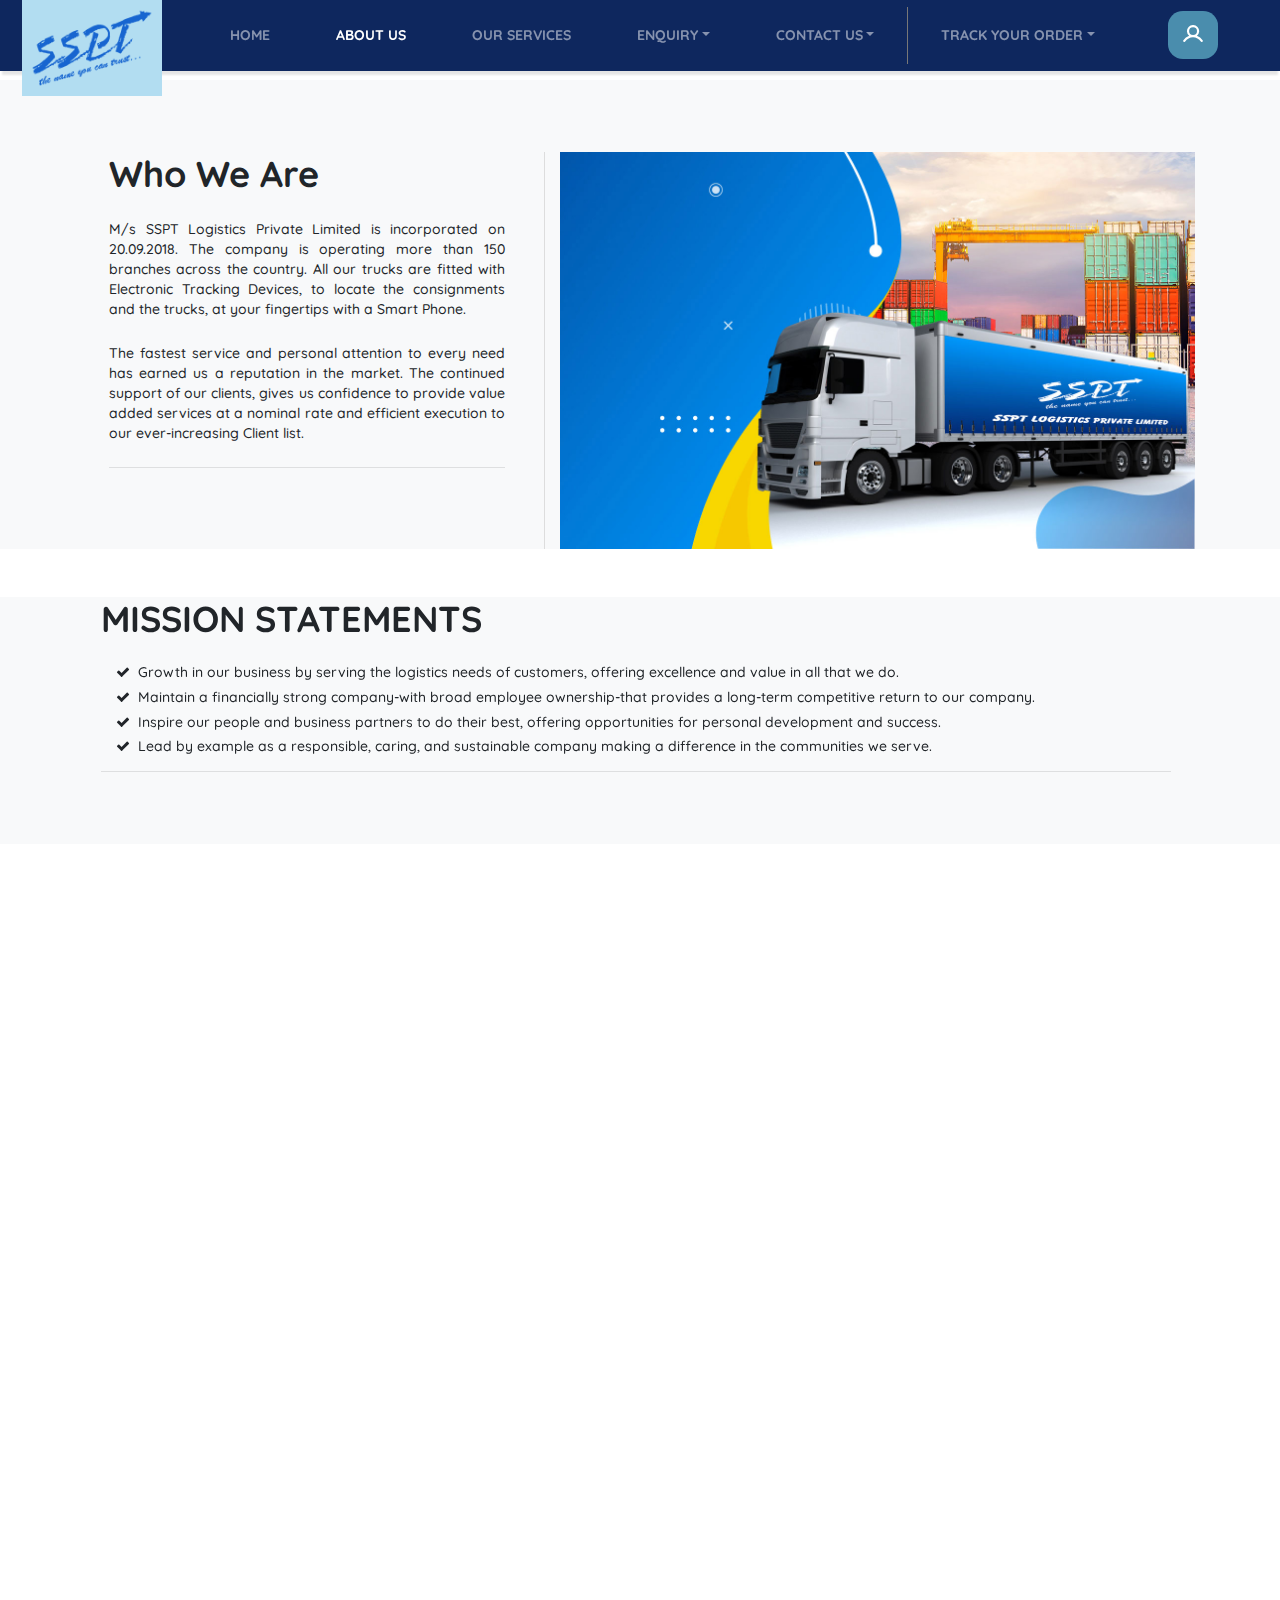
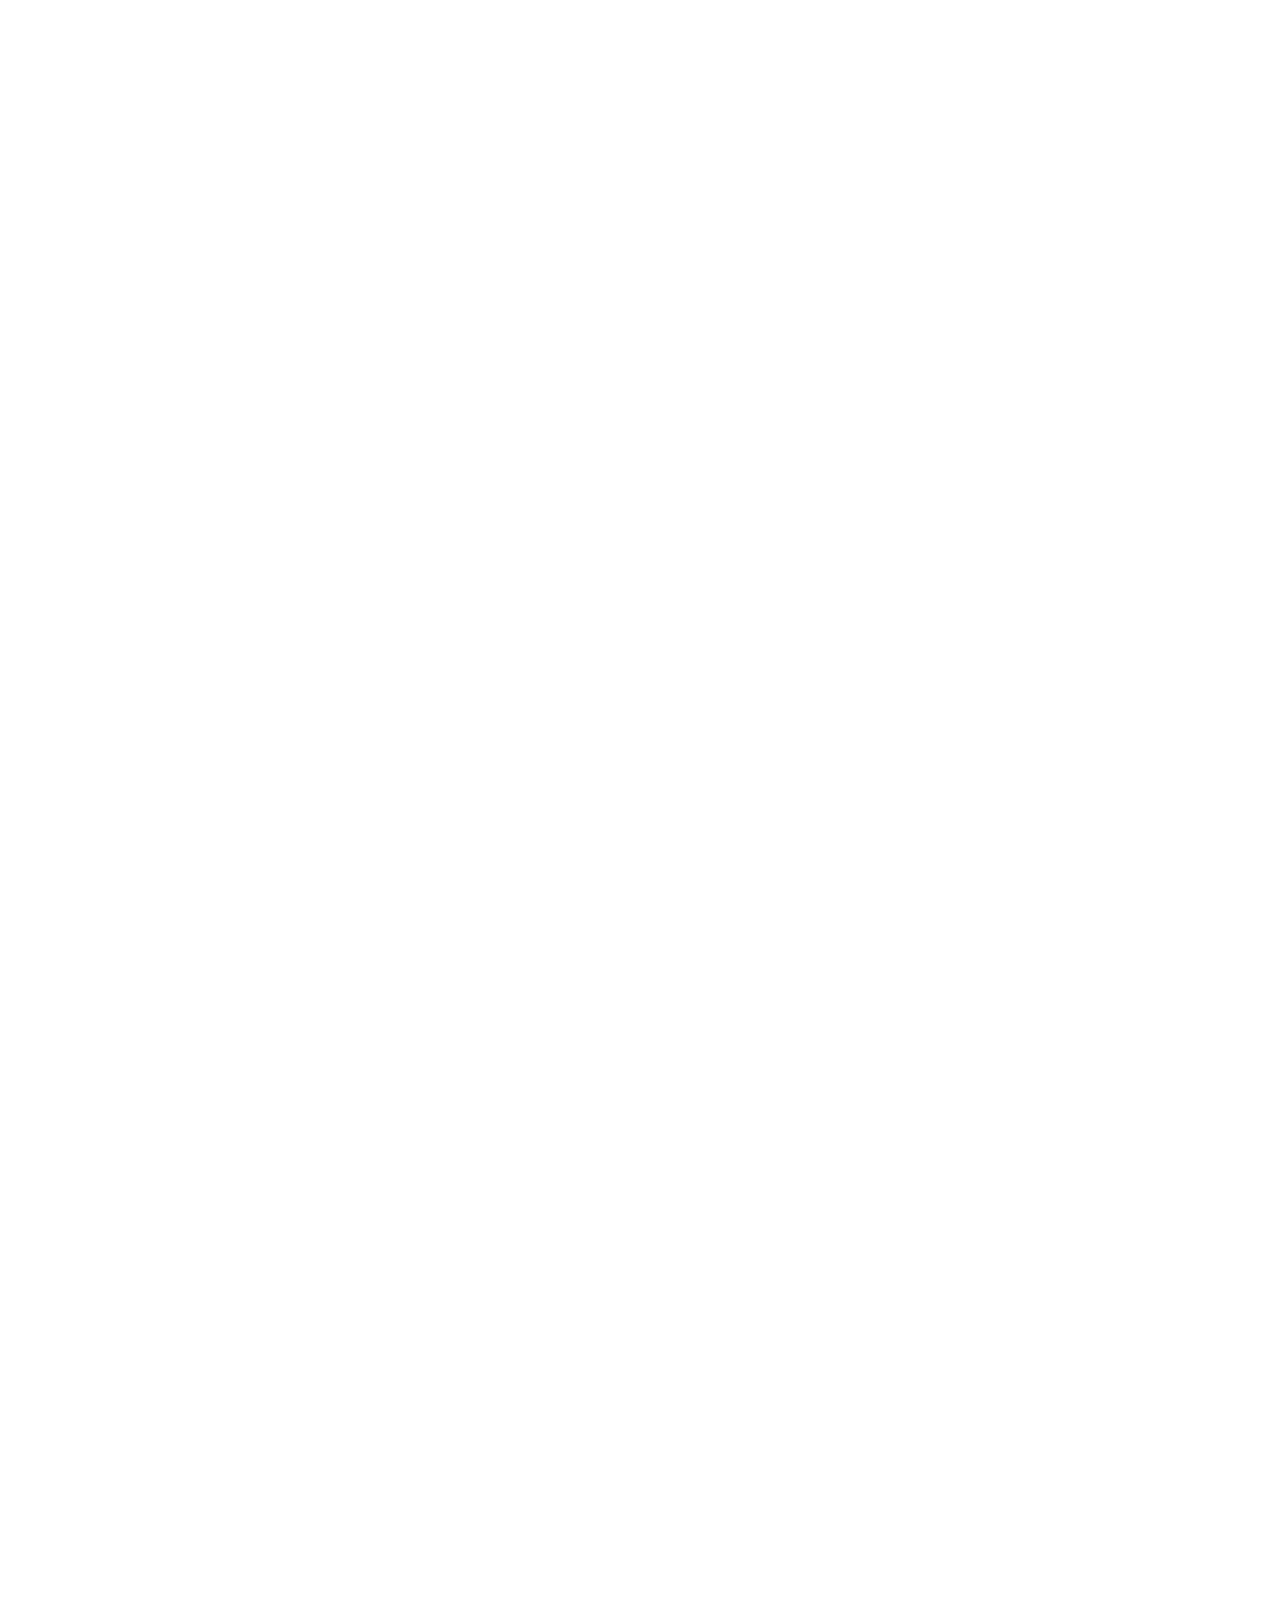
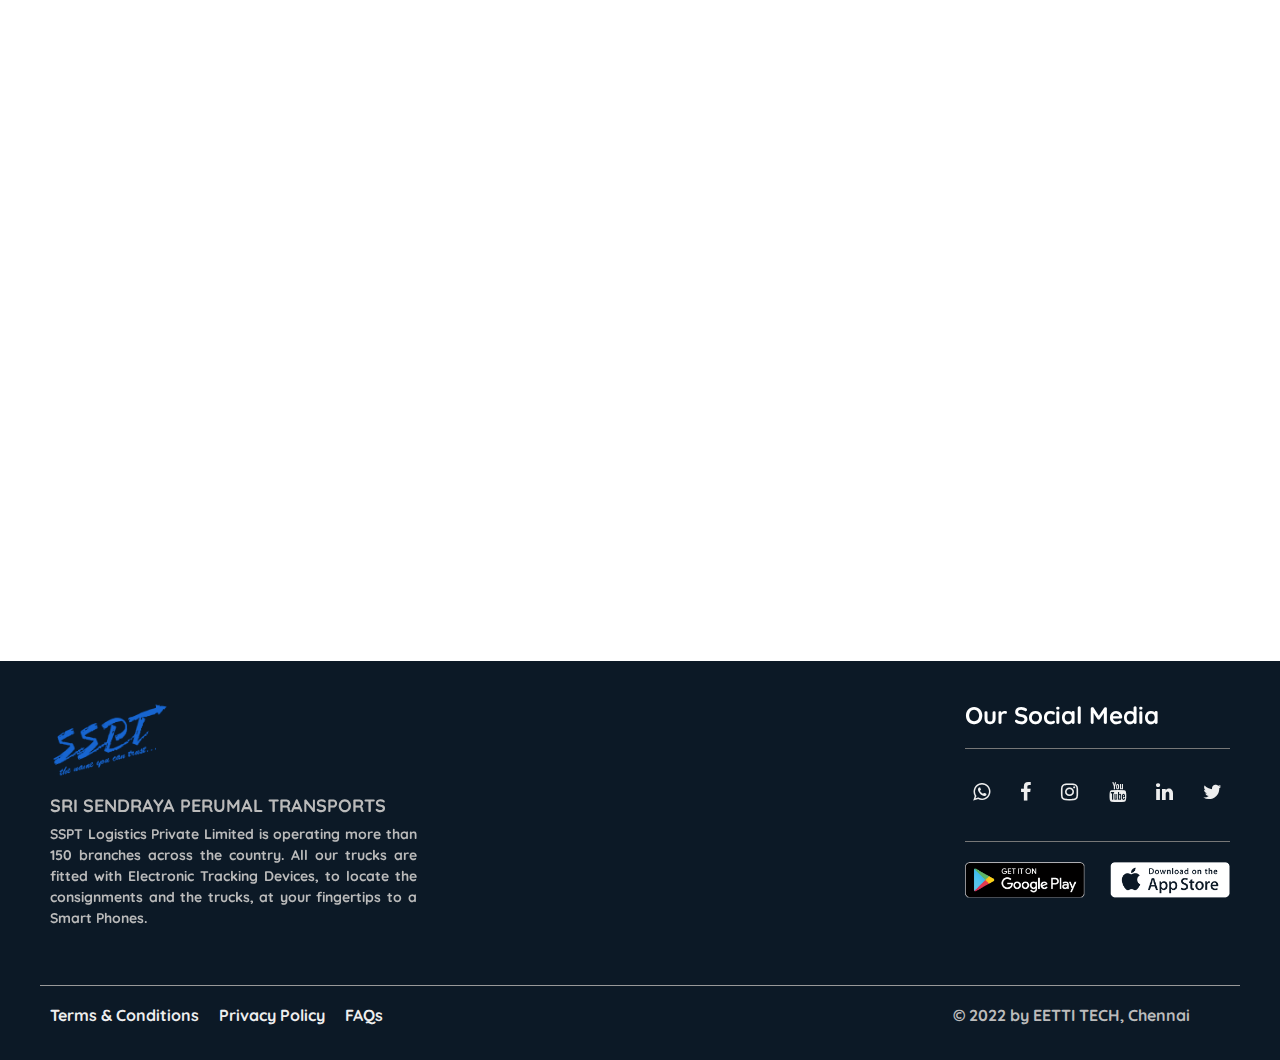
==== about_us.html @ da2f84f6 "First Commit" ====
<!DOCTYPE html>
<html lang="en">

<head>
    <title>SSPT LOGISTICS</title>
    <meta charset="utf-8">
    <meta name="viewport" content="width=device-width, initial-scale=1">
    <link rel="icon" href="img/fav-ico.png" type="image/x-icon">
    <link rel="stylesheet" href="https://cdnjs.cloudflare.com/ajax/libs/font-awesome/4.7.0/css/font-awesome.min.css" integrity="sha512-SfTiTlX6kk+qitfevl/7LibUOeJWlt9rbyDn92a1DqWOw9vWG2MFoays0sgObmWazO5BQPiFucnnEAjpAB+/Sw==" crossorigin="anonymous" referrerpolicy="no-referrer"
    />

     <link rel="preconnect" href="https://fonts.googleapis.com">
    <link rel="preconnect" href="https://fonts.gstatic.com" crossorigin>
    <link href="https://fonts.googleapis.com/css2?family=Quicksand:wght@300;400;500;600;700&family=Roboto:wght@300;400&display=swap" rel="stylesheet">
    
    <!-- <link rel="preconnect" href="https://fonts.googleapis.com">
    <link rel="preconnect" href="https://fonts.gstatic.com" crossorigin>
    <link href="https://fonts.googleapis.com/css2?family=Open+Sans:wght@400;600;700&family=Poppins:wght@400;600&display=swap" rel="stylesheet"> -->
    <link rel="stylesheet" href="css/bootstrap.min.css">
    <link rel="stylesheet" href="css/app.css">
    <link rel="stylesheet" href="css/override.css">

    <link href="https://unpkg.com/aos@2.3.f1/dist/aos.css" rel="stylesheet">
    <script src="https://unpkg.com/aos@2.3.1/dist/aos.js"></script>
    <script src="js/jquery.min.js"></script>
    <script src="js/popper.min.js"></script>
    <script src="js/bootstrap.min.js"></script>
    <script src="js/app.js"></script>
    <link rel="stylesheet" href="css/user.css">
    
  <!-- All css files are included here. -->
    <link rel="stylesheet" href="css/core.css">
    <link rel="stylesheet" href="style.css">
    <link rel="stylesheet" href="css/responsive.css">
    <!-- customizer style css -->
     <link href="#" data-style="styles" rel="stylesheet">
    <!-- Modernizr JS -->
    <script src="js/vendor/modernizr-2.8.3.min.js"></script>
    
  


</head>

<body>

    <nav class="navbar navbar-expand-md bb-1x navbar-light lite-black no-bb-1x sticky">
        <div class="container-fluid">
            <a class="navbar-brand" href="#"><img src="img/sspt-logo-new.png" class="img-logo"></a>
            <button class="navbar-toggler" type="button" data-toggle="collapse" data-target="#collapsibleNavbar">
                <span class="navbar-toggler-icon"></span>
            </button>
            <div class="collapse navbar-collapse justify-content-end" id="collapsibleNavbar">
                <ul class="navbar-nav">
                    <li class="nav-item">
                        <a class="nav-link btitle" href="index.html">HOME</a>
                    </li>
                    <li class="nav-item">
                        <a class="nav-link btitle" style="color: #ffffff;" href="about_us.html">ABOUT US</a>
                    </li>
                    <li class="nav-item">
                        <a class="nav-link btitle" href="services.html">OUR SERVICES</a>
                    </li>
                    <!-- <li class="nav-item dropdown drop-left">
                        <a class="nav-link btitle dropdown-toggle" data-toggle="dropdown">SERVICES</a>
                        <ul class="dropdown-menu" style="background-color: #111;">
                            <li class="wd-180"><a href="services.html" class="">OUR SERVICES</a></li>
                            <li class="wd-180"><a href="whatwedo.html" class="">WHAT WE DO</a></li>
                        </ul>
                    </li> -->
                    <li class="nav-item dropdown drop-left">
                        <a class="nav-link btitle dropdown-toggle" data-toggle="dropdown">ENQUIRY</a>
                        <ul class="dropdown-menu" style="background-color: #111;">
                            <li class="wd-180"><a href="request_freight.html" class="">REQUEST FOR FREIGHT</a></li>
                            <li class="wd-180"><a href="vendor_reg.html" class="">VENDOR REGISTRATION</a></li>
                        </ul>
                    </li>
                    <li class="nav-item dropdown drop-left">
                        <a class="nav-link btitle dropdown-toggle" data-toggle="dropdown">CONTACT US</a>
                        <ul class="dropdown-menu" style="background-color: #111;">
                            <li class="wd-180"><a href="contact_us.html" class="">GET IN TOUCH</a></li>
                            <li class="wd-180"><a href="careers.html" class="">CAREERS</a></li>
                            <li class="wd-180"><a href="our_network.html" class="">OUR NETWORK</a></li>
                        </ul>
                    </li>
                    <li class="nav-item dropdown drop-left" style="border-left: 1px solid #777;">
                        <a class="nav-link btitle dropdown-toggle" data-toggle="dropdown">TRACK YOUR ORDER</a>
                        <ul class="dropdown-menu" style="background-color: #111;">
                            <li class="text-center fs-16">Keep Track of your packages</li>
                            s
                            <li><input type="number" class="form-control" placeholder="Enter ID" id="number"></li>
                            <li><button class="btn btn-success full-width"><i class="fa fa-plus fa-fw fa-lg pr-3"></i>Track & Trace</button></li>
                        </ul>
                    </li>
                  
                    <li class="nav-item dropdown drop-left user" id="userblock" style="margin-left: 40px; margin-right: 40px; margin-top: 4px;">
                        <a class="userlink" id="userlink" data-toggle="dropdown"></a>
                        <ul class="dropdown-menu">
                            <li><a href="#" class="wd-180 js-popup-open" data-href="#login">Login</a></li>
                            <li><a href="#" class="wd-180 js-popup-open" data-href="#registration">Registration</a></li>
                        </ul>
                    </li>
                </ul>
            </div>
        </div>
    </nav>
    <div class="section-2 bg-light pt-4" style="margin-top: 80px;" data-aos="fade-up">
        <div class="container mt-5">
            <div class="row">
                <div class="col-12 col-lg-5 col-md-5 col-sm-6 br-1">
                    <div class="pl-4 pr-4">
                        <h2 class="btitle mb-4">Who We Are</h2>
                        <p class="h6 lh-20 mb-4 text-justify">M/s SSPT Logistics Private Limited is incorporated on 20.09.2018. The company is operating more than 150 branches across the country. All our trucks are fitted with Electronic Tracking Devices, to locate the consignments and the trucks, at your fingertips with a Smart Phone.</p>
                            <p class="h6 lh-20 mb-4 text-justify">The fastest service and personal attention to every need has earned us a reputation in the market. The continued support of our clients, gives us confidence to provide value added services at a nominal rate and efficient execution to our ever-increasing Client list.</p>
                        <hr class="mb-4">
                        <!-- <div class="d-flex">
                            <div class="btn   btn-circle mr-4"><i class="fa fa-plus fa-fw"></i> </div>
                            <div class="h6"><strong> View more <br> about our services</strong></div>
                        </div> -->

                    </div>
                </div>
                <div class="col-12 col-lg-7 col-md-7 col-sm-6">
                    <img src="img/banner1.jpg" width="100%" alt="Los Angeles">
                </div>
            </div>
        </div>
    </div>
    <div class="section-2 bg-light pb-4 " data-aos="fade-up">
        <div class="container mt-5 mb-5">
            <div class="pl-3 pr-4">
                <h2 class="btitle mb-4">MISSION STATEMENTS</h2>
                <div class="check-list">
                    <p class="col-lg-11 h5 text-justify"> <i class="fa fa-check pr-1"></i> Growth in our business by serving the logistics needs of customers, offering excellence and value in all that we do.</p>
                </div>
                <div class="check-list">
                    <p class="col-lg-11 h5 text-justify"> <i class="fa fa-check pr-1"></i> Maintain a financially strong company-with broad employee ownership-that provides a long-term competitive return to our company.</p>
                </div>
                <div class="check-list">
                    <p class="col-lg-11 h5 text-justify"> <i class="fa fa-check pr-1"></i> Inspire our people and business partners to do their best, offering opportunities for personal development and success.</p>
                </div>
                <div class="check-list">
                    <p class="col-lg-11 h5 text-justify"> <i class="fa fa-check pr-1"></i> Lead by example as a responsible, caring, and sustainable company making a difference in the communities we serve.</p>
                </div>
                <hr class="mb-4">

            </div>
        </div>
    </div>

    <div class="container" data-aos="fade-up">
        <section class="page-section" id="about">
            <div class="">
                <div class="text-center">
                    <h2 class="section-heading text-uppercase">Our History </h2>
                    <h3 class="section-subheading text-muted">What to be part of Adamant Story</h3>
                </div>
                <ul class="timeline">
                    <li>
                        <div class="timeline-image">
                            <h5 class="plcng">APRIL <br> 2002</h5>
                        </div>
                        <div class="timeline-panel">
                            <div class="timeline-heading">
                                <!-- <h4>2002-2013</h4> -->
                                <h4 class="subheading">Our Humble Beginnings</h4>
                            </div>
                            <div class="timeline-body text-justify">
                                <p class="text-muted">•Sri Sendraya Perumal Transport was started. </p>
                                 <p class="text-muted">   •Further extended the services to Rajasthan, Haryana, New Delhi, Uttar Pradesh, Uttaranchal, Punjab, Jammu & Kashmir </p>
                                  <p class="text-muted">  •Started our FTL services Punjab, Jammu & Kashmir and reached to fleet size of 100 vehicles </p>
                                  <p class="text-muted">  • Offered services to major clients like JSW Cements, TNPL, Hinduja Foundries, Kajaria Ceramics etc...</p>
                            </div>
                        </div>
                    </li>
                    <li class="timeline-inverted">
                        <div class="timeline-image">
                            <h5 class="plcng">MARCH <br> 2014</h5>
                        </div>
                        <div class="timeline-panel">
                            <div class="timeline-heading">
                                <!-- <h4>2014-2015</h4> -->
                                <h4 class="subheading">An Agency is Born</h4>
                            </div>
                            <div class="timeline-body text-justify">
                                <p class="text-muted" >Incorporated our new firm “SSPT LOGISTICS” with our own fleet in Tamilnadu Delhi, Haryana, Punjab and Uttar Pradesh with 55 branches</p>
                            </div>
                        </div>
                    </li>
                    <li>
                        <div class="timeline-image">
                            <h5 class="plcng">DEC <br> 2015</h5>
                        </div>
                        <div class="timeline-panel">
                            <div class="timeline-heading">
                                <!-- <h4>2015-2016</h4> -->
                                <h4 class="subheading">Transition to Full Service</h4>
                            </div>
                            <div class="timeline-body text-justify">
                                <p class="text-muted">Expanded our logistics services in Kerala, Pondicherry, Jammu &Kashmir and UttraKhand with 112 branches and 250 containerized vehicles</p>
                            </div>
                        </div>
                    </li>
                    <li class="timeline-inverted">
                        <div class="timeline-image">
                            <h5 class="plcng">JULY <br> 2016</h5>
                        </div>
                        <div class="timeline-panel">
                            <div class="timeline-heading">
                                <!-- <h4>2016-2017</h4> -->
                                <h4 class="subheading">Phase Two Expansion</h4>
                            </div>
                            <div class="timeline-body text-justify">
                                <p class="text-muted">Expanded logistics services to Rajasthan, Himachal Pradesh with 150 Branches along with our own fleet size of 350 vehicles.</p>
                            </div>
                        </div>
                    </li>
                    <li>
                        <div class="timeline-image">
                            <h5 class="plcng">DEC <br> 2017</h5>
                        </div>
                        <div class="timeline-panel">
                            <div class="timeline-heading">
                                <!-- <h4>2017-2018</h4> -->
                                <h4 class="subheading">Transition to Full Service</h4>
                            </div>
                            <div class="timeline-body text-justify">
                                <p class="text-muted">Stepped in Gujarat state with 17 branches and reached 250 branches across India with our own fleet strength of 500 proposed vehicles</p>
                            </div>
                        </div>
                    </li>
                    <li class="timeline-inverted">
                        <div class="timeline-image">
                            <h5 class="plcng">2018 <br>-<br> 2021</h5>
                        </div>
                        <div class="timeline-panel">
                            <div class="timeline-heading">
                                <!-- <h4>2016-2017</h4> -->
                                <h4 class="subheading">Phase Two Expansion</h4>
                            </div>
                            <div class="timeline-body text-justify">
                                <p class="text-muted">Expanded logistics all over India with 350+ Branches along with our own fleet size of 500+ vehicles.</p>
                            </div>
                        </div>
                    <!-- </li>
                    <li>
                        <div class="timeline-image">
                            <h5 class="plcng">DEC <br> 2020</h5>
                        </div>
                        <div class="timeline-panel">
                            <div class="timeline-heading">
                                <h4 class="subheading">Transition to Full Service</h4>
                            </div>
                            <div class="timeline-body text-justify">
                                <p class="text-muted">Stepped in Gujarat state with 17 branches and reached 250 branches across India with our own fleet strength of 500 proposed vehicles</p>
                            </div>
                        </div>
                    </li>
                    <li class="timeline-inverted">
                        <div class="timeline-image">
                            <h5 class="plcng">JULY <br> 2021</h5>
                        </div>
                        <div class="timeline-panel">
                            <div class="timeline-heading">                                
                                <h4 class="subheading">Phase Two Expansion</h4>
                            </div>
                            <div class="timeline-body text-justify">
                                <p class="text-muted">Expanded logistics services to Rajasthan, Himachal Pradesh with 150 Branches along with our own fleet size of 350 vehicles.</p>
                            </div>
                        </div>
                    </li> -->
                    
                    <li class="timeline-inverted">
                        <div class="timeline-image">
                            <h5 class="plcng">
                                <span class="mb-hidden">Be Part Of <br></span> Our Story!<br>2022
                            </h5>
                        </div>
                    </li>
                </ul>
            </div>
        </section>
    </div>

    <div class="container gallery-container" data-aos="fade-up">
    
    <div class="galllery item2 navbar.mb-hidden">
        <div class="text-center">
            <h2 class="section-heading text-uppercase">Our Gallery</h2>
            <h3 class="section-subheading text-muted">Our Memories & Awards</h3>
        </div>
    
            <div class="gallery-isotope-section">
                <div class="cont">
                    <div class="gallery-tab-content isotope-gallery">
                        <div class="row">
                            <div class="col-md-4 col-sm-6 col-xs-12 skin hair beauty gallery-item">
                                <div class="single-gallery">
                                    <div class="gallery-img">
                                        <img src="img/gallery/gall1.jpg" alt="">
                                        <a href="img/gallery/gall1.jpg"><i class="zmdi zmdi-zoom-in"></i></a>
                                    </div>
                                </div>
                            </div>
                            <div class="col-md-4 col-sm-6 col-xs-12 massage skin nail gallery-item">
                                <div class="single-gallery">
                                    <div class="gallery-img">
                                        <img src="img/gallery/gall2.jpg" alt="">
                                        <a href="img/gallery/gall2.jpg"><i class="zmdi zmdi-zoom-in"></i></a>
                                    </div>
                                </div>
                            </div>
                            <div class="col-md-4 col-sm-6 col-xs-12 skin hair nail gallery-item">
                                <div class="single-gallery">
                                    <div class="gallery-img">
                                        <img src="img/gallery/gall3.jpg" alt="">
                                        <a href="img/gallery/gall3.jpg"><i class="zmdi zmdi-zoom-in"></i></a>
                                    </div>
                                </div>
                            </div>
                            <div class="col-md-4 col-sm-6 col-xs-12 massage skin beauty gallery-item">
                                <div class="single-gallery">
                                    <div class="gallery-img">
                                        <img src="img/gallery/gall4.jpg" alt="">
                                        <a href="img/gallery/gall4.jpg"><i class="zmdi zmdi-zoom-in"></i></a>
                                    </div>
                                </div>
                            </div>
                            <!-- <div class="col-md-4 col-sm-6 col-xs-12 skin skin nail gallery-item">
                                <div class="single-gallery">
                                    <div class="gallery-img">
                                        <img src="img/gallery/gall5.jpg" alt="">
                                        <a href="img/gallery/gall5.jpg"><i class="zmdi zmdi-zoom-in"></i></a>
                                    </div>
                                </div>
                            </div> -->
                            <div class="col-md-4 col-sm-6 col-xs-12 massage hair beauty gallery-item">
                                <div class="single-gallery">
                                    <div class="gallery-img">
                                        <img src="img/gallery/gall6.jpg" alt="">
                                        <a href="img/gallery/gall6.jpg"><i class="zmdi zmdi-zoom-in"></i></a>
                                    </div>
                                </div>
                            </div>
                        </div>
                    </div>
                </div>
            </div>
        </div>

    <!-- <div class="tz-gallery">
        <div class="row">
            <div class="col-sm-12 col-md-4">
                <a class="lightbox" href="img/gal1.jpg">
                    <img src="img/gal1.jpg" alt="Bridge">
                </a>
            </div>
            <div class="col-sm-6 col-md-4">
                <a class="lightbox" href="img/gal2.jpg">
                    <img src="img/gal2.jpg" alt="Park">
                </a>
            </div>
            <div class="col-sm-6 col-md-4">
                <a class="lightbox" href="img/gal3.jpg">
                    <img src="img/gal3.jpg" alt="Tunnel">
                </a>
            </div>
            <div class="col-sm-12 col-md-8">
                <a class="lightbox" href="img/gal4.jpg">
                    <img src="img/gal4.jpg" alt="Traffic">
                </a>
            </div>
            <div class="col-sm-6 col-md-4">
                <a class="lightbox" href="img/gal5.jpg">
                    <img src="img/gal5.jpg" alt="Coast">
                </a>
            </div> 
            <div class="col-sm-6 col-md-4">
                <a class="lightbox" href="img/gal6.jpg">
                    <img src="img/gal6.jpg" alt="Rails">
                </a>
            </div>

        </div>

    </div> -->

</div>


    <!-- <div class="section-2 bg-light pt-4 pb-4 " data-aos="fade-up">
        <div class="container mt-5 mb-5">
            <div class="row">

                <div class="col-12 col-lg-7 col-md-7 col-sm-6 mb-4">
                    <img src="img/banner1.jpg" width="100%" alt="Los Angeles">
                </div>
                <div class="col-12 col-lg-5 col-md-5 col-sm-6 br-1">
                    <div class="pr-4 ">
                        <h3 class="btitle mb-4 ">AWARDS AND CERTIFICATION</h3>
                        <p class="h6 div class="section-2 bg-light pt-4 pb-4" style="margin-top: 80px;" data-aos="fade-up" mb-4"> Growth in our business by serving the logistics needs of customers, offering excellence and value in all that we do. Maintain a financially strong company-with broad employee ownership-that provides a long-term competitive return
                            to our company. Inspire our people and business partners to do their best, offering opportunities for personal development and success. Lead by example as a responsible, caring, and sustainable company making a difference in
                            the communities we serve.
                        </p>
                        <hr class="mb-4 ">
                    </div>
                </div>
            </div>
        </div>
    </div> -->

    <footer>
        <!-- Footer main -->
        <section class="ft-main">
            <div class="ft-main-item col-lg-4">
                <img src="img/sspt-logo-new.png" width="120px">
                <h4 class="btitle mt-3">SRI SENDRAYA PERUMAL TRANSPORTS</h4>
                <p class=" text-justify">SSPT Logistics Private Limited is operating more than 150 branches across the country. All our trucks are fitted with Electronic Tracking Devices, to locate the consignments and the trucks, at your fingertips to a Smart Phones.</p>
            </div>
            <div class="col-lg-5"></div>
            <div class="ft-main-item col-lg-3">
                <h3 class="ft-title">Our Social Media</h3>
                <!-- <p>Get free updates before others do!</p>
                <form class="footerss mb-4">
                    <input type="email" name="email" placeholder="Enter email address">
                    <input type="submit" value="Subscribe">
                </form> -->
                <section class="">
                    <ul class="ft-social-list">
                        <li><a href="#"><i class="fa fa-whatsapp"></i></a></li>
                        <li><a href="#"><i class="fa fa-facebook"></i></a></li>
                        <li><a href="#"><i class="fa fa-instagram"></i></a></li>
                        <li><a href="#"><i class="fa fa-youtube"></i></a></li>
                        <li><a href="#"><i class="fa fa-linkedin"></i></a></li>
                        <li><a href="#"><i class="fa fa-twitter"></i></a></li>
                    </ul>
                </section>
                <section class="">
                 <div class="ft-social-list">
                    <img src="img/playstore.png" width="120px">
                    <img src="img/appstoree.png" width="120px">
                </div>
            </section>
            </div>
        </section>
        <section class="ft-legal bt-1">
            <ul class="ft-legal-list" style="list-style-type: none; margin-left: -40px;">
                <li><a href="terms.html">Terms &amp; Conditions</a></li>
                <li><a href="privacy.html">Privacy Policy</a></li>
                <li><a href="faq.html">FAQs</a></li>
                <li>&copy; 2022 by EETTI TECH, Chennai</li>
            </ul>
        </section>
    </footer>
    
    <div class="overlay" id="overlay"></div>
    <div class="popup login" id="login">
        <div class="scroll">
            <div class="scroll_wrap">
                <div class="popup-head">
                    <div class="title">Sign In</div>
                    <a class="link js-popup-open" data-href="#registration">Sign Up</a>

                </div>
                <div class="popup-body">
                    <div class="subtitle">
                        Use the e-mail and password that you specified when registering on the site
                    </div>
                    <div class="form">
                        <input type="text" class="input" placeholder="Login">
                        <input type="text" class="input" placeholder="Password">
                        <button class="submit button">Sign In</button>
                        <a href="#" class="link">Forgot password?</a>
                    </div>
                </div>
                <div class="popup-foot">
                    <p>Login via social networks</p>
                    <div class="social-links">
                        <a href="#" class="link facebook"><span></span></a>
                        <a href="#" class="link twitter"><span></span></a>
                    </div>
                </div>
            </div>
        </div>
        <div class="close"></div>
    </div>

    <div class="popup registration" id="registration">
        <div class="scroll">
            <div class="scroll_wrap">
                <div class="popup-head">
                    <div class="title">Sign Up</div>
                    <a class="link js-popup-open" data-href="#login">Sign In</a>

                </div>
                <div class="popup-body">
                    <div class="subtitle">
                        Fill in the registration form and save your favorite tours, synchronize them on all devices
                    </div>
                    <div class="form">
                        <input type="text" class="input" placeholder="Username">
                        <input type="text" class="input" placeholder="Name">
                        <input type="text" class="input" placeholder="Surename">
                        <input type="email" class="input" placeholder="Email">
                        <input type="password" class="input" placeholder="Password">
                        <input type="password" class="input" placeholder="Password Repeat">
                        <button class="submit button js-submit">Registration</button>
                    </div>
                </div>
                <div class="popup-foot">
                    <p>Sign Up via social networks</p>
                    <div class="social-links">
                        <a href="#" class="link facebook"><span></span></a>
                        <a href="#" class="link twitter"><span></span></a>
                    </div>
                </div>
            </div>
        </div>
        <div class="close"></div>
    </div>

    <div class="popup forgot-pass" id="recovery-pass">
        <div class="scroll">
            <div class="scroll_wrap">
                <div class="popup-head">
                    <div class="title">Forgot password?</div>
                </div>
                <div class="popup-body">
                    <div class="subtitle">
                        Use the e-mail and password that you specified when registering on the site
                    </div>
                    <div class="form">
                        <input type="email" class="input" placeholder="Email">
                        <button class="submit button js-submit">Reset password</button>
                    </div>
                </div>
            </div>
        </div>
        <div class="close"></div>
    </div>

    <div class="popup profile-setting" id="profile-setting">
        <div class="scroll">
            <div class="scroll_wrap">
                <div class="select-userpic">
                    <div class="userpic">V</div>
                    <div class="select">
                        <input type="file" id="profile-pic">
                        <label for="profile-pic">Select photo</label>
                    </div>
                </div>
                <div class="popup-head">
                    <div class="title">Setting</div>
                </div>
                <div class="popup-body">
                    <div class="form">
                        <input type="text" class="input" placeholder="Username" value="Victor777">
                        <input type="text" class="input" placeholder="Name" value="Victor">
                        <input type="text" class="input" placeholder="Surename" value="Shibut">
                        <input type="email" class="input" placeholder="Email" value="test@test.com">
                        <div class="label">Change password</div>
                        <input type="password" class="input" placeholder="Current password">
                        <input type="password" class="input" placeholder="Enter new password">
                        <input type="password" class="input" placeholder="New password repeat">
                        <div class="label">Authorization through social networks</div>
                        <div class="social-links">
                            <a href="#" class="link facebook active"><span></span></a>
                            <a href="#" class="link twitter"><span></span></a>
                        </div>
                        <button class="submit button js-submit">Save Setting</button>
                    </div>
                </div>
            </div>
        </div>
        <div class="close"></div>
    </div>

    <div class="popup contact-us" id="contact-us">
        <div class="scroll">
            <div class="scroll_wrap">
                <div class="popup-head">
                    <div class="title">Contact Us</div>
                </div>
                <div class="popup-body">
                    <div class="subtitle">
                        But I must explain to you how all this mistaken idea of denouncing pleasure and praising pain
                    </div>
                    <div class="form">
                        <input type="text" class="input" placeholder="Name">
                        <input type="email" class="input" placeholder="Email">
                        <input type="text" class="input" placeholder="Phone">
                        <textarea class="textarea" placeholder="Your Massage"></textarea>
                        <button class="submit button js-submit">Send Massage</button>
                    </div>
                </div>
            </div>
        </div>
        <div class="close"></div>
    </div>

    <div class="popup book-now-popup" id="book-now">
        <div class="scroll">
            <div class="scroll_wrap">
                <div class="popup-head">
                    <div class="title">Book Now</div>
                </div>
                <div class="popup-body">
                    <div class="tour-title">
                        <div class="img">
                            <img src="img/demo-bg.jpg" alt="">
                        </div>
                        <div class="tour-name">
                            Tour to the Arctic is an exotic journey on the verge of extreme
                        </div>
                    </div>
                    <div class="tour-info">
                        <div class="col">
                            <div class="label">Check In</div>
                            <div class="date">
                                <div class="day">09</div>
                                <div class="month">May</div>
                                <div class="year">2019</div>
                            </div>
                            <div class="label">Aduld: <span>3</span></div>
                        </div>
                        <div class="col">
                            <div class="label">Check Out</div>
                            <div class="date">
                                <div class="day">09</div>
                                <div class="month">May</div>
                                <div class="year">2019</div>
                            </div>
                            <div class="label">Children: <span>0</span></div>
                        </div>
                    </div>
                    <div class="form">
                        <input type="text" class="input" placeholder="Your First Name">
                        <input type="text" class="input" placeholder="Your Last Name">
                        <input type="email" class="input" placeholder="Your Email">
                        <input type="tel" class="input" placeholder="Your Number Phone">
                        <textarea class="textarea" placeholder="Where are your address?"></textarea>
                        <textarea class="textarea" placeholder="Note:"></textarea>
                        <button class="submit button js-submit">Book Now | <b>$356</b></button>
                    </div>
                </div>
            </div>
        </div>
        <div class="close"></div>
    </div>

    <div class="popup success-popup" id="contact-us-success">
        <div class="scroll">
            <div class="scroll_wrap">
                <div class="popup-head">
                    <div class="title">Success</div>
                </div>
                <div class="popup-body">
                    <div class="subtitle">
                        Your message was successfully sent. We will contact you shortly
                    </div>
                </div>
            </div>
        </div>
        <div class="close"></div>
    </div>
</body>
<script src="https://cdnjs.cloudflare.com/ajax/libs/baguettebox.js/1.8.1/baguetteBox.min.js"></script>

<script>
    AOS.init();
</script>

<script src="js/jquery.min.js"></script>
<script src="js/jquery-ui.min.js"></script>
<script src="js/lightgallery.js"></script>
<script src="js/jquery.mousewheel.min.js"></script>
<script src="js/slick.min.js"></script>
<script src="js/hammer.js"></script>
<script src="js/scripts.js"></script>

<!-- <script src="js/vendor/jquery-1.12.0.min.js"></script> -->
<script src="js/jquery.nivo.slider.pack.js"></script>
<script src="js/owl.carousel.min.js"></script>
<script src="js/jquery.magnific-popup.js"></script>
<script src="js/jquery.counterup.min.js"></script>
<script src="js/waypoints.min.js"></script>
<script src="js/plugins.js"></script>
<script src="js/main.js"></script>

</html>
---- css/app.css ----
body {
    /*font-family: 'Poppins', sans-serif !important;
    font-weight: 400;*/
    font-family: 'Quicksand', font-quicksand !important; 
    font-weight: 700;
}
/*Poppins*/
p,
h1,
h2,
h3,
h4,
h5,
h6 {
    /*font-family: 'Open Sans', sans-serif !important;
    font-weight: 400;*/
    font-family: 'Quicksand', font-quicksand !important; 
    font-weight: 700;
}

h1 {
    font-size: 48px !important;
}

h2 {
    font-size: 36px !important;
}

h3 {
    font-size: 24px !important;
}

h4 {
    font-size: 18px !important;
}

.fs-16 {
    font-size: 16px !important;
}

h5 {
    font-size: 16px !important;
}

h6 {
    font-size: 14px !important;
}

p {
    font-size: 14px !important;
}

.lh-28 {
    line-height: 28px;
}

.lh-20 {
    line-height: 20px;
}
.btitle {
    /*font-family: 'Poppins', sans-serif;
    font-weight: 600;*/
    font-family: 'Quicksand', font-quicksand; 
    font-weight: 700;
}

.wd-180 {
    width: 180px !important;
}

.smfont {
    /*font-family: 'Open Sans', sans-serif;*/
    font-family: 'Quicksand', font-quicksand;
}

.relative {
    position: relative;
}

.register-inner {
    background-color: #00C2FF;
    padding: 0px 15px;
}

.no-padding {
    padding-left: 0;
    padding-right: 0;
}

.img1 {
    /* background-image: url('../img/carousel-img (1).jpg'); */
    background-repeat: no-repeat;
    background-position: center center;
    background-size: cover;
    height: calc(100vh - 80px);
    width: 100%;
}

.img2 {
    background-image: url('../img/carousel-img (2).jpg');
    background-repeat: no-repeat;
    background-position: center center;
    background-size: cover;
    height: calc(100vh - 80px);
    width: 100%;
}

.img3 {
    background-image: url('../img/carousel-img (3).jpg');
    background-repeat: no-repeat;
    background-position: center center;
    background-size: cover;
    height: calc(100vh - 80px);
    width: 100%;
}

.img4 {
    background-image: url('../img/carousel-img (1).jpg');
    background-repeat: no-repeat;
    background-position: center center;
    background-size: cover;
    height: 400px;
    width: 100%;
}

.img5 {
    background-image: url('../img/carousel-img (2).jpg');
    background-repeat: no-repeat;
    background-position: center center;
    background-size: cover;
    height: 400px;
    width: 100%;
}

.img6 {
    background-image: url('../img/carousel-img (3).jpg');
    background-repeat: no-repeat;
    background-position: center center;
    background-size: cover;
    height: 400px;
    width: 100%;
}

.btn-circle {
    width: 40px;
    height: 40px;
    padding: 7px 6px;
    border-radius: 100%;
    background-color: #00C2FF;
}

.btn-circle:hover {
    background-color: #025872;
}

.br-1 {
    border-right: 1px solid #ddd;
}

.bl-1 {
    border-left: 1px solid #ddd;
}

.sspt .nav {
    border-bottom: 1px solid #ddd;
}

.sspt .nav-pills .nav-link.active,
.nav-pills .show>.nav-link {
    color: #c9d0e1 !important;
    background-color: transparent !important;
    border-bottom: 3px solid #c9d0e1;
    border-radius: 0;
}

.sspt .nav-pills .nav-link:hover {
    color: #c9d0e1 !important;
    border-bottom: 3px solid #c9d0e1;
    border-radius: 0;
}

.sspt a {
    color: #333;
    font-weight: bold;
    font-size: 18px;
}

.icon-wrapper {
    margin-bottom: 25px;
    width: 100%;
}

.ft-main-item ul {
    list-style: none;
    padding-left: 0;
}

.ft-social ul {
    list-style: none;
    padding-left: 0;
}

footer {
    background-color: #0c1926;;
    color: #bbb;
    line-height: 1.5;
}

footer a {
    text-decoration: none;
    color: #eee;
}

a {
    color: #212529; 
    text-decoration: none;
    background-color: transparent;
    -webkit-text-decoration-skip: objects;
}

a:hover {
    text-decoration: underline;
    color: #3a7bbe;
}

.ft-title {
    color: #fff;
    font-size: 1.375rem;
    padding-bottom: 0.625rem;
}


/* Sticks footer to bottom */


/* body {
    display: flex;
    min-height: 100vh;
    flex-direction: column;
  }
  .container {
    flex: 1;
  } */


/* Footer main */

.ft-main {
    padding: 1.25rem 1.875rem;
    display: flex;
    flex-wrap: wrap;
}

@media only screen and (min-width: 29.8125rem
/* 477px */

) {
    .ft-main {
        justify-content: space-between;
    }
}

@media only screen and (min-width: 77.5rem
/* 1240px */

) {
    .ft-main {
        justify-content: space-between;
    }
}

.ft-main-item {
    padding: 1.25rem;
    min-width: 12.5rem;
}


/* Footer main | Newsletter form */

form.footerss {
    display: flex;
    flex-wrap: wrap;
}

.footerss input[type="email"] {
    border: 0;
    padding: 0.625rem;
    margin-top: 0.3125rem;
}

.footerss input[type="submit"] {
    background-color: #0096C3;
    color: #fff;
    cursor: pointer;
    border: 0;
    padding: 0.625rem 0.9375rem;
    margin-top: 0.3125rem;
}

.ft-main-item li {
    padding-bottom: 10px;
}


/* Footer social */

.ft-social {
    padding: 0 1.875rem 1.25rem;
}

.ft-social-list {
    display: flex;
    justify-content: space-between;
    border-top: 1px #777 solid;
    padding-top: 1.25rem;
}

.ft-social-list li {
    margin: 0.5rem;
    font-size: 1.25rem;
}


/* Footer legal */

.ft-legal {
    padding: 0.9375rem 0rem;
    /*background-color: #000;*/
}

.ft-legal-list {
    width: 100%;
    display: flex;
    flex-wrap: wrap;
}

.ft-legal-list li {
    margin: 0.125rem 0.625rem;
    white-space: nowrap;
}


/* one before the last child */

.ft-legal-list li:nth-last-child(2) {
    flex: 1;
}

.features-icon {
    padding: 18px 22px;
    font-size: 42px;
    line-height: 42px;
    display: inline-block;
    text-align: center;
    color: #fff;
    background-color: #0096C3;
    -webkit-border-radius: 8px 8px;
    -moz-border-radius: 8px 8px;
    border-radius: 8px 8px;
    transition: all .50s ease-in-out;
    -moz-transition: all .50s ease-in-out;
    -webkit-transition: all .50s ease-in-out;
}

.sspts .card-header {
    padding: 2rem 0rem;
    margin-bottom: 0px;
    background-color: transparent;
    border-bottom: 0;
}

.sspts .card {
    border: 0;
    border-radius: 0;
    border-bottom: 1px solid rgba(0, 0, 0, .125)
}

.bb-1 {
    border-bottom: 1px solid #ddd;
}

.sspts .card-body {
    -webkit-box-flex: 1;
    -ms-flex: 1 1 auto;
    flex: 1 1 auto;
    padding: 0.25rem;
    margin-bottom: 15px;
}

.timeline {
    position: relative;
    padding: 0;
    list-style: none;
}

.timeline:before {
    position: absolute;
    top: 0;
    bottom: 0;
    left: 40px;
    width: 2px;
    margin-left: -1.5px;
    content: "";
    background-color: #e9ecef;
}

.timeline>li {
    position: relative;
    min-height: 50px;
    margin-bottom: 50px;
}

.timeline>li:after,
.timeline>li:before {
    display: table;
    content: " ";
}

.timeline>li:after {
    clear: both;
}

.timeline>li .timeline-panel {
    position: relative;
    float: right;
    width: 100%;
    padding: 0 20px 0 100px;
    text-align: left;
}

.timeline>li .timeline-panel:before {
    right: auto;
    left: -15px;
    border-right-width: 15px;
    border-left-width: 0;
}

.timeline>li .timeline-panel:after {
    right: auto;
    left: -14px;
    border-right-width: 14px;
    border-left-width: 0;
}

.timeline>li .timeline-image {
    position: absolute;
    z-index: 100;
    left: 0;
    width: 80px;
    height: 80px;
    margin-left: 0;
    text-align: center;
    color: white;
    border: 7px solid #e9ecef;
    border-radius: 100%;
    background-color: #ffc800;
}

.timeline>li .timeline-image h4,
.timeline>li .timeline-image .h4 {
    font-size: 10px;
    line-height: 14px;
    margin-top: 12px;
}

.timeline>li.timeline-inverted>.timeline-panel {
    float: right;
    padding: 0 20px 0 100px;
    text-align: left;
}

.timeline>li.timeline-inverted>.timeline-panel:before {
    right: auto;
    left: -15px;
    border-right-width: 15px;
    border-left-width: 0;
}

.timeline>li.timeline-inverted>.timeline-panel:after {
    right: auto;
    left: -14px;
    border-right-width: 14px;
    border-left-width: 0;
}

.timeline>li:last-child {
    margin-bottom: 0;
}

.timeline .timeline-heading h4,
.timeline .timeline-heading .h4 {
    margin-top: 0;
    color: inherit;
}

.timeline .timeline-heading h4.subheading,
.timeline .timeline-heading .subheading.h4 {
    text-transform: none;
}

.timeline .timeline-body>ul,
.timeline .timeline-body>p {
    margin-bottom: 0;
}

@media (min-width: 768px) {
    .timeline:before {
        left: 50%;
    }
    .timeline>li {
        min-height: 100px;
        margin-bottom: 100px;
    }
    .timeline>li .timeline-panel {
        float: left;
        width: 41%;
        padding: 0 20px 20px 30px;
        text-align: right;
    }
    .timeline>li .timeline-image {
        left: 50%;
        width: 100px;
        height: 100px;
        margin-left: -50px;
    }
    .timeline>li .timeline-image h4,
    .timeline>li .timeline-image .h4 {
        font-size: 13px;
        line-height: 18px;
        margin-top: 16px;
    }
    .timeline>li.timeline-inverted>.timeline-panel {
        float: right;
        padding: 0 30px 20px 20px;
        text-align: left;
    }
}

@media (min-width: 992px) {
    .timeline>li {
        min-height: 150px;
    }
    .timeline>li .timeline-panel {
        padding: 0 20px 20px;
    }
    .timeline>li .timeline-image {
        width: 150px;
        height: 150px;
        margin-left: -75px;
    }
    .timeline>li .timeline-image h4,
    .timeline>li .timeline-image .h4 {
        font-size: 18px;
        line-height: 26px;
        margin-top: 30px;
    }
    .timeline>li.timeline-inverted>.timeline-panel {
        padding: 0 20px 20px;
    }
}

@media (min-width: 1200px) {
    .timeline>li {
        min-height: 170px;
    }
    .timeline>li .timeline-panel {
        padding: 0 20px 20px 100px;
    }
    .timeline>li .timeline-image {
        width: 170px;
        height: 170px;
        margin-left: -85px;
    }
    .timeline>li .timeline-image h4,
    .timeline>li .timeline-image .h4 {
        margin-top: 40px;
    }
    .timeline>li.timeline-inverted>.timeline-panel {
        padding: 0 100px 20px 20px;
    }
}

.page-section {
    padding: 6rem 0;
}

.page-section h2.section-heading,
.page-section .section-heading.h2 {
    font-size: 2.5rem;
    margin-top: 0;
    margin-bottom: 1rem;
}

.page-section h3.section-subheading,
.page-section .section-subheading.h3 {
    font-size: 1rem;
    font-weight: 400;
    margin-bottom: 4rem;
}

@media (min-width: 768px) {
    /* section {
        padding: 9rem 0;
    } */
}

.page-section h2.section-heading,
.page-section .section-heading.h2 {
    font-size: 2.5rem;
    margin-top: 0;
    margin-bottom: 1rem;
}

.text-uppercase {
    text-transform: uppercase !important;
}

.page-section h3.section-subheading,
.page-section .section-subheading.h3 {
    font-size: 1rem;
    font-weight: 400;
    margin-bottom: 4rem;
}

user agent stylesheet div {
    display: block;
}

.plcng {
    padding: 55px 10px;
    color: #333;
    font-weight: bold;
    text-align: center;
}

.fdc {
    flex-direction: column;
}

.fdc .nav-item {
    border-bottom: 1px solid #ddd;
    /* padding-bottom: 10px; */
    margin-bottom: 15px;
    margin-top: 5px;
}

.fdc .nav-link {
    padding: 1rem 0rem;
    color: #777;
}

footer {
    /* margin-top: 0px; */
}

.sspt .nav.fdc {
    border-bottom: 0px !important;
}

.banner {
    background-color: #00C2FF;
    width: 100%;
    height: 180px;
}

.text-blue {
    color: #00C2FF;
}

.bg-blue {
    background-color: #111;
}

.bg-blue .navbar-brand {
    color: #111;
    /* border-bottom: 1px solid #333; */
}

.bb-1x {
    border-bottom: 1px solid #333 !important;
}

.navbar-dark .navbar-nav .nav-link {
    color: #61605F;
}

.navbar-dark .navbar-nav .nav-link:focus, .navbar-dark .navbar-nav .nav-link:hover {
    color: #c9d0e1 !important;
}

.newsletter_form_box {
    margin: 0 auto;
    max-width: 780px;
    padding: 14px 10px 14px 14px;
    background-color: rgb(0, 0, 0);
    background-color: rgba(0, 0, 0, 0.55);
    -moz-border-radius: 5px;
    -webkit-border-radius: 5px;
    border-radius: 5px;
}

.newsletter_success_box {
    font-size: 18px;
    font-style: italic;
    color: #fff;
    margin: 5px 0;
}

#newsletter-form .input-st {
    width: 100%;
    /* max-width: 200px; */
    height: 50px;
    padding: 0 10px;
    border: 1px solid #fff;
    background-color: #fff;
    -moz-border-radius: 5px;
    -webkit-border-radius: 5px;
    border-radius: 5px;
    color: #757575;
    font-size: 14px;
    font-weight: 600;
    margin: 0 10px 0 0;
}

#newsletter-form #submit-button-newsletter {
    /* width: 140px; */
    height: 50px;
    background-color: #3498db;
    border: none;
    color: #fff;
    display: inline;
    margin: 0 5px 0 0;
    -moz-border-radius: 5px;
    -webkit-border-radius: 5px;
    border-radius: 5px;
    font-size: 13px;
    font-weight: 700;
    vertical-align: top;
    transition: background-color .25s ease-in-out;
    -moz-transition: background-color .25s ease-in-out;
    -webkit-transition: background-color .25s ease-in-out;
}

.bg-banner {
    /*background: rgba(0, 0, 0, 0.4);*/
    padding-top: 60px;
    padding-bottom: 60px;
    color: #fff;
    position: absolute;
    width: 100%;
    bottom: 0;
    height: 320px;
}

.text-white {
    color: #fff;
}

.mxn {
    /* background: url("https://s3-us-west-2.amazonaws.com/s.cdpn.io/38816/image-from-rawpixel-id-2044837-jpeg.jpg") center center no-repeat; */
    background-size: cover;
    width: 100%;
    /* height: calc(100vh - 80px); */
    display: block;
    align-items: center;
    justify-items: center;
    font-size: 16px;
    color: #2A293E;
}

.contact-us {
    background: #f8f4e5;
    padding: 50px 100px;
    /*border-top: 10px solid #f45702;*/
    border-top: 10px solid #0ebae6;
    /*font-family: 'Open Sans', sans-serif;*/
    font-family: 'Quicksand', font-quicksand;
}

.contact-us label,
.contact-us input,
.contact-us textarea {
    display: block;
    width: 100%;
    font-size: 12pt;
    line-height: 24pt;
}

.contact-us input {
    margin-bottom: 24pt;
}

.contact-us h3 {
    font-weight: normal;
    font-size: 10pt;
    line-height: 24pt;
    margin: 0 0 0.5em 0;
}

.contact-us span {
    font-size: 8pt;
}

.contact-us em {
    /*color: #f45702;*/
    color: #0ebae6;
    font-weight: bold;
}

.contact-us input,
.contact-us textarea {
    border: none;
    border: 1px solid rgba(0, 0, 0, 0.1);
    border-radius: 2px;
    background: #f8f4e5;
    padding-left: 5px;
    outline: none;
}

.contact-us input:focus,
.contact-us textarea:focus {
    border: 1px solid #6bd4b1;
}

button:hover {
    background: inherit;
    /*color: #f45702;*/
    /*border-bottom: 2px solid #f45702;*/
    color: #0ebae6;
    border-bottom: 2px solid #0ebae6;
}

 ::selection {
    /*background: #ffc7b8;*/
    background: #acd4fa;
}

input:-webkit-autofill,
input:-webkit-autofill:hover,
input:-webkit-autofill:focus,
textarea:-webkit-autofill,
textarea:-webkit-autofill:hover,
textarea:-webkit-autofill:focus {
    border: 1px solid #6bd4b1;
    -webkit-text-fill-color: #2A293E;
    -webkit-box-shadow: 0 0 0px 1000px #f8f4e5 inset;
    transition: background-color 5000s ease-in-out 0s;
}

.bt-1 {
    border-top: 1px solid #999;
    margin-left: 40px;
    margin-right: 40px;
}

.cont-head {
    position: absolute;
    bottom: 0;
    width: 100%;
    background: rgba(0, 0, 0, 0.5);
    /* left: calc(25% - 180px); */
    color: #fff;
    padding: 30px 0px;
}

.img-logo {
    width: 140px;
    position: absolute;
    background-color: #b2ddf1;
    top: 0;
    padding: 7px;
    /* border: 0px solid #f1f1f1; */
    /* box-shadow: -5px 7px 17px 16px #ccc; */
   /* -moz-box-shadow: 10px 10px 5px #ccc;
    -webkit-box-shadow: 1px 1px 5px 1px #ccc;
    -khtml-box-shadow: 10px 10px 5px #ccc;*/
}
.navbar:not(.navbar-one) {
    padding: 7px !important;
}

#msform {
    text-align: center;
    position: relative;
    margin-top: 30px;
}

#msform fieldset {
    background: white;
    border: 0 none;
    border-radius: 4px;
    padding: 20px 30px;
    box-sizing: border-box;
    width: 80%;
    margin: 0 10%;
    /*stacking fieldsets above each other*/
    position: relative;
    border: 1px solid #ddd;
}


/*Hide all except first fieldset*/

#msform fieldset:not(:first-of-type) {
    display: none;
}


/*inputs*/

#msform input,
#msform textarea {
    padding: 15px;
    border: 1px solid #ccc;
    border-radius: 0px;
    margin-bottom: 10px;
    width: 100%;
    box-sizing: border-box;
    color: #2C3E50;
    font-size: 13px;
}

#msform input:focus,
#msform textarea:focus {
    -moz-box-shadow: none !important;
    -webkit-box-shadow: none !important;
    box-shadow: none !important;
    border: 1px solid #00C2FF;
    outline-width: 0;
    transition: All 0.5s ease-in;
    -webkit-transition: All 0.5s ease-in;
    -moz-transition: All 0.5s ease-in;
    -o-transition: All 0.5s ease-in;
}


/*buttons*/

#msform .action-button {
    width: 100px;
    background: #00C2FF;
    font-weight: bold;
    color: white;
    border: 0 none;
    border-radius: 25px;
    cursor: pointer;
    padding: 10px 5px;
    margin: 10px 5px;
}

#msform .action-button:hover,
#msform .action-button:focus {
    box-shadow: 0 0 0 2px white, 0 0 0 3px #00C2FF;
}

#msform .action-button-previous {
    width: 100px;
    background: #C5C5F1;
    font-weight: bold;
    color: white;
    border: 0 none;
    border-radius: 25px;
    cursor: pointer;
    padding: 10px 5px;
    margin: 10px 5px;
}

#msform .action-button-previous:hover,
#msform .action-button-previous:focus {
    box-shadow: 0 0 0 2px white, 0 0 0 3px #C5C5F1;
}


/*headings*/

.fs-title {
    font-size: 18px;
    text-transform: uppercase;
    color: #2C3E50;
    margin-bottom: 10px;
    letter-spacing: 2px;
    font-weight: bold;
    /*font-family: 'Poppins', sans-serif;*/
    font-family: 'Quicksand', font-quicksand;
}

.fs-subtitle {
    font-weight: normal;
    font-size: 13px;
    color: #666;
    margin-bottom: 20px;
}


/*progressbar*/

#progressbar {
    margin-bottom: 30px;
    overflow: hidden;
    /*CSS counters to number the steps*/
    counter-reset: step;
}

#progressbar li {
    list-style-type: none;
    color: white;
    text-transform: uppercase;
    font-size: 9px;
    width: 33.33%;
    float: left;
    position: relative;
    letter-spacing: 1px;
}

#progressbar li:before {
    content: counter(step);
    counter-increment: step;
    width: 24px;
    height: 24px;
    line-height: 26px;
    display: block;
    font-size: 12px;
    color: #333;
    background: white;
    border-radius: 25px;
    margin: 0 auto 10px auto;
}


/*progressbar connectors*/

#progressbar li:after {
    content: '';
    width: 100%;
    height: 2px;
    background: white;
    position: absolute;
    left: -50%;
    top: 9px;
    z-index: -1;
    /*put it behind the numbers*/
}

#progressbar li:first-child:after {
    /*connector not needed before the first step*/
    content: none;
}


/*marking active/completed steps green*/


/*The number of the step and the connector before it = green*/

#progressbar li.active:before,
#progressbar li.active:after {
    background: #433;
    color: white;
}


/* Not relevant to this form */

.dme_link {
    margin-top: 30px;
    text-align: center;
}

.dme_link a {
    background: #FFF;
    font-weight: bold;
    color: #00C2FF;
    border: 0 none;
    border-radius: 25px;
    cursor: pointer;
    padding: 5px 25px;
    font-size: 12px;
}

.dme_link a:hover,
.dme_link a:focus {
    background: #C5C5F1;
    text-decoration: none;
}

.navbar-nav li {
    padding: 10px 25px;
    font-size: 14px;
}

.navbar {
    padding: 0;
    /* height: 80px; */
}

.bordersnn {
    border-top: 1px solid #999;
    border-bottom: 1px solid #999;
    padding-top: 30px;
    padding-bottom: 30px;
    width: 100%;
}

.full-width {
    width: 100%;
}

.fs-18 {
    font-size: 18px;
}

.fs-16 {
    font-size: 18px;
}

.container-blog {
    width: 900px;
    margin: 120px auto;
}

.title-blog {
    width: 100%;
    padding-bottom: 30px;
    border-bottom: 1px solid lightgrey;
}

h1 {
    font-weight: 800;
    margin-bottom: 10px;
}

.post-top {
    width: 100%;
    padding-top: 25px;
    display: flex;
}

.post-top>img {
    width: 585px;
    height: 307px;
}

.post-top-details {
    width: 35%;
    margin-top: 30px;
    /* margin-left: 45px; */
}

.post-top-details>h3 {
    font-size: 1.6rem;
}

.post-details>h3 {
    font-weight: 600;
    margin: 10px 0;
}

.post-details>h6 {
    font-size: 0.9rem;
    font-weight: 600;
}

.bio {
    margin-top: 20px;
    display: flex;
}

.bio>img {
    width: 40px;
    height: 40px;
    border-radius: 100%;
    margin-right: 10px;
}

.posts-other {
    width: 100%;
    display: flex;
    justify-content: space-between;
    padding-top: 35px;
}

.post-other {
    width: 30%;
    height: 100%;
}

.post-other>img {
    width: 100%;
}

.post-details {
    width: 100%;
}

.post-details>h3 {
    font-weight: 600;
    margin: 10px 0;
    font-size: 1.3rem;
}

.post-details>h6 {
    font-weight: 600;
    font-size: 0.9rem;
}

.fs-12 {
    font-size: 12px;
}

.fs-14 {
    font-size: 14px;
}

.sm-img-vaf {
    width: 225px;
    height: 155px;
}

@media all and (min-width: 992px) {
    .navbar .nav-item .dropdown-menu {
        display: none;
    }
    .navbar .nav-item:hover .dropdown-menu {
        display: block;
    }
    .navbar .nav-item .dropdown-menu {
        margin-top: 0;
        /* right: 0; */
    }
}

@media only screen and (min-width: 320px) and (max-width: 480px) {
     .navbar-collapse{
            margin-top: 20px;
    }
    .freight-form {
        margin-top: 0 !important;
    }
    .img-logo {
        width: 120px;
        height: 70px;
    }
    h1 {
        font-size: 32px !important;
    }
    h2 {
        font-size: 26px !important;
    }
    h3 {
        font-size: 20px !important;
    }
    .h5 {
        font-size: 14px !important;
        line-height: 24px;
    }
    .banner {
        height: 150px;
    }
    .cont-head {
        /* left: calc(25% - 90px); */
    }
    #newsletter-form #email_newsletter {
        max-width: 360px;
        margin-bottom: 4px;
    }
    #newsletter-form #submit-button-newsletter {
        width: 295px;
        height: 50px;
        margin: 15px 11px 0 0;
    }
    .mb-5 {
        margin-bottom: 15px !important;
    }
    .bg-banner {
        height: 380px;
    }
    .mbcn {
        margin-top: 10px;
    }
    .kcb {
        padding-left: 0 !important;
        padding-right: 0 !important;
    }
    .bl-1 {
        border-left: 0px solid transparent;
    }
    .sspt a {
        font-size: 16px;
    }
    h4 {
        font-size: 18px;
    }
    .mb-hidden {
        display: none;
    }
    .mbxn {
        font-size: 20px;
        font-weight: 600;
    }
    .plcng {
        font-size: 14px !important;
        padding: 15px 10px;
    }
    .mxn {
        height: 1200px;
    }
    .contact-us {
        padding: 50px 30px;
    }
    .xnmhide {
        display: none;
    }
    #msform fieldset {
        width: 100%;
        margin: 20px 0px;
    }
    .navbar-nav li {
        padding: 10px 25px;
        font-size: 12px;
    }
    .bordersnn {
        padding-left: 30px;
        padding-right: 30PX;
    }
    .mxn {
        height: 800px;
    }
    .knmb .nav {
        flex-direction: column;
    }
}

@media only screen and (min-width: 481px) and (max-width: 768px) {
    .freight-form {
        margin-top: 0 !important;
    }
    .banner {
        height: 150px;
    }
    .contact-us {
        padding: 50px 30px;
    }
    .bl-1 {
        border-left: 0px solid transparent;
    }
    .plcng {
        font-size: 14px !important;
        padding: 15px 15px;
    }
    .navbar-nav li {
        padding: 10px 15px;
        font-size: 12px;
    }
    .bordersnn {
        padding-left: 30px;
        padding-right: 30PX;
    }
}

@media only screen and (min-width: 769px) and (max-width: 1024px) {
    .contact-us {
        padding: 50px 30px;
    }
    .bl-1 {
        border-left: 0px solid transparent;
    }
    .navbar-nav li {
        padding: 10px 15px;
        font-size: 12px;
    }
}

@media only screen and (min-width: 1025px) and (max-width: 1200px) {
    /* Styles */
}
---- css/override.css ----
.navbar {
	z-index: 100;
	/*position: absolute;*/
    width: 100%;
    box-shadow: 0 6px 2px -2px rgb(0 0 0 / 10%);

}
.no-bb-1x {
	border-bottom:  none !important;
}
.cont-head {
	background-color: transparent;
}
.img1 {
	/*height: calc(100vh);*/
}
.carousel-item::before {
	content: "";
	position: absolute;
	width: 100%;
	height: 100%;
	background-color: transparent;
}
.hidden {
	display: none;
}
.fixed {
	position: fixed;
	top:0;
	left:0;
	width: 100%;
}
.navbar.fixed {
	background-color: #0E275E;
	color: #fff;
	box-shadow: 0 6px 2px -2px rgb(0 0 0 / 10%);
}
.dropdown-menu {
	background-color: #ffff !important;
}
.fixed .dropdown-menu {
	background-color: #ffff !important;
}
.js-popup-open, .js-popup-open:hover {
	color: #000000;
}
.popup-body .button:hover {
	border-bottom: none;
}

@media (min-width: 768px) {
	.lite-black {
		background-color: #0E275E;
	}
}
---- css/user.css ----
body.locked {
  overflow: hidden;
}
body.locked.body-margin.os-windows.chrome-browser,
body.locked.body-margin.os-windows.opera-browser {
  position: relative;
}
body.locked.body-margin.os-windows.chrome-browser:before,
body.locked.body-margin.os-windows.opera-browser:before {
  width: 8px;
  position: fixed;
  right: 0;
  top: 0;
  bottom: 0;
  height: 100%;
  content: '';
  background: #F7F7F7;
}
body.pop-up-open {
  position: fixed;
  left: 0;
  right: 0;
}

.overlay {
  background: #222;
  opacity: .5;
  position: fixed;
  top: 0;
  right: 0;
  bottom: 0;
  left: 0;
  z-index: 4;
  display: none;
}
.popup {
  width: 650px;
  position: fixed;
  top: 0;
  right: 0;
  bottom: 0;
  background: #fff;
  z-index: 5;
  overflow: auto;
  right: -700px;
  z-index: 1000;
  transition: all .2s linear;
}
.popup.opened {
  right: 0;
  transition: all .2s linear;
}
.popup .scroll .scroll_wrap {
  padding: 50px 65px;
  padding-top: 120px;
}
.popup .select-userpic {
  position: absolute;
  top: 30px;
  left: 65px;
  width: auto;
}
.popup .select-userpic .userpic {
  width: 48px;
  height: 48px;
  border-radius: 50%;
  background: #9d9d9d;
  color: #fff;
  line-height: 48px;
  text-align: center;
  font-size: 24px;
  margin-right: 15px;
  overflow: hidden;
}
.popup .select-userpic .userpic img {
  width: 100%;
  height: 100%;
  display: block;
  object-fit: cover;
  object-position: center;
}
.popup .select-userpic .select {
  width: auto;
}
.popup .select-userpic .select label {
  font-size: 18px;
  color: #919193;
  display: block;
  float: left;
  line-height: 48px;
}
.popup .select-userpic .select label:hover {
  cursor: pointer;
}
.popup .select-userpic .select input {
  display: none;
}
.popup-head {
  position: relative;
  margin-bottom: 20px;
  max-width: 340px;
}
.popup-head .title {
  font-size: 48px;
  width: auto;
  margin-bottom: 0;
  line-height: 1.3;
}
.popup-head .link {
  font-size: 18px;
  color: #3498db;
  position: absolute;
  bottom: 12px;
  right: 0;
}
.popup-head .link:hover {
  text-decoration: underline;
}
.popup-body {
  max-width: 340px;
}
.popup-body .tour-title {
  position: relative;
  min-height: 56px;
  padding-left: 70px;
  margin-bottom: 18px;
}
.popup-body .tour-title .img {
  width: 56px;
  height: 56px;
  border-radius: 10px;
  overflow: hidden;
  position: absolute;
  left: 0;
  top: 0;
}
.popup-body .tour-title .img img {
  width: 100%;
  height: 100%;
  object-fit: cover;
  object-position: center;
  display: block;
}
.popup-body .tour-title .tour-name {
  min-height: 56px;
  font-size: 16px;
  display: flex;
  align-items: center;
}
.popup-body .subtitle {
  font-size: 16px;
  margin-bottom: 22px;
}
.popup-body .form .label {
  color: #222;
  font-size: 18px;
  font-weight: 600;
  margin-bottom: 18px;
}
.popup-body .form .input {
  height: 58px;
  border-radius: 8px;
  background: #F7F7F7;
  display: block;
  float: left;
  width: 100%;
  border: 0;
  font-size: 18px;
  color: #222;
  padding: 0 20px;
  margin-bottom: 18px;
  transition: all .2s linear;
}
.popup-body .form .input:focus {
  background: #EAEAEA;
  transition: all .2s linear;
}
.popup-body .form .input::-webkit-input-placeholder {
  color: #919193;
}
.popup-body .form .input::-moz-placeholder {
  color: #919193;
}
.popup-body .form .input:-moz-placeholder {
  color: #919193;
}
.popup-body .form .input:-ms-input-placeholder {
  color: #919193;
}
.popup-body .form .textarea {
  height: 170px;
  border-radius: 8px;
  background: #F7F7F7;
  display: block;
  float: left;
  width: 100%;
  border: 0;
  font-size: 18px;
  color: #222;
  padding: 20px;
  margin-bottom: 18px;
  resize: none;
  transition: all .2s linear;
}
.popup-body .form .textarea:focus {
  background: #EAEAEA;
  transition: all .2s linear;
}
.popup-body .form .textarea::-webkit-input-placeholder {
  color: #919193;
}
.popup-body .form .textarea::-moz-placeholder {
  color: #919193;
}
.popup-body .form .textarea:-moz-placeholder {
  color: #919193;
}
.popup-body .form .textarea:-ms-input-placeholder {
  color: #919193;
}
.popup-body .form .submit {
  /*background: #D03000;*/
  background: #3498db;
  width: 100%;
  height: 58px;
  border-radius: 8px;
  font-size: 18px;
  color: #fff;
  padding: 0 18px;
}
.popup-body .form .submit b {
  font-weight: 600;
}
.popup-body .form .link {
  color: #3498db;
  font-size: 18px;
  margin-top: 14px;
  display: inline-block;
}
.popup-body .form .link:hover {
  text-decoration: underline;
}
.popup-foot {
  border-top: 1px solid rgba(112, 112, 112, 0.16);
  margin-top: 22px;
  padding-top: 25px;
  max-width: 340px;
}
.popup-foot p {
  margin-bottom: 15px;
  font-size: 18px;
  font-weight: 600;
}
.popup-foot .social-links .link {
  margin-right: 14px;
}
.popup .close {
  width: 46px;
  height: 46px;
  border-radius: 50%;
  background: rgba(145, 145, 147, 0.47);
  position: absolute;
  top: 30px;
  right: 60px;
  transition: all .2s linear;
}
.popup .close:hover {
  cursor: pointer;
  background: #949496;
  transition: all .2s linear;
}
.popup .close:before {
  width: 16px;
  height: 16px;
  background: url(../img/close.svg) center center no-repeat;
  background-size: contain;
  position: absolute;
  content: '';
  top: 50%;
  left: 50%;
  margin-top: -8px;
  margin-left: -8px;
}
.popup.success-popup .popup-head .title {
  position: relative;
  padding-left: 60px;
}
.popup.success-popup .popup-head .title:before {
  width: 44px;
  height: 44px;
  border-radius: 50%;
  background: #2FB26B;
  position: absolute;
  left: 0;
  top: 5px;
  content: '';
}
.popup.success-popup .popup-head .title:after {
  width: 16px;
  height: 22px;
  background: url(../img/check-mark.svg) center center no-repeat;
  background-size: contain;
  position: absolute;
  left: 14px;
  top: 16px;
  content: '';
}
.popup.profile-setting .social-links {
  margin-bottom: 24px;
}
.popup.profile-setting .popup-body .form .link {
  filter: grayscale(100%);
  -webkit-filter: grayscale(100%);
  -moz-filter: grayscale(100%);
  margin-right: 16px;
  margin-top: 0;
}
.popup.profile-setting .popup-body .form .link:after {
  display: none;
}
.popup.profile-setting .popup-body .form .link.active {
  filter: none;
  position: relative;
}
.popup.profile-setting .popup-body .form .link.active:before {
  width: 9px;
  height: 9px;
  background: url(../img/soc-close.svg) center center no-repeat;
  background-size: contain;
  content: '';
  position: absolute;
  top: -4px;
  right: -6px;
}
.popup.book-now-popup .popup-body .form .textarea {
  height: 120px;
}
.popup.book-now-popup .tour-info {
  border-top: 1px solid rgba(34, 34, 34, 0.24);
  border-bottom: 1px solid rgba(34, 34, 34, 0.24);
  padding: 18px 0;
  margin: 10px 0 27px;
}
.popup.book-now-popup .tour-info .col {
  width: 50%;
}
.popup.book-now-popup .tour-info .col .label {
  font-size: 18px;
  color: rgba(34, 34, 34, 0.47);
}
.popup.book-now-popup .tour-info .col .label span {
  color: #222;
}
.popup.book-now-popup .tour-info .col .date {
  position: relative;
  padding-left: 66px;
  padding-top: 4px;
  margin: 4px 0 14px;
}
.popup.book-now-popup .tour-info .col .date .day {
  font-size: 42px;
  font-family: "Prata", serif;
  position: absolute;
  left: 0;
  top: 0;
}
.popup.book-now-popup .tour-info .col .date .month {
  font-size: 15px;
  color: #222;
  width: auto;
  margin-bottom: 2px;
}
.popup.book-now-popup .tour-info .col .date .year {
  font-size: 15px;
  font-weight: 600;
  color: #222;
  width: auto;
  clear: both;
}

.user {
  width: 48px;
  height: 48px;
  border-radius: 30%;
  /*position: absolute;*/
  /*top: 50%;*/
  /*margin-top: -24px;*/
  right: 0;
  transition: all .2s linear;
}
.user .userlink {
  width: 48px;
  height: 48px;
  background: rgba(255, 255, 255, 0.33);
  border-radius: 50%;
  position: relative;
  overflow: hidden;
}
.user .userlink img {
  display: block;
  width: 100%;
  height: 100%;
  object-fit: cover;
  object-position: center;
  position: relative;
  z-index: 1;
}
.user .userlink:before {
  width: 20px;
  height: 18px;
  background: url(../img/user.svg) center center no-repeat;
  background-size: contain;
  position: absolute;
  top: 50%;
  left: 50%;
  margin-left: -10px;
  margin-top: -8px;
  content: '';
  padding: 20px 10px;
  transition: all .2s linear;
}
.user .userlink:after {
  width: 20px;
  height: 18px;
  background: url(../img/user-hover.svg) center center no-repeat;
  background-size: contain;
  position: absolute;
  top: 50%;
  left: 50%;
  margin-left: -10px;
  margin-top: -9px;
  content: '';
  opacity: 0;
  padding: 20px 10px;
  transition: all .2s linear;
}
.user .userlink:hover {
  background: #fff;
  transition: all .2s linear;
  cursor: pointer;
}
.user .userlink:hover * {
  cursor: pointer;
}
.user .userlink:hover:before {
  opacity: 0;
  transition: all .2s linear;
}
.user .userlink:hover:after {
  opacity: 1;
  transition: all .2s linear;
}
.user .usermenu {
  background: #2E2E2E;
  width: 190px;
  /*border-radius: 20px 0 20px 20px;*/
  /*position: absolute;*/
  right: 0;
  /*top: 100%;*/
  margin-top: 10px;
  /*padding: 20px 20px;*/
  display: none;
}
.user .usermenu ul li {
  margin-bottom: 10px;
}
.user .usermenu ul li:last-child {
  margin-bottom: 0;
}
.user .usermenu ul li a {
  color: #919193;
  font-size: 16px;
  width: 100%;
  display: block;
  float: left;
}
.user .usermenu ul li a:hover {
  color: #3498db;
}
.user .dropdown-menu {
  left: -60px;
}
.left {
  width: 350px;
  padding-right: 40px;
}
.left .search_btn {
  background: rgba(255, 255, 255, 0.33);
  border-radius: 50%;
  width: 48px;
  height: 48px;
  position: relative;
  margin-right: 40px;
}
.left .search_btn span {
  display: none;
}
.left .search_btn:before {
  width: 18px;
  height: 18px;
  background: url(../img/search-icon.svg) center center no-repeat;
  background-size: contain;
  position: absolute;
  top: 50%;
  left: 50%;
  margin-top: -9px;
  margin-left: -9px;
  content: '';
  transition: all .2s linear;
}
.left .search_btn:after {
  width: 18px;
  height: 18px;
  background: url(../img/search-hover.svg) center center no-repeat;
  background-size: contain;
  position: absolute;
  top: 50%;
  left: 50%;
  margin-top: -9px;
  margin-left: -9px;
  content: '';
  opacity: 0;
  transition: all .2s linear;
}
.left .search_btn:hover {
  background: #fff;
  transition: all .2s linear;
  cursor: pointer;
}
.left .search_btn:hover:before {
  opacity: 0;
  transition: all .2s linear;
}
.left .search_btn:hover:after {
  opacity: 1;
  transition: all .2s linear;
}
.left .logo {
  width: 138px;
  height: 48px;
  width: auto;
  display: block;
  float: left;
}
.left .logo img {
  height: 100%;
  width: auto;
  display: block;
  float: left;
}
.center {
  width: auto;
}
.center .menu {
  width: auto;
}
.center .menu ul {
  width: auto;
}
.center .menu ul li {
  width: auto;
  margin-right: 70px;
  position: relative;
}
.center .menu ul li:last-child {
  margin-right: 0;
}
.center .menu ul li.dropdown_li > a {
  pointer-events: none;
}
.center .menu ul li a {
  font-size: 18px;
  display: block;
  float: left;
  line-height: 48px;
  width: auto;
  color: #fff;
  position: relative;
}
.center .menu ul li a span {
  transition: all .2s linear;
  border-bottom: 1px solid rgba(255, 255, 255, 0);
}
.center .menu ul li a:hover span {
  border-color: #fff;
  transition: all .2s linear;
}
.center .menu ul li a:before {
  width: 9px;
  height: 9px;
  position: absolute;
  content: '';
  /*background: #D03000;*/
  background: #3498db;
  left: 50%;
  margin-left: -4px;
  top: 1px;
  border-radius: 50%;
  display: none;
}
.center .menu ul li a.active:before {
  display: block;
}
.center .menu ul li .dropdown_ul {
  position: absolute;
  width: 220px;
  background: #fff;
  border-radius: 0 12px 12px 12px;
  top: 100%;
  left: 0;
  padding: 20px;
  display: none;
  -webkit-box-shadow: 0px 0px 30px 0px rgba(0, 0, 0, 0.1);
  -moz-box-shadow: 0px 0px 30px 0px rgba(0, 0, 0, 0.1);
  box-shadow: 0px 0px 30px 0px rgba(0, 0, 0, 0.1);
}
.center .menu ul li .dropdown_ul li {
  margin-right: 0;
  margin-bottom: 11px;
  clear: both;
}
.center .menu ul li .dropdown_ul li:last-child {
  margin-bottom: 0;
}
.center .menu ul li .dropdown_ul li a {
  font-size: 16px;
  color: #919193;
  line-height: normal;
}
.center .menu ul li .dropdown_ul li a:hover {
  color: #3498db;
}
.center .menu .mobile_content {
  display: none;
}
.right {
  width: auto;
  float: right;
}
.right .tel {
  width: auto;
  margin-right: 58px;
}
.right .tel a {
  display: block;
  line-height: 48px;
  float: left;
  color: #fff;
  font-size: 18px;
}
.right .tel a span {
  transition: all .2s linear;
  border-bottom: 1px solid rgba(255, 255, 255, 0);
}
.right .tel a:hover span {
  border-color: #fff;
  transition: all .2s linear;
}
.right .favorites-count {
  display: block;
  float: left;
  width: auto;
}
.right .favorites-count:hover ._counter {
  background: #222;
  transition: all .2s linear;
}
.right .favorites-count ._counter {
  width: 48px;
  height: 48px;
  /*background: #D03000;*/
  background: #3498db;
  border-radius: 50%;
  font-size: 18px;
  color: #fff;
  line-height: 48px;
  text-align: center;
  transition: all .2s linear;
}
.right .favorites-count ._text {
  font-size: 18px;
  color: #fff;
  width: auto;
  line-height: 48px;
  margin-left: 13px;
}
.mobile_btn {
  width: 48px;
  height: 48px;
  border-radius: 50%;
  background: rgba(255, 255, 255, 0.33);
  float: right;
  display: none;
  position: relative;
  transition: all .2s linear;
}
.mobile_btn.opened {
  transform: rotate(45deg);
  transition: all .2s linear;
  transition-delay: .3s;
}
.mobile_btn.opened span:nth-child(1) {
  top: 23px;
  transition: all .2s linear;
}
.mobile_btn.opened span:nth-child(2) {
  transform: rotate(90deg);
  transition: all .3s linear;
  transition-delay: .5s;
}
.mobile_btn.opened span:nth-child(3) {
  top: 23px;
  transition: all .2s linear;
}
.mobile_btn span {
  height: 3px;
  border-radius: 2px;
  background: #fff;
  position: absolute;
  display: block;
  width: 20px;
  left: 14px;
}
.mobile_btn span:nth-child(1) {
  top: 16px;
  transition-delay: .6s;
  transition: all .4s linear;
}
.mobile_btn span:nth-child(2) {
  top: 23px;
}
.mobile_btn span:nth-child(3) {
  top: 30px;
  transition-delay: .6s;
  transition: all .4s linear;
}
.left .search_btn {
  background: #C7C7C7;
}
.currency select {
  background: #C7C7C7;
}
.center .menu ul li a {
  color: #222;
}
.center .menu ul li a:hover span {
  border-color: #222;
}
.right .tel a {
  color: #222;
}
.right .favorites-count ._text {
  color: #222;
}
.user {
  background: #4a8dad;
}
/*----------------------------------------------------------------------------------
2.12. Media queries
-----------------------------------------------------------------------------------*/
@media screen and (min-width: 1041px) {
  .button:hover {
    background: #5db6f1 !important;
    -webkit-box-shadow: 0px 3px 15px 0px rgba(93, 182, 241, 0.78);
    -moz-box-shadow: 0px 3px 15px 0px rgba(93, 182, 241, 0.78);
    box-shadow: 0px 3px 15px 0px rgba(93, 182, 241, 0.78);
  }
  .sidebar .search-form .btn:after {
    transition: all .2s linear;
  }
  .sidebar .search-form .btn:hover:after {
    background: #5db6f1 !important;
    -webkit-box-shadow: 0px 3px 15px 0px rgba(93, 182, 241, 0.78);
    -moz-box-shadow: 0px 3px 15px 0px rgba(93, 182, 241, 0.78);
    box-shadow: 0px 3px 15px 0px rgba(93, 182, 241, 0.78);
    transition: all .2s linear;
  }
}
@media screen and (max-width: 1930px) {
  .main_slider .slider_wrap .slide .slide_content .title_wrap .slide_title {
    font-size: 136px;
  }
}
@media screen and (max-width: 1762px) {
  .top_panel .wrap_float {
    padding: 0 72px;
  }
  .top_panel .currency {
    left: 0;
  }
  .top_panel .user {
    right: 0;
  }
  .top_panel .left {
    width: 292px;
  }
  .top_panel .center .menu ul li {
    margin-right: 50px;
  }
  .main_slider .slider_wrap .slide .slide_content .title_wrap .slide_title {
    font-size: 110px;
  }
  .main_slider .slider_wrap .slide .next_title {
    font-size: 90px;
  }
  .main_slider .slider_wrap .slide .slide_content .text {
    font-size: 20px;
  }
  .main_slider .slider_wrap .slide .slide_content .title_wrap .country {
    font-size: 20px;
    top: -50px;
  }
  .main_slider .slider_wrap .slide .slide_content {
    padding-bottom: 70px;
  }
  .main_slider .arrows {
    bottom: 70px;
  }
  .top_panel .menu_wrap {
    width: 1004px;
  }
}
@media screen and (max-width: 1520px) {
  .wrap {
    max-width: 1300px;
  }
  .tour_item {
    width: 630px;
  }
  .tour_item_bottom ._title {
    font-size: 28px;
  }
  .destinations_item ._content ._title {
    font-size: 30px;
  }
  .main_slider .arrows {
    margin-right: -650px;
  }
  .search-form .destination-col {
    width: 276px;
  }
  .search-form .destination-col {
    margin-right: 45px;
  }
  .search-form .date-col {
    width: 187px;
  }
  .search-form .num-col {
    width: 165px;
  }
  .subscribe_section .subscribe_block {
    padding: 60px 100px;
  }
  .main_slider .slider_wrap .slide .slide_content .buttons {
    margin-top: 33px;
  }
  .blog_item_bottom .text {
    font-size: 18px;
  }
  .story_item ._content .country {
    font-size: 30px;
  }
  .top_panel .menu_wrap {
    width: 864px;
  }
  .popup {
    width: 570px;
  }
  .popup .scroll .scroll_wrap {
    padding-top: 100px;
  }
  .popup .close {
    top: 30px;
    right: 30px;
  }
  .search-form .btn {
    margin-top: -7px;
  }
}
@media screen and (max-width: 1400px) {
  .wrap {
    max-width: 1280px;
  }
  .tour_item {
    width: 620px;
  }
  .main_slider .slider_wrap .slide .slide_content .title_wrap .slide_title {
    font-size: 100px;
  }
  .main_slider .arrows {
    margin-right: -640px;
    bottom: 50px;
  }
  .main_slider .slider_wrap .slide .next_title {
    font-size: 60px;
    top: 20px;
  }
  .main_slider .slider_wrap .slide .slide_content {
    padding-bottom: 50px;
  }
  .main_slider .slider_wrap .slide .slide_content .title_wrap {
    margin-bottom: 15px;
  }
  .top_panel {
    top: 34px;
  }
  .most_popular {
    padding: 40px 0;
    padding-top: 80px;
  }
  .title {
    font-size: 42px;
  }
  .destinations,
  .search-tour,
  .stories,
  .blog,
  .subscribe_section {
    padding: 40px 0;
  }
  .instagram_posts {
    padding-top: 40px;
  }
  .top_panel .menu_wrap {
    width: 844px;
  }
  .popup .scroll .scroll_wrap {
    padding-top: 86px;
    padding-bottom: 40px;
  }
  .popup.profile-setting .scroll .scroll_wrap {
    padding-top: 100px;
  }
  .popup-body .form .input {
    height: 50px;
    font-size: 17px;
    margin-bottom: 10px;
  }
  .popup-body .form .textarea {
    font-size: 17px;
    margin-bottom: 10px;
  }
  .popup-body .form .submit {
    height: 50px;
  }
  .popup-head .title {
    font-size: 40px;
  }
  .popup-body .form .label {
    margin-bottom: 10px;
    margin-top: 8px;
  }
  .top_panel .right .tel {
    margin-right: 26px;
  }
  .top_panel .center .menu ul li {
    margin-right: 40px;
  }
}
@media screen and (max-width: 1300px) {
  .wrap {
    max-width: 1180px;
  }
  .top_panel .center .menu ul li {
    margin-right: 36px;
  }
  .top_panel .left .search_btn {
    margin-right: 28px;
  }
  .top_panel .right .favorites-count ._text {
    display: none;
  }
  .main_slider .arrows {
    margin-right: -590px;
  }
  .tour_item {
    width: 570px;
  }
  .search-form {
    padding: 40px 30px;
    height: auto;
  }
  .search-form .num-col {
    width: 146px;
  }
  .search-form .num-col.last {
    width: 170px;
  }
  .search-form .btn {
    right: 30px;
  }
  .subscribe_section .subscribe_block {
    padding: 60px 50px;
  }
  .top_panel .menu_wrap {
    width: 744px;
  }
  .load_more {
    width: 92px;
    height: 92px;
    font-size: 16px;
  }
  .search-form .btn {
    margin-top: -5px;
  }
}
@media screen and (min-width: 1201px) {
  .top_panel .menu_wrap {
    display: block !important;
  }
}
@media screen and (max-width: 1200px) {
  .top_panel {
    z-index: 3;
  }
  .top_panel .currency {
    display: none;
  }
  .top_panel .right {
    display: none;
  }
  .top_panel .user {
    display: none;
  }
  .top_panel .mobile_btn {
    display: block;
  }
  .top_panel .wrap_float {
    padding: 0;
  }
  .wrap {
    max-width: 940px;
  }
  .top_panel .center {
    display: none;
  }
  .main_slider .slider_wrap .slide .slide_content .title_wrap .country {
    width: 100%;
    text-align: left;
  }
  .main_slider .slider_wrap .slide .slide_content .title_wrap .country:before {
    top: 9px;
  }
  .main_slider .arrows {
    margin-right: -470px;
  }
  .main_slider .slider_wrap .slide .slide_content .next_title {
    display: none !important;
  }
  .destinations_item ._content ._title {
    margin-bottom: 5px;
  }
  .search-form .date-col:nth-child(2) {
    clear: both;
  }
  .search-form .destination-col {
    max-width: 576px;
    margin-right: 0;
    width: 100%;
    margin-bottom: 30px;
  }
  .search-form .label {
    margin-bottom: 16px;
  }
  .search-form .destination-col .label {
    margin-bottom: 16px;
  }
  .blog_item {
    width: 48%;
    margin-right: 4%;
  }
  .blog_item:nth-child(2) {
    margin-right: 0;
  }
  .blog_item:last-child {
    display: none;
  }
  .subscribe_section .subscribe_block .left {
    width: 100%;
    text-align: center;
    margin-bottom: 20px;
  }
  .subscribe_section .subscribe_block ._title,
  .subscribe_section .subscribe_block ._subtitle {
    width: 100%;
  }
  .subscribe_section .subscribe_block .right {
    width: 100%;
  }
  .subscribe_section .subscribe_block .right .input_wrap {
    width: 34vw;
  }
  .instagram_posts .post {
    width: 25%;
  }
  .instagram_posts .post:last-child {
    display: none;
  }
  .footer_top .left {
    width: 100%;
  }
  .footer_top .right {
    width: 100%;
    margin-top: 30px;
  }
  .footer_top .right .contacts_info .tel {
    max-width: 300px;
  }
  .footer_bottom .right {
    clear: both;
    float: left;
    width: 100%;
    margin-top: 14px;
  }
  .footer_bottom {
    padding-top: 50px;
  }
  .top_panel .menu_wrap {
    display: none;
    width: 100%;
    background: #000;
    position: fixed;
    top: 0;
    left: 0;
    bottom: 0;
    right: 0;
    overflow: auto;
    z-index: 4;
  }
  .top_panel .menu_wrap .close {
    width: 48px;
    height: 48px;
    border-radius: 50%;
    background: rgba(255, 255, 255, 0.33);
    float: right;
    position: absolute;
    right: 0;
    top: 34px;
    transition: all .2s linear;
  }
  .top_panel .menu_wrap .close.opened {
    transform: rotate(45deg);
    transition: all .2s linear;
    transition-delay: .3s;
  }
  .top_panel .menu_wrap .close.opened span:nth-child(1) {
    top: 23px;
    transition: all .2s linear;
  }
  .top_panel .menu_wrap .close.opened span:nth-child(2) {
    transform: rotate(90deg);
    transition: all .3s linear;
    transition-delay: .5s;
  }
  .top_panel .menu_wrap .close.opened span:nth-child(3) {
    top: 23px;
    transition: all .2s linear;
  }
  .top_panel .menu_wrap .close span {
    height: 3px;
    border-radius: 2px;
    background: #fff;
    position: absolute;
    display: block;
    width: 20px;
    left: 14px;
  }
  .top_panel .menu_wrap .close span:nth-child(1) {
    top: 16px;
    transition: all .4s linear;
    transition-delay: .6s;
  }
  .top_panel .menu_wrap .close span:nth-child(2) {
    top: 23px;
  }
  .top_panel .menu_wrap .close span:nth-child(3) {
    top: 30px;
    transition: all .4s linear;
    transition-delay: .6s;
  }
  .top_panel .user {
    display: block;
    left: 50%;
    margin-left: -470px;
    top: 34px;
    margin-top: 0;
  }
  .top_panel .right {
    display: block;
  }
  .top_panel .right .favorites-count {
    display: block;
    position: absolute;
    left: 50%;
    margin-left: -400px;
    top: 34px;
  }
  .top_panel .right .favorites-count ._text {
    display: block;
    color: #fff;
  }
  .top_panel .right .tel {
    display: none;
  }
  .top_panel .center {
    display: block;
    width: 940px;
    left: 50%;
    position: relative;
    margin-left: -470px;
    padding-top: 112px;
    padding-bottom: 50px;
  }
  .top_panel .center .menu {
    width: 100%;
  }
  .top_panel .center .menu ul {
    width: 100%;
  }
  .top_panel .center .menu ul li {
    width: 100%;
    text-align: left;
    margin-right: 0;
  }
  .top_panel .center .menu ul li a {
    font-size: 28px;
    font-family: 'Prata', serif;
    width: 100%;
    display: block;
    float: left;
    border-bottom: 1px solid rgba(255, 255, 255, 0.18);
    line-height: 80px;
    margin-right: 0;
  }
  .top_panel .center .menu ul li a.active span {
    position: relative;
    padding-right: 20px;
  }
  .top_panel .center .menu ul li a.active span:before {
    width: 9px;
    height: 9px;
    background: #d03000;
    right: 0;
    top: 50%;
    margin-top: -4px;
    content: '';
    border-radius: 50%;
    position: absolute;
  }
  .top_panel .center .menu ul li a span {
    border-bottom: 0;
  }
  .top_panel .center .menu ul li a:hover span {
    border-bottom: 0;
    transition: none;
  }
  .top_panel .center .menu ul li.dropdown_li a.hover:before {
    background: #fff;
    transition: all .2s linear;
  }
  .top_panel .center .menu ul li.dropdown_li a.hover:after {
    background-image: url(../img/minus-2.svg);
  }
  .top_panel .center .menu ul li.dropdown_li a:before {
    width: 44px;
    height: 44px;
    background: rgba(255, 255, 255, 0.44);
    border-radius: 50%;
    content: '';
    position: absolute;
    right: 0;
    left: auto;
    top: 50%;
    margin-top: -22px;
    transition: all .2s linear;
    display: block;
  }
  .top_panel .center .menu ul li.dropdown_li a:after {
    width: 12px;
    height: 12px;
    background: url(../img/plus-2.svg) center center no-repeat;
    background-size: contain;
    position: absolute;
    content: '';
    top: 50%;
    margin-top: -6px;
    right: 16px;
  }
  .top_panel .center .menu ul li .dropdown_ul {
    border-bottom: 1px solid rgba(255, 255, 255, 0.18);
    border-radius: 0;
    padding-left: 0;
    padding-right: 0;
  }
  .top_panel .center .menu ul li .dropdown_ul li a {
    border-bottom: 0;
  }
  .top_panel .center .menu ul li .dropdown_ul li a:before,
  .top_panel .center .menu ul li .dropdown_ul li a:after {
    display: none;
  }
  .top_panel .center .menu .currency_mob {
    position: relative;
    padding-left: 60px;
    margin-top: 30px;
    margin-bottom: 20px;
  }
  .top_panel .center .menu .currency_mob select {
    width: 48px;
    height: 48px;
    border: 0;
    border-radius: 50%;
    background: rgba(152, 152, 152, 0.33);
    font-size: 15px;
    font-weight: 700;
    color: #fff;
    text-transform: uppercase;
    padding: 0 8px;
    position: absolute;
    left: 0;
    top: 0;
  }
  .top_panel .center .menu .currency_mob select:hover {
    cursor: pointer;
  }
  .top_panel .center .menu .currency_mob p {
    font-size: 18px;
    color: rgba(255, 255, 255, 0.38);
    line-height: 48px;
  }
  .top_panel .center .menu .mobile_content {
    display: block;
  }
  .top_panel .center .menu .mobile_content .tel {
    margin-bottom: 27px;
  }
  .top_panel .center .menu .mobile_content .tel a {
    font-size: 26px;
    font-weight: 600;
    color: #fff;
  }
  .top_panel .center .menu .mobile_content .tel p {
    font-size: 18px;
    color: rgba(255, 255, 255, 0.37);
  }
  .top_panel .center .menu .mobile_content .link {
    width: 45px;
    height: 45px;
    border-radius: 50%;
    display: block;
    float: left;
    position: relative;
    margin-right: 23px;
  }
  .top_panel .center .menu .mobile_content .link:last-child {
    margin-right: 0;
  }
  .top_panel .center .menu .mobile_content .link span {
    display: block;
    position: relative;
    width: 100%;
    height: 100%;
    border-radius: 50%;
    z-index: 1;
    background: inherit;
  }
  .top_panel .center .menu .mobile_content .link span:before {
    position: absolute;
    top: 50%;
    left: 50%;
    content: '';
    background-position: center center;
    background-repeat: no-repeat;
    background-size: contain;
  }
  .top_panel .center .menu .mobile_content .link.facebook {
    background: #33589E;
  }
  .top_panel .center .menu .mobile_content .link.facebook span:before {
    width: 13px;
    height: 25px;
    background-image: url(../img/facebook-logo.svg);
    margin-top: -13px;
    margin-left: -7px;
  }
  .top_panel .center .menu .mobile_content .link.instagram {
    background: #4c5ad1;
    /* Old browsers */
    background: -moz-linear-gradient(-45deg, #4c5ad1 0%, #ff3756 42%, #ff3e37 60%, #ffd42b 100%);
    /* FF3.6-15 */
    background: -webkit-linear-gradient(-45deg, #4c5ad1 0%, #ff3756 42%, #ff3e37 60%, #ffd42b 100%);
    /* Chrome10-25,Safari5.1-6 */
    background: linear-gradient(135deg, #4c5ad1 0%, #ff3756 42%, #ff3e37 60%, #ffd42b 100%);
    /* W3C, IE10+, FF16+, Chrome26+, Opera12+, Safari7+ */
    filter: progid:DXImageTransform.Microsoft.gradient(startColorstr='#4c5ad1', endColorstr='#ffd42b', GradientType=1);
    /* IE6-9 fallback on horizontal gradient */
  }
  .top_panel .center .menu .mobile_content .link.instagram span:before {
    width: 22px;
    height: 22px;
    background-image: url(../img/instagram-logo.svg);
    margin-top: -11px;
    margin-left: -11px;
  }
  .top_panel .center .menu .mobile_content .link.pinterest {
    background: #C8232C;
  }
  .top_panel .center .menu .mobile_content .link.pinterest span:before {
    width: 20px;
    height: 24px;
    background-image: url(../img/pinterest.svg);
    margin-top: -12px;
    margin-left: -10px;
  }
  .top_panel .center .menu .mobile_content .link.twitter {
    background: #4BA0EB;
  }
  .top_panel .center .menu .mobile_content .link.twitter span:before {
    width: 26px;
    height: 20px;
    background-image: url(../img/twitter-logo.svg);
    margin-top: -10px;
    margin-left: -13px;
  }
  .top_panel .center .menu .mobile_content .link.youtube {
    background: #FF000E;
  }
  .top_panel .center .menu .mobile_content .link.youtube span:before {
    width: 23px;
    height: 16px;
    background-image: url(../img/youtube-logo.svg);
    margin-top: -8px;
    margin-left: -12px;
  }
  .top_panel .center .menu ul li .dropdown_ul {
    position: static;
    width: 100%;
    background: none;
  }
  .top_panel .center .menu ul li .dropdown_ul li a {
    font-size: 18px;
    color: rgba(255, 255, 255, 0.38);
    font-family: 'Nunito', sans-serif;
  }
  .top_panel .center .menu ul li.dropdown_li > a {
    pointer-events: inherit;
  }
  .page .posts .tour_item {
    width: 49%;
    margin-right: 2%;
    margin-bottom: 2%;
  }
  .tour_item_bottom ._info_right {
    float: left;
    margin-top: 6px;
    clear: both;
  }
  .tour_item_bottom ._title {
    font-size: 24px;
    margin-bottom: 17px;
  }
  .breadcrumbs {
    padding-top: 110px;
  }
  .top_panel.inversion .mobile_btn {
    background: #878787;
  }
  .top_panel.inversion .center .menu ul li a {
    color: #fff;
  }
  .top_panel.inversion .right .favorites-count ._text {
    color: #fff;
  }
  .top_panel.inversion .user {
    background: rgba(255, 255, 255, 0.33);
  }
  .page.static-page .left_content .description {
    font-size: 20px;
  }
  .page.static-page .left_content p:not([class]) {
    font-size: 18px;
  }
  .page.static-page .left_content .two-colums .col {
    margin-right: 0;
    width: 100%;
  }
  .page.static-page .left_content ul li,
  .page.static-page .left_content ol li {
    font-size: 18px;
  }
  .page.static-page .left_content ul li:before {
    top: 8px;
  }
  .top_panel .user .usermenu {
    right: auto;
    left: 0;
    border-radius: 0 20px 20px 20px;
  }
  .top_panel .user .userlink:hover {
    background: rgba(255, 255, 255, 0.33);
  }
  .top_panel .user .userlink:hover:before {
    opacity: 1;
  }
  .top_panel .user .userlink:hover:after {
    display: none;
  }
  .footer_top .right .contacts_info .tel a {
    font-size: 24px;
  }
  .search-form .btn {
    margin-top: 55px;
  }
  .story_item ._content .text {
    height: 52px;
  }
}
@media screen and (max-width: 1040px) {
  .destinations_item .shadow,
  .tour_item .shadow,
  .story_item .shadow,
  .blog_item_top .shadow,
  .social-links .link:after {
    display: none;
  }
  .destinations_item ._content,
  .story_item ._content {
    transform: none;
  }
  .destinations_item ._content ._info,
  .story_item ._content .text {
    opacity: 1;
  }
  .mobile:not(.ie-browser) .search-form .date-col .date_div .desctop-input {
    display: none;
  }
  .mobile:not(.ie-browser) .search-form .date-col .date_div .mobile-input {
    display: block;
    z-index: 1;
  }
  .mobile:not(.ie-browser) .ui-widget.ui-widget-content {
    display: none !important;
  }
  .mobile .main_slider .slider_wrap .slide .wrap_float {
    height: inherit;
  }
  .mobile .most_popular .wrap {
    width: 100%;
    max-width: 100%;
  }
  .mobile .most_popular .controls .arrows {
    display: none;
  }
  .mobile .most_popular .title_wrap {
    padding-left: 4%;
    padding-right: 4%;
  }
  .mobile .most_popular .section_content {
    overflow: auto;
  }
  .mobile .most_popular .section_content .tour-slider {
    white-space: nowrap;
    width: auto;
    padding-left: 4%;
  }
  .mobile .most_popular .section_content .tour-slider .tour_item {
    display: inline-block;
    float: none;
    vertical-align: top;
    white-space: normal;
    margin-bottom: 20px;
  }
  .mobile .most_popular .section_content .tour-slider .tour_item:last-child {
    margin-right: 4vw;
  }
  .mobile .stories .wrap {
    width: 100%;
    max-width: 100%;
  }
  .mobile .stories .controls .arrows {
    display: none;
  }
  .mobile .stories .title_wrap {
    padding-left: 4%;
    padding-right: 4%;
  }
  .mobile .stories .section_content {
    overflow: auto;
  }
  .mobile .stories .section_content .stries_slider {
    white-space: nowrap;
    width: auto;
    padding-left: 4%;
  }
  .mobile .stories .section_content .stries_slider .story_item {
    display: inline-block;
    float: none;
    vertical-align: top;
    white-space: normal;
    margin-bottom: 20px;
    margin-right: 23px;
  }
  .mobile .stories .section_content .stries_slider .story_item:last-child {
    margin-right: 4vw;
  }
  .safari-browser .search-form .num-col .val {
    padding-top: 10px;
  }
  .main_slider .arrows .arrow:hover {
    background: rgba(255, 255, 255, 0.42);
  }
  .main_slider .arrows .arrow:hover:before {
    opacity: 1;
  }
  .main_slider .arrows .arrow:hover:after {
    opacity: 0;
  }
  .most_popular .controls .link,
  .destinations .controls .link,
  .stories .controls .link,
  .blog .controls .link {
    color: #5db6f1;
  }
  .popup-head .link,
  .popup-body .form .link {
    text-decoration: underline;
  }
}
@media screen and (max-width: 1040px) and (orientation: landscape) {
  .main_slider,
  .main_slider .slider_wrap .slide .wrap_float {
    height: 460px !important;
  }
  .main_slider {
    position: relative;
  }
}
@media screen and (min-width: 1001px) {
  .footer_top .col ul {
    display: block !important;
  }
}
@media screen and (max-width: 1000px) {
  .wrap {
    max-width: 100%;
    width: 92%;
  }
  .main_slider .arrows {
    right: 4%;
    margin-right: 0;
  }
  .destinations_item {
    width: 300px;
  }
  .destinations .wrap {
    width: 100%;
  }
  .destinations .title_wrap {
    padding-left: 4%;
    padding-right: 4%;
  }
  .destinations .controls {
    right: 4%;
  }
  .destinations .section_content {
    overflow: auto;
  }
  .destinations .section_content .scroll {
    width: auto;
    white-space: nowrap;
    padding-left: 4%;
  }
  .destinations .section_content .scroll .destinations_item {
    width: 300px;
    display: inline-block;
    float: none;
    margin-right: 20px;
    vertical-align: top;
    margin-bottom: 20px;
  }
  .destinations .section_content .scroll .destinations_item:last-child {
    margin-right: 4vw;
  }
  .search-form .destination-col {
    max-width: 100%;
  }
  .search-form .num-col:nth-child(4) {
    clear: both;
  }
  .search-form .date-col {
    width: 50%;
    margin-right: 0;
    border-right: 0;
    padding-bottom: 20px;
    border-bottom: 1px solid rgba(255, 255, 255, 0.24);
  }
  .search-form .num-col {
    width: 50%;
    border-right: 0;
    padding-top: 30px;
  }
  .search-form .num-col.last {
    padding-left: 0;
  }
  .search-form .btn {
    position: relative;
    right: auto;
    top: auto;
    margin-top: 0;
    clear: both;
    padding-left: 70px;
    background: none;
    width: auto;
    margin-top: 40px;
    border-radius: 0;
  }
  .search-form .btn:after {
    width: 54px;
    height: 54px;
    background: #d03000;
    border-radius: 50%;
    position: absolute;
    top: 0;
    left: 0;
    content: '';
  }
  .search-form .btn:before {
    z-index: 2;
    left: 28px;
  }
  .search-form .btn span {
    display: block;
    font-size: 21px;
    color: #fff;
  }
  .blog_item_top ._title {
    font-size: 22px;
  }
  .subscribe_section .subscribe_block .right .input_wrap.select_wrap {
    width: 48%;
    margin-right: 4%;
  }
  .subscribe_section .subscribe_block .right .submit {
    padding-left: 70px;
    background: none;
    margin-left: 0;
    right: auto;
    width: auto;
    margin-top: 30px;
  }
  .subscribe_section .subscribe_block .right .submit:after {
    width: 54px;
    height: 54px;
    background: #d03000;
    border-radius: 50%;
    content: '';
    left: 0;
    top: 0;
    position: absolute;
  }
  .subscribe_section .subscribe_block .right .submit:before {
    z-index: 1;
    left: 15px;
    margin-left: 0;
    margin-top: -10px;
  }
  .subscribe_section .subscribe_block .right .submit span {
    display: block;
    font-size: 21px;
    color: #fff;
  }
  .main_slider .slider_wrap .slide.slick-active .slide_content .title_wrap {
    width: 100%;
  }
  .footer_top .col {
    width: 100%;
    border-bottom: 1px solid rgba(255, 255, 255, 0.18);
    padding-right: 0;
  }
  .footer_top .col ul {
    display: none;
    padding-bottom: 16px;
  }
  .footer_top .left ._title {
    margin-bottom: 0;
    padding: 20px 0;
    font-size: 28px;
    position: relative;
  }
  .footer_top .left ._title.active:before {
    background: #fff;
    transition: all .2s linear;
  }
  .footer_top .left ._title.active:after {
    background-image: url(../img/minus-2.svg);
  }
  .footer_top .left ._title:before {
    width: 44px;
    height: 44px;
    background: rgba(255, 255, 255, 0.44);
    border-radius: 50%;
    content: '';
    position: absolute;
    right: 0;
    top: 50%;
    margin-top: -22px;
    transition: all .2s linear;
  }
  .footer_top .left ._title:after {
    width: 12px;
    height: 12px;
    background: url(../img/plus-2.svg) center center no-repeat;
    background-size: contain;
    position: absolute;
    content: '';
    top: 50%;
    margin-top: -6px;
    right: 16px;
  }
  .footer_top .right {
    margin-top: 0;
  }
  .footer_top .right ._title {
    padding-top: 20px;
    margin-bottom: 23px;
  }
  .footer {
    padding: 30px 0;
  }
  .main_slider .slider_wrap .slide .slide_content .title_wrap {
    max-width: 100%;
  }
  .search-form .num-col .buttons button {
    width: 42px;
    height: 42px;
    background: #1140de;
  }
  .search-form .num-col .buttons {
    width: 42px;
  }
  .search-form .num-col .val {
    margin-left: 16px;
    height: 100px;
  }
  .ui-widget.ui-widget-content {
    left: 50% !important;
    transform: translateX(-50%);
    border-radius: 15px;
  }
  .top_panel .center {
    width: 92%;
    left: 4%;
    margin-left: 0;
  }
  .top_panel .user {
    left: 4%;
    margin-left: 0;
  }
  .top_panel .right .favorites-count {
    left: 4%;
    margin-left: 60px;
  }
  .page .posts .tour_item {
    padding: 20px;
  }
  .tour_item_bottom {
    padding: 0 20px 20px;
  }
  .modal_search .search-tour {
    background: #0030d0;
  }
  .pagination ul {
    margin: 0 3px;
  }
}
@media screen and (max-width: 760px) {
  .main_slider .slider_wrap .slide .slide_content .title_wrap .slide_title {
    font-size: 54px;
  }
  .main_slider .slider_wrap .slide .slide_content .title_wrap .country {
    font-size: 19px;
  }
  .main_slider .slider_wrap .slide .slide_content .text {
    font-size: 19px;
  }
  .most_popular .title_wrap {
    padding-right: 0;
  }
  .title {
    text-align: center;
    font-size: 32px;
  }
  .subtitle {
    text-align: center;
    font-size: 18px;
  }
  .stories .title_wrap {
    padding-right: 0;
  }
  .blog .title_wrap {
    padding-right: 0;
  }
  .most_popular .controls,
  .destinations .controls,
  .stories .controls,
  .blog .controls {
    position: relative;
    right: auto;
    width: 100%;
    text-align: center;
  }
  .most_popular .controls .link,
  .destinations .controls .link,
  .stories .controls .link,
  .blog .controls .link {
    display: inline-block;
    float: none;
    margin-right: 0;
    margin-top: 20px;
  }
  .most_popular .controls .arrows,
  .destinations .controls .arrows,
  .stories .controls .arrows,
  .blog .controls .arrows {
    width: 100%;
  }
  .most_popular .controls .arrows .arrow,
  .destinations .controls .arrows .arrow,
  .stories .controls .arrows .arrow,
  .blog .controls .arrows .arrow {
    display: inline-block;
    float: none;
  }
  .section_content {
    margin-top: 18px;
  }
  .story_item {
    margin-right: 25px;
  }
  .blog_item {
    width: 100%;
  }
  .blog_item {
    margin-bottom: 38px;
  }
  .tour_item {
    margin-right: 30px;
  }
  .instagram_posts .post {
    width: 50%;
  }
  .blog_item_top ._title {
    font-size: 25px;
  }
  .blog_item:last-child {
    display: block;
    margin-bottom: 0;
  }
  .mobile .most_popular .title_wrap,
  .mobile .stories .title_wrap {
    padding-right: 4%;
  }
  .page .posts .tour_item {
    width: 100%;
    margin-right: 0;
    margin-bottom: 20px;
  }
  .page.favourites-list .page_head .select_wrap {
    clear: both;
    float: left;
    margin-top: 14px;
  }
  .popup-body .subtitle {
    text-align: left;
  }
  .description-block .title {
    text-align: left;
  }
  .pagination {
    text-align: center;
  }
  .user .dropdown-menu {
    position: relative;
    top: 34px;
  }
}
@media screen and (max-width: 640px) {
  .main_slider .slider_wrap .slide .slide_content .title_wrap .country {
    top: -44px;
  }
  .top_panel .left {
    width: 100%;
    padding-right: 0;
    text-align: center;
  }
  .top_panel .left .search_btn {
    margin-right: 0;
    position: absolute;
    left: 0;
    top: 0;
  }
  .top_panel .mobile_btn {
    position: absolute;
    right: 0;
    top: 0;
  }
  .top_panel .left .logo {
    display: inline-block;
    float: none;
  }
  .main_slider .slider_wrap .slide .slide_content .buttons .btn {
    font-size: 19px;
  }
  .main_slider .slider_wrap .slide .slide_content .buttons .link {
    margin-left: 22px;
  }
  .main_slider .arrows .arrow {
    margin-left: 0;
  }
  .main_slider .arrows .arrow.prev {
    display: none !important;
  }
  .main_slider .arrows .arrow.next {
    margin-left: 0;
  }
  .main_slider .arrows {
    width: 44px;
  }
  .main_slider .slider_wrap .slide .slide_content .buttons .btn {
    height: 44px;
    line-height: 44px;
  }
  .main_slider .slider_wrap .slide .slide_content .buttons .link {
    height: 44px;
    line-height: 44px;
  }
  .most_popular {
    padding-top: 50px;
  }
  .tour_item {
    margin-right: 0;
    margin: 0 1px;
    padding: 24px;
  }
  .tour_item_bottom {
    padding: 0 24px 24px;
  }
  .tour_item_bottom ._info_right .rating-text {
    display: none;
  }
  .tour_item_bottom ._info_right .rating-stars {
    margin-right: 0;
  }
  .tour_item_bottom ._info_right {
    clear: both;
    float: left;
    width: 100%;
  }
  .tour_item_bottom ._info_left .days {
    font-size: 18px;
  }
  .tour_item_bottom ._info_left .cost {
    font-size: 18px;
  }
  .tour_item_bottom ._title {
    margin-bottom: 13px;
  }
  .tour_item_bottom ._title {
    font-size: 25px;
  }
  .most_popular .slick-list {
    overflow: hidden;
  }
  .tour_item_top .add_bookmark {
    width: 50px;
    height: 50px;
  }
  .tour_item_top .add_bookmark .fav-overlay {
    width: 50px;
    height: 50px;
  }
  .tour_item_top .add_bookmark .is-added {
    width: 14px;
    margin-left: -7px;
  }
  .tour_item_top .add_bookmark .not-added {
    width: 14px;
    margin-left: -7px;
  }
  .most_popular {
    padding-bottom: 25px;
  }
  .destinations,
  .search-tour,
  .stories,
  .blog,
  .subscribe_section {
    padding: 25px 0;
  }
  .search-tour .wrap {
    max-width: 100%;
    width: 100%;
  }
  .search-tour .search-form {
    padding: 40px 4%;
    border-radius: 0;
  }
  .search-form .date-col .date_div_right {
    clear: both;
    margin-left: 0;
    padding-top: 0;
  }
  .search-form .date-col .day {
    line-height: 1.2;
  }
  .blog_item_top .sq_parent .sq_wrap {
    padding: 20px;
  }
  .subscribe_section .subscribe_block {
    padding: 45px 18px;
  }
  .subscribe_section .subscribe_block ._title {
    font-size: 31px;
  }
  .subscribe_section .subscribe_block .right .input_wrap.select_wrap {
    width: 100%;
    margin-right: 0;
    margin-bottom: 14px;
  }
  .subscribe_section .subscribe_block .right .input_wrap.select_wrap select {
    font-size: 18px;
  }
  .subscribe_section .subscribe_block .right .input_wrap {
    width: 100%;
  }
  .subscribe_section .subscribe_block .right .input_wrap .input {
    font-size: 18px;
  }
  .subscribe_section .subscribe_block .right {
    padding-bottom: 0;
  }
  .footer_top .left ._title {
    font-size: 24px;
  }
  .footer_top .right .contacts_info .tel {
    width: 100%;
    padding-right: 0;
  }
  .footer_top .right .contacts_info .email {
    width: 100%;
    margin-top: 17px;
  }
  .main_slider .slider_wrap .slide .slide_content {
    padding-bottom: 22px;
  }
  .main_slider .arrows {
    bottom: 22px;
  }
  .top_panel {
    top: 18px;
    height: 48px;
  }
  .modal_search .close {
    right: 4%;
    top: 18px;
  }
  .modal_search .close:hover:before {
    transform: none;
  }
  .mobile .most_popular .section_content .tour-slider .tour_item {
    width: 300px;
    margin-right: 20px;
    height: 340px;
  }
  .top_panel .user {
    top: 18px;
  }
  .top_panel .right .favorites-count {
    top: 18px;
  }
  .top_panel .menu_wrap .close {
    top: 18px;
  }
  .top_panel .center {
    padding-top: 80px;
  }
  .tour_item_top .country {
    height: 50px;
  }
  .description-block {
    padding-top: 30px;
  }
  .breadcrumbs {
    padding-top: 85px;
  }
  .page.favourites-list .page_head .select_wrap {
    width: 100%;
    max-width: 100%;
  }
  .popup {
    width: 100%;
  }
  .popup .scroll .scroll_wrap {
    padding-left: 18px;
    padding-right: 18px;
    padding-top: 85px;
  }
  .popup .close {
    top: 20px;
    right: 20px;
  }
  .popup-head .title {
    font-size: 31px;
  }
  .popup-body .subtitle {
    text-align: left;
  }
  .popup-head {
    margin-bottom: 12px;
  }
  .popup-body .form .input {
    margin-bottom: 13px;
  }
  .popup-head,
  .popup-body,
  .popup-foot {
    max-width: 100%;
  }
  .popup .select-userpic {
    left: 18px;
    top: 20px;
  }
  .popup.success-popup .popup-head .title:before {
    width: 38px;
    height: 38px;
    top: 0;
  }
  .popup.success-popup .popup-head .title:after {
    left: 11px;
    top: 8px;
  }
  .popup.success-popup .popup-head .title {
    padding-left: 52px;
  }
  .popup {
    right: -101%;
  }
  .top_panel .user .usermenu ul li a {
    font-size: 18px;
  }
  .top_panel .user .usermenu {
    width: 220px;
  }
  .popup-head .link {
    bottom: 6px;
  }
}
@media screen and (max-width: 480px) {
  .top_panel .center .menu ul li a {
    font-size: 22px;
  }
  .top_panel .center .menu ul li a {
    line-height: 60px;
  }
  .page.static-page .left_content .description {
    font-size: 18px;
  }
  .page.static-page .left_content p:not([class]) {
    font-size: 16px;
  }
  .page.static-page .left_content ul li,
  .page.static-page .left_content ol li {
    font-size: 16px;
  }
  .page.static-page .left_content ul li:before {
    width: 6px;
    height: 6px;
  }
  .page.static-page .left_content h2,
  .page.static-page .left_content h3,
  .page.static-page .left_content h4,
  .page.static-page .left_content h5,
  .page.static-page .left_content h6 {
    margin: 20px 0 5px;
  }
  .page.static-page .page_head {
    margin-bottom: 8px;
  }
  .popup .scroll .scroll_wrap {
    padding-top: 65px;
  }
  .popup .close {
    width: 40px;
    height: 40px;
    top: 10px;
  }
  .popup .select-userpic {
    top: 10px;
  }
  .popup .select-userpic .userpic {
    width: 40px;
    height: 40px;
    line-height: 40px;
  }
  .popup .select-userpic .select label {
    line-height: 40px;
  }
  .popup .close {
    right: 18px;
  }
  .search-form .date-col .day {
    font-size: 46px;
  }
  .search-form .label {
    font-size: 19px;
    margin-bottom: 10px;
  }
  .search-form .num-col {
    padding-top: 18px;
  }
  .search-form .destination-col .select_wrap {
    height: 50px;
  }
  .search-form .destination-col .select_wrap select {
    font-size: 19px;
  }
  .search-form .destination-col .label {
    margin-bottom: 10px;
  }
  .search-form .btn {
    margin-top: 24px;
  }
  .search-form .destination-col {
    margin-bottom: 25px;
  }
  .main_slider .slider_wrap .slide .slide_content .title_wrap .slide_title {
    font-size: 48px;
  }
  .popup.profile-setting .scroll .scroll_wrap {
    padding-top: 65px;
  }
}
@media screen and (max-width: 400px) {
  .main_slider .slider_wrap .slide .slide_content .buttons .btn {
    font-size: 16px;
    padding: 0 20px;
  }
  .main_slider .slider_wrap .slide .slide_content .buttons .link {
    font-size: 16px;
  }
  .destinations .section_content .scroll .destinations_item {
    width: 270px;
    margin-right: 13px;
    margin-bottom: 13px;
  }
  .search-form .num-col.last {
    width: 50%;
  }
  .story_item {
    margin-right: 13px;
  }
  .blog_item_top .sq_parent {
    padding-bottom: 80%;
  }
  .blog_item_top ._title {
    font-size: 21px;
  }
  .social-links .link {
    margin-right: 15px;
  }
  .footer_top .right .address {
    font-size: 17px;
  }
  .ui-widget.ui-widget-content {
    width: 296px;
  }
  .mobile .most_popular .section_content .tour-slider .tour_item {
    width: 270px;
    margin-right: 13px;
    margin-bottom: 13px;
  }
  .mobile .stories .section_content .stries_slider .story_item {
    margin-right: 13px;
    margin-bottom: 13px;
  }
  .subscribe_section .subscribe_block .right .input_wrap select {
    padding-left: 18px;
  }
  .subscribe_section .subscribe_block .right .input_wrap .input {
    padding: 0 18px;
  }
  .top_panel .center .menu .mobile_content .link {
    margin-right: 14px;
  }
  .pagination {
    display: flex;
    justify-content: space-between;
  }
}
@media screen and (max-width: 358px) {
  .pagination ul li a {
    width: 44px;
    height: 44px;
    line-height: 44px;
  }
  .pagination .arrow {
    width: 44px;
    height: 44px;
  }
}
@media screen and (max-width: 340px) {
  .main_slider .slider_wrap .slide .slide_content .title_wrap .slide_title {
    font-size: 41px;
  }
  .popup.book-now-popup .tour-info .col .date .day {
    font-size: 38px;
  }
  .os-ios .popup.book-now-popup .tour-info .col .date .day {
    line-height: 1;
    margin-bottom: 0;
  }
  .popup.book-now-popup .tour-info .col .date {
    padding-left: 60px;
    padding-top: 2px;
    margin-bottom: 10px;
  }
  .os-ios .popup.book-now-popup .tour-info .col .date {
    padding-top: 0;
  }
  .popup.book-now-popup .tour-info .col .label {
    font-size: 17px;
  }
  .popup.book-now-popup .tour-info {
    margin-top: 2px;
  }
}
@media screen and (max-height: 654px) {
  .modal_search .search-tour {
    display: block;
    padding: 0;
  }
  .modal_search {
    overflow: auto;
  }
}
@media screen and (-ms-high-contrast: active), (-ms-high-contrast: none) {
  .shadow {
    display: none !important;
  }
  .tour_item:hover,
  .destinations_item:hover,
  .story_item:hover {
    -webkit-box-shadow: 0px 10px 15px 0px rgba(0, 0, 0, 0.37);
    -moz-box-shadow: 0px 10px 15px 0px rgba(0, 0, 0, 0.37);
    box-shadow: 0px 10px 15px 0px rgba(0, 0, 0, 0.37);
  }
  .blog_item:hover .blog_item_top {
    -webkit-box-shadow: 0px 10px 15px 0px rgba(0, 0, 0, 0.37);
    -moz-box-shadow: 0px 10px 15px 0px rgba(0, 0, 0, 0.37);
    box-shadow: 0px 10px 15px 0px rgba(0, 0, 0, 0.37);
    transition: all .2s linear;
  }
  .top_panel .currency select {
    font-size: 13px;
    padding: 0 5px;
  }
  .search-form .num-col .val {
    padding-top: 0;
  }
  .social-links .link:after {
    display: none;
  }
  .travel-list .posts .item:hover .item_left .image {
    -webkit-box-shadow: 0px 10px 15px 0px rgba(0, 0, 0, 0.37);
    -moz-box-shadow: 0px 10px 15px 0px rgba(0, 0, 0, 0.37);
    box-shadow: 0px 10px 15px 0px rgba(0, 0, 0, 0.37);
    transition: all .2s linear;
  }
  .sidebar .search-form .btn {
    border-radius: 0;
  }
  .subscribe_section .subscribe_block .right .input_wrap.select_wrap:before {
    right: 28px;
  }
}
---- css/core.css ----
/*------------------------------------------------------------------------------

Template Name: Beautyhouse - Health & Beauty template
Author: HashTech
Version: 1
Design and Developed by:  HashTech

Note: This core style file includes all external plugins css file.

-------------------------------------------------------------------------------*/

/*@import url("font-awesome.min.css");*/
/*@import url("material-design-iconic-font.min.css");*/
/*@import url("plugins/animate.css");*/
/*@import url("plugins/animated-headlines.css");*/
@import url("plugins/jquery.mb.YTPlayer.min.css");
@import url("plugins/jquery-ui.min.css");
@import url("plugins/owl.theme.css");
@import url("plugins/owl.carousel.css");
@import url("plugins/owl.transitions.css");
/*@import url("plugins/meanmenu.min.css");*/
@import url("plugins/nivo-slider.css");
@import url("plugins/magnific-popup.css");
/*@import url("default.css");*/
---- style.css ----
/*-----------------------------------------------------------------------------------

    Template Name: Beautyhouse - Health & Beauty template
    Template URI: http://hastech.company/
    Description: This is html5 template
    Author: Hastech
    Author URI: http://hastech.company/
    Version: 1.0

-----------------------------------------------------------------------------------
    
    CSS INDEX
    ===================
	
    1. Theme Default CSS
    2. Heade Css here
    03. slider css here
    04. Welcome about css here
    05. fun fact css here
    06. Gallery css here
    06.1 Our gallery 2 css here
    07. Sepecial offer css here
    08. Feature css here
    09. Video section css here
    10. our pricing css here
    11. Testimonial css here
    12. our blog css here 
    13. partner css here
    14. Footer css here
    15. scrollpu css here
    16. About us css here
        16.1 Breadcrumbs css here
        16.2 Our team css here
    17. Pagination css here
    18. Contact us css here
    19. Blog Details css here
        19.1 Blog sidebar css here
    20. Shop page css here
        20.1 shop product css here
        20.2 shop Tab filter css here
    21. Cart page css here
    22. Product Deatils css here
    23. Checkout page css here
    24.Navigation css here
        24.1 Dropdown menu css here
        24.2 Mega menu css here
    25. Sticky css here
    26. Mobile menu css here
    27. All elements css code here
        27.1 Accordion css
        27.2 Tab css
        27.3 Progress bar css
        27.4 Button css
    28. Home owl slider css
    29. Home Animated text css
    30. Home video css
    31. 404 page css here

-----------------------------------------------------------------------------------*/


/*========================
   1. Theme Default CSS
=======================*/

@import url('https://fonts.googleapis.com/css?family=Lato:300,400,400i,700|Raleway:300,300i,400,500,600,700|Montserrat:400,700');

img{max-width: 100%}

/*************************************
         Custom-content all   
 **************************************/
.boxed-layout .wrapper {
  box-shadow: -3px 0 50px -2px rgba(0, 0, 0, 0.14);
  margin: auto;
  position: relative;
  width: 1500px;
}
.boxed-layout .sticky {
    left: 0;
    right: 0;
    width: 1500px;
}
.boxed-layout.fixed {
  margin: 70px 0;
}
.pattern-fixed.pattern {
  background: url("images/bg/pattern.png") repeat fixed 0 0;
}
.boxed-layout.fixed {
  margin: 50px 0;
}
/*------------------
	2.  Heade Css here
--------------*/
.call-center, .mail-address {
    display: inline-block;
}
.call-center p, .mail-address p {
    color: #757575;
    line-height: 17px;
    margin-bottom: 0;
}
.call-center p i, .mail-address p i {
    margin-right: 12px;
}
.mail-address {
    margin-left: 45px;
}
.social-icons {
    text-align: right;
}
.social-icons > a {
    color: #666;
    font-size: 16px;
    margin-right: 20px;
}
.social-icons a:last-child {
    margin-right: 0;
}
.header-top {
  padding: 17px 0;
}
.menu ul li {
    display: inline-block;
    padding-left: 40px;
    position: relative
}
.menu ul li a {
  color: #535353;
  display: block;
  font-size: 16px;
  font-weight: bold;
  padding: 51px 0;
  text-transform: uppercase;
}
.menu {
    text-align: center;
}
.logo {
  padding: 40px 0;
}
.header-action-box {
    text-align: right;
}
.mini-cart, .search {
  display: inline-block;
  padding: 47px 0;
}
.cart-icon a, .search > a {
    color: #666;
    font-size: 22px;
}
.mini-cart {
    margin-right: 31px;
}
.cart-icon {
    position: relative;
}
.cart-icon span {
  background: #6bc513 none repeat scroll 0 0;
  border-radius: 50%;
  color: #fff;
  display: inline-block;
  font-size: 10px;
  font-weight: 500;
  height: 18px;
  line-height: 18px;
  pointer-events: none;
  position: absolute;
  right: -10px;
  text-align: center;
  top: -2px;
  width: 18px;
}
.header-bottom {
  box-shadow: 0 0 5px rgba(0, 0, 0, 0.15);
  z-index: 999;
  position: relative;
}
.search-box {
  height: 0;
  margin-top: 1px;
  overflow: hidden;
  position: absolute;
  right: 15px;
  top: 100%;
  -webkit-transition-duration: 0.4s;
          transition-duration: 0.4s;
  -webkit-transition-property: height;
  transition-property: height;
  z-index: 99999;
}
.search-form {
    position: relative;
}
.search-form button {
    background: rgba(0, 0, 0, 0) none repeat scroll 0 0;
    border: medium none;
    color: #6bc513;
    font-size: 18px;
    position: absolute;
    right: 5px;
    top: 10px;
}
.search-form input {
    background: #fff none repeat scroll 0 0;
    border: 1px solid #6bc513;
    color: #666;
    text-transform: capitalize;
    width: 290px;
}
.search-box.open {
    height: 50px;
}
/*mini cart box*/
.mini-cart-box {
  background-color: #fff;
  box-shadow: 0 2px 3px rgba(0, 0, 0, 0.2);
  margin-top: 20px;
  opacity: 0;
  -ms-filter: "progid:DXImageTransform.Microsoft.Alpha(Opacity=0)";
  padding: 17px 16px;
  position: absolute;
  right: 0;
  text-align: left;
  top: 100%;
  -webkit-transition: all 0.3s ease 0s;
  transition: all 0.3s ease 0s;
  visibility: hidden;
  width: 250px;
  z-index: 999999 !important;
}
.mini-cart-product .image {
  border: 1px solid #f1f1f1;
  display: block;
  float: left;
  margin-right: 14px;
  width: 55px;
}
.mini-cart-product .content .title {
  color: #535353;
  font-size: 12px;
  font-weight: 600;
  line-height: 24px;
  text-transform: uppercase;
  -webkit-transition: all 0.3s ease 0s;
  transition: all 0.3s ease 0s;
}
.mini-cart-product .content .title:hover {
  color: #6bc513;
}
.mini-cart-product .content .remove {
  background-color: #ececec;
  border: medium none;
  border-radius: 3px;
  color: #333333;
  height: 20px;
  line-height: 20px;
  padding: 0;
  position: absolute;
  right: 0;
  top: 22px;
  -webkit-transition: all 0.3s ease 0s;
  transition: all 0.3s ease 0s;
  width: 20px;
  z-index: 3;
}
.mini-cart-product .content {
  position: relative;
}
.mini-cart-product .content p {
  color: #555;
  font-size: 12px;
  line-height: 17px;
  margin: 0;
}
.mini-cart-product {
  margin-bottom: 15px;
}
.mini-cart-checkout {
  border-top: 1px solid #eeeeee;
  padding-top: 20px;
}
.mini-cart-checkout a {
  background-color: #6bc513;
  color: #fff;
  display: inline-block;
  font-size: 12px;
  font-weight: 600;
  line-height: 25px;
  padding: 4px 17px;
  text-transform: uppercase;
  -webkit-transition: all 0.3s ease 0s;
  transition: all 0.3s ease 0s;
}
.mini-cart-checkout a:hover {
  background-color: #555;
  color: #fff
}
.mini-cart:hover .mini-cart-box {
  margin-top: 0;
  opacity: 1;
  -ms-filter: "progid:DXImageTransform.Microsoft.Alpha(Opacity=100)";
  visibility: visible;
  z-index: 999;
}
/*-------------------
    03. slider css here
-----------------------*/
.slider-container .nivo-controlNav {
  bottom: 115px;
  padding: 0;
  position: absolute;
  width: 100%;
  z-index: 99999;
}
.slider-container {
  position: relative;
  z-index: 9;
}
.slider-text-table {
    display: table;
    height: 100%;
    width: 100%;
}
.slider-text-tablecell {
    display: table-cell;
    text-align: center;
    vertical-align: middle;
}
.slide1-text {
  margin-top: -60px;
}
.title-1 h1 {
    color: #535353;
    font-size: 50px;
    font-weight: bold;
    line-height: 48px;
    margin-bottom: 0;
    text-transform: uppercase;
}
.explore-now a {
  background: #6bc513 none repeat scroll 0 0;
  border: 2px solid transparent;
  border-radius: 30px;
  color: #fff;
  display: inline-block !important;
  font-weight: 600;
  margin-top: 20px;
  padding: 16px 30px;
  text-transform: uppercase;
}
.explore-now a:hover {
  background: none;
  border: 2px solid #6bc513;
  color: #6bc513
}
.nivo-controlNav a {
  background-color: rgba(92, 197, 57, 0.6);
  border: 2px solid transparent;
  border-radius: 100%;
  cursor: pointer;
  display: inline-block;
  height: 14px;
  line-height: 14px;
  margin: 0 10px;
  position: relative;
  text-indent: -9999px;
  -webkit-transition: all 0.4s ease 0s;
  transition: all 0.4s ease 0s;
  width: 14px;
}
.nivo-controlNav a:hover,.nivo-controlNav a.active {
  background-color: #fff;
  border-color: #6bc513;
}
.nivo-controlNav a.active {
  width: 16px;
  height: 16px;
}
/*-------------------
    04. Welcome about css here
--------------------*/
.welcome-about {
  padding-bottom: 100px;
  padding-top: 90px;
}
.about-desc h6 {
    color: #7a7a7a;
    font-weight: 600;
    margin-bottom: 6px;
}
.about-desc h2 {
    color: #535353;
    font-size: 30px;
    margin-bottom: 13px;
    text-transform: capitalize;
}
.about-desc > a {
  border: 1px solid #6bc513;
  border-radius: 25px;
  display: inline-block;
  font-weight: 600;
  margin-top: 7px;
  padding: 14px 35px;
  text-transform: uppercase;
}
.about-desc > a:hover {
    background: #6bc513;
    color: #fff
}
.about-desc p.text-2 {
  margin: 24px 0;
}
.about-img {
  border-right: 1px solid #ddd;
}
/*--------------------------
    05. fun fact css here
--------------------*/
.fun-fact {
    background: url(images/bg/1.jpg)no-repeat scroll center center;
    background-size: cover;
}
.fun-icon a {
  border: 1px solid #fff;
  border-radius: 50%;
  color: #fff;
  display: inline-block;
  font-size: 30px;
  height: 68px;
  line-height: 68px;
  width: 68px;
}
.fun-icon a:hover {
  background: #fff none repeat scroll 0 0;
}
.single-fun-fact.middle-margin {
    float: right;
    margin-right: 70px;
}
.single-fun-fact.middle-margin-left {
    float: right;
    margin-right: 5px;
}
.single-fun-fact p {
    color: #fff;
    font-size: 42px;
    font-weight: bold;
}
.single-fun-fact h5 {
  color: #fff;
  display: inline-block;
  line-height: 16px;
  margin-bottom: 0;
  margin-top: 8px;
  text-transform: uppercase;
}
.fun-icon {
    margin-bottom: 30px;
}
/*----------------
    06. Gallery css here
----------------*/
.section-title h2 {
  color: #535353;
  display: inline-block;
  font-size: 30px;
  line-height: 21px;
  margin-bottom: 52px;
  position: relative;
  text-transform: uppercase;
}
.section-title h2:before {
  background: #6bc513 none repeat scroll 0 0;
  bottom: -30px;
  content: "";
  height: 1px;
  left: 50%;
  margin-left: -68px;
  position: absolute;
  width: 136px;
}
.section-title.text-center > p {
  margin-bottom: 0;
}
.section-title h2:after {
    background: #fff none repeat scroll 0 0;
    bottom: -43px;
    color: #6bc513;
    content: "";
    font-family: 'Quicksand', font-quicksand; 
    font-weight: 700;
    left: 50%;
    margin-left: -16px;
    padding: 0 5px;
    position: absolute;
}
.section-title.bg_grey h2:after {
  background: #f1f1f1 none repeat scroll 0 0;
}
.gallery-tab-menu {
  margin-bottom: 53px;
}
.gallery-tab-menu ul li {
    display: inline-block;
    margin-left: 35px;
    padding: 20px 0;
}
.gallery-tab-menu ul li a,.gallery-tab-menu.isotope-menu ul li {
    color: #535353;
    font-weight: 600;
    text-transform: uppercase;
}
.gallery-tab-menu ul li.active a,.gallery-tab-menu.isotope-menu ul li.active{
  color: #6bc513
}
.gallery-tab-menu ul li:first-child {
    margin-left: 0;
}
.gallery-tab-menu ul {
  box-shadow: 0 0 10px rgba(0, 0, 0, 0.1);
  display: inline-block;
  padding: 0 40px;
}
.section-title {
  margin-bottom: 55px;
}
.single-gallery {
  float: left;
  overflow: hidden;
  padding: 7px;
  position: relative;
  width: 20%;
}
.tab-pane .single-gallery {
  width: 100%;
}
.gallery-img a {
  background: #fff none repeat scroll 0 0;
  border-radius: 50%;
  color: #fff;
  display: inline-block;
  font-size: 35px;
  height: 60px;
  left: 50%;
  line-height: 60px;
  margin-left: -30px;
  text-align: center;
  top: 50%;
  -webkit-transform: translateY(200%);
          transform: translateY(200%);
  width: 60px;
  z-index: 99;
}
.gallery-img a:hover{color: #fff}
.gallery-img a,.gallery-img:before {
  opacity: 0;
  -ms-filter: "progid:DXImageTransform.Microsoft.Alpha(Opacity=0)";
  position: absolute;
  -webkit-transition-duration: 0.3s;
          transition-duration: 0.3s;
  visibility: hidden;
}
.gallery-img:before {
  background: rgba(255, 255, 255, 0.6) none repeat scroll 0 0;
  bottom: 15px;
  content: "";
  left: 15px;
  right: 15px;
  top: 15px;
  -webkit-transform: translateY(-100%);
          transform: translateY(-100%);
  -webkit-transform-origin: 0 0 0;
          transform-origin: 0 0 0;
  z-index: 9;
}
.single-gallery:hover .gallery-img:before{
  -webkit-transform: translateY(0);
          transform: translateY(0);
}
.single-gallery:hover .gallery-img:before,.single-gallery:hover .gallery-img a{
  opacity: 1;
  -ms-filter: "progid:DXImageTransform.Microsoft.Alpha(Opacity=100)";
  visibility: visible;
}
.single-gallery:hover .gallery-img a {
  -webkit-transform: translateY(-50%);
          transform: translateY(-50%);
}
.single-gallery:hover img {
    -webkit-transform: scale(1.05);
            transform: scale(1.05);
}
.single-gallery img {
    -webkit-transition-duration: 0.3s;
            transition-duration: 0.3s;
}
.owl_pagination.owl-theme .owl-controls .owl-page span,.home-slider-list.owl-carousel .owl-controls .owl-page span {
  background: rgba(92, 197, 57, 0.6) none repeat scroll 0 0;
  height: 14px;
  margin: 0 4px;
  opacity: 1;
  -ms-filter: "progid:DXImageTransform.Microsoft.Alpha(Opacity=100)";
  width: 14px;
}
.owl_pagination.owl-theme .owl-controls .owl-page.active span,.home-slider-list.owl-carousel .owl-controls .owl-page.active span {
  background: rgba(0, 0, 0, 0) none repeat scroll 0 0;
  border: 3px solid #6bc513;
  height: 16px;
  width: 16px;
}
.single-gallery-list.owl-theme .owl-controls {
  margin-top: 50px;
  text-align: center;
}
.gallery-pages .single-gallery {
  margin-bottom: 30px;
  padding: 7px;
}
/*--------------
    06.1 Our gallery 2 css here
--------------*/
.gallery-isotope-section .single-gallery {
  margin-bottom: 30px;
  padding: 0;
  width: 100%;
  border: 10px solid #f1f1f1;
}
.gallery-isotope-section .single-gallery:hover img {
  -webkit-transform: inherit;
          transform: inherit;
}
.gallery-tab-menu.isotope-menu ul li{cursor: pointer;}
.galllery.item2 {
  padding: 100px 0 70px;
}

/*---------------
    07. Sepecial offer css here
-----------*/
.special-offer {
  background: rgba(0, 0, 0, 0) url("images/common/offer-bg.jpg") no-repeat scroll center center / cover ;
  padding: 139px 0 176px;
  position: relative;
}
.offer-apoinment a {
  background: #fff none repeat scroll 0 0;
  border-radius: 20px;
  color: #535353;
  display: inline-block;
  font-weight: 600;
  padding: 14px 38px;
  text-transform: capitalize;
}
.special-offer .section-title {
  margin-bottom: 33px;
}
/*-----------
    08. Feature css here
---------------*/
.feature-img img {
  border: 1px solid #6bc513;
  border-radius: 50%;
  height: 228px;
  -webkit-transition: all 0.5s ease 0s;
  transition: all 0.5s ease 0s;
  width: 228px;
}
.single-feature {
    border-radius: 8px;
    box-shadow: 0 0 5px rgba(0, 0, 0, 0.1);
    padding: 70px 0;
}
.single-feature:hover img {
  -webkit-transform: scale(1.07);
          transform: scale(1.07);
}
.feature-desc h3 a {
  font-weight: bold;
}
.feature-desc > h3 {
    color: #535353;
    font-size: 20px;
    text-transform: capitalize;
}
.feature-desc {
    margin-top: 26px;
}
.feature-desc > p {
    color: #6bc513;
    font-size: 22px;
    font-weight: bold;
}
.feature-desc > a {
  border: 1px solid #ddd;
  border-radius: 30px;
  color: #666666;
  display: inline-block;
  font-weight: bold;
  padding: 13px 35px;
  text-transform: uppercase;
}
.feature-desc > a:hover {
    background: #6bc513 none repeat scroll 0 0;
    border-color: #6bc513;
    color: #fff;
}
/*-----------------
    09. Video section css here
------------------*/
.video-section{
  background: url(images/common/video-bg.jpg)no-repeat scroll center center;
  background-size: cover;
  padding: 190px 0;
  position: relative;
}
.video-section .bg-overlay{
  position: absolute;
  background: #000;
  width: 100%;
  height: 100%;
  opacity: 0.7;
  -ms-filter: "progid:DXImageTransform.Microsoft.Alpha(Opacity=70)";
  top: 0;
  left: 0;
}
.video-icon > a {
  border: 6px solid #fff;
  border-radius: 50%;
  color: #fff;
  display: inline-block;
  font-size: 36px;
  height: 60px;
  line-height: 50px;
  margin-bottom: 38px;
  text-align: center;
  width: 60px;
}
.video-icon > a:hover {
  color: #6bc513;
  border-color: #6bc513;
}
.video-section-inner > h2 {
  color: #fff;
  font-size: 30px;
  line-height: 23px;
  margin-bottom: 0;
  text-transform: uppercase;
}
.mfp-wrap.mfp-close-btn-in.mfp-auto-cursor.mfp-fade.mfp-ready {
    z-index: 9999999999;
}
.mfp-bg.mfp-fade.mfp-ready {
    z-index: 999999999;
}
/*---------------------
    10. our pricing css here
----------------------*/
.pricing-title > h3 {
    border-bottom: 1px solid #6bc513;
    color: #696969;
    display: inline-block;
    font-size: 22px;
    margin-bottom: 33px;
    padding-bottom: 20px;
    position: relative;
    text-transform: uppercase;
}
.pricing-title > h3:hover {
}
.pricing-title > h3:before {
    background-color: #fff;
    bottom: -12px;
    color: #6bc513;
    content: "";
    font-family: 'Quicksand', font-quicksand; 
    font-weight: 700;
    left: 50%;
    margin-left: -17px;
    padding: 0 6px;
    position: absolute;
}
.pricing-desc > h2 {
  color: #666666;
  display: inline-block;
  font-family: 'Quicksand', font-quicksand; 
  font-weight: 700;
  font-size: 55px;
  font-weight: 400;
  line-height: 27px;
  margin-bottom: 5px;
  margin-left: -50px;
  position: relative;
}
.pricing-desc > h2 span.currency {
  font-size: 22px;
  left: -19px;
  position: absolute;
  top: -10px;
  font-weight: bold;
}
.pricing-desc > h2 span.date {
  bottom: -7px;
  font-size: 22px;
  position: absolute;
  font-family: 'Quicksand', font-quicksand; 
  font-weight: 700;
  font-weight: bold;
}
.pricing-desc > ul {
    margin-top: 28px;
}
.pricing-desc ul li {
    color: #757575;
    font-family: 'Quicksand', font-quicksand; 
    font-weight: 700;
    font-size: 16px;
    font-weight: 500;
    margin-bottom: 20px;
}
.pricing-desc ul li:last-child {
    margin-bottom: 0;
}
.pricing-table {
  box-shadow: 0 0 8px rgba(0, 0, 0, 0.15);
  margin-bottom: 25px;
  padding: 56px 0 59px;
  position: relative;
  z-index: 99;
}
.book-now > a {
    background: #fff none repeat scroll 0 0;
    border: 1px solid #ddd;
    border-radius: 22px;
    color: #666666;
    display: inline-block;
    font-weight: bold;
    padding: 13px 35px;
    text-transform: uppercase;
}
.pricing-desc .book-now {
    bottom: -20px;
    position: absolute;
    width: 100%;
}
.pricing-table:before {
  background: rgba(0, 0, 0, 0) url("images/common/pricing-1.png") no-repeat scroll right bottom;
  bottom: 0;
  content: "";
  height: 100%;
  position: absolute;
  right: 0;
  -webkit-transition-duration: 0.3s;
          transition-duration: 0.3s;
  width: 100%;
  z-index: -9;
}
.pricing-table:hover {
  background: rgba(0, 0, 0, 0) url("images/common/pricing-2.png") no-repeat scroll -150px 0;
  -webkit-transition-duration: 0.3s;
          transition-duration: 0.3s;
}
.pricing-table:hover:before {
  opacity: 0;
  -ms-filter: "progid:DXImageTransform.Microsoft.Alpha(Opacity=0)";
}
.pricing-table:hover .pricing-desc > h2 {
  color: #6bc513
}
.pricing-table:hover .book-now > a {
  background: #6bc513;
  color: #fff;
  border-color: #6bc513;
}
/*-------------------
    11. Testimonial css here
------------------------*/
.testimonial {
  background: #f1f1f1 url(images/common/test-bg-1.png)no-repeat scroll left bottom;
}                   
.testimonial .bg-img {
  padding: 100px 0;
  background: url(images/common/test-bg-2.png)no-repeat scroll right center;
}
.single-testimonial p {
    font-style: italic;
    margin-top: -6px;
}
.single-testimonial > p i {
    color: #6bc513;
    font-size: 30px;
}
.single-testimonial > h3 {
  color: #6bc513;
  font-weight: 600;
  margin-top: 20px;
  text-transform: uppercase;
  margin: 0;
}
.single-testimonial p.title {
  font-style: normal;
  margin: 0;
}
/*-------------------
   12. our blog css here 
------------------*/
.blog-img {
    float: left;
    width: 36%;
    position: relative;
}
.blog-desc {
  -moz-border-bottom-colors: none;
  -moz-border-left-colors: none;
  -moz-border-right-colors: none;
  -moz-border-top-colors: none;
  border-color: #ddd #ddd #ddd transparent;
  -o-border-image: none;
     border-image: none;
  border-style: solid;
  border-width: 1px;
  float: left;
  margin-top: 2px;
  padding: 36px 0 36px 30px;
  width: 64%;
}
.blog-img > a {
    display: block;
}
.blog-title > h6 {
    color: #535353;
    text-transform: uppercase;
}
.blog-title > h6 a {
    font-weight: bold;
}
.blog-desc a.read-more {
    font-family: 'Quicksand', font-quicksand; 
    font-weight: 700;
}
.blog-desc a.read-more:hover {
    color: #535353
}
.blog-publish {
    float: left;
}
.blog-publish,.blog-action-box,.blog-action-box li  {
    display: inline-block;
}
.blog-action-box {
    float: right;
}
.blog-action-box li {
    margin-right: 20px;
}
.blog-bottom-action {
    box-shadow: 0 1px 3px rgba(0, 0, 0, 0.2);
    overflow: hidden;
    padding: 18px 30px;
}
.blog-publish > p {
    color: #999999;
    line-height: 14px;
    margin-bottom: 0;
}
.blog-action-box li a {
    color: #999999;
    font-family: 'Quicksand', font-quicksand; 
    font-weight: 400;
}
.blog-action-box li a i {
    color: #666;
    margin-right: 7px;
}
.blog-action-box li:last-child {
    margin-right: 0;
}
.blog-action-box li a:hover {
    color: #6bc513;
}
.blog-pages .single-blog {
  margin-bottom: 30px;
}
.blog-img img {
  width: 100%;
}
/*--------------
    13. partner css here
-------------*/
.single-partner img{
    -webkit-filter: grayscale(100%);
    -mz-filter: grayscale(100%);
    -o-filter: grayscale(100%);
       filter: url('data:image/svg+xml;charset=utf-8,<svg xmlns="http://www.w3.org/2000/svg"><filter id="filter"><feColorMatrix type="matrix" color-interpolation-filters="sRGB" values="0.2126 0.7152 0.0722 0 0 0.2126 0.7152 0.0722 0 0 0.2126 0.7152 0.0722 0 0 0 0 0 1 0" /></filter></svg>#filter');
       filter: grayscale(100%);
    
}
.single-partner img:hover{
    -webkit-filter: none;
    -mz-filter: none;
    -o-filter: none;
       filter: none;
    
}
.our-partner{
   padding: 100px 0;
}
/*------------
  14. Footer css here
--------------*/
.single-footer.widget ul li {
  float: left;
  width: 33.33%;
}
.footer-top {
    background: #f1f1f1 url(images/common/f-bg-1.png)no-repeat scroll left center;
}
.footer {
   position: relative;
}
.footer:before {
    background: url(images/common/f-bg-2.png)no-repeat scroll right bottom;
    width: 100%;
    height: 100%;
    content: "";
    right: 0;
    bottom: 0;
    position: absolute;
}
.footer-bottom {
    background: #e1e1e1 none repeat scroll 0 0;
}
.footer-title > h3 {
    color: #535353;
    font-size: 18px;
    margin-bottom: 25px;
    text-transform: uppercase;
}
.single-footer.open-hours > p {
    margin-top: -6px;
}
.contact-action > p {
  display: inline-block;
  margin-bottom: 0;
  margin-left: 18px;
}
.contact-action span {
  color: #666;
  display: inline-block;
  float: left;
  font-size: 30px;
  margin-top: 12px;
}

.contact-action span {
    color: #666;
    display: inline-block;
    float: left;
    font-size: 30px;
    margin-top: 12px;
}
.single-footer.quick-links li {
    display: block;
    margin-bottom: 15px;
    padding-left: 15px;
    position: relative;
}
.single-footer ul li a {
    color: #757575;
    text-transform: capitalize;
}
.single-footer.quick-links li:last-child {
    margin-bottom: 0;
}
.single-footer.quick-links li:before {
    background: #757575 none repeat scroll 0 0;
    content: "";
    height: 5px;
    left: 0;
    position: absolute;
    top: 4px;
    width: 5px;
}
.single-footer.quick-links li:hover a {
    color: #6bc513;
}
.single-footer.quick-links li:hover:before {
    background: #6bc513 none repeat scroll 0 0;
}

.single-footer.open-hours li {
    color: #757575;
    font-weight: 400;
    margin-bottom: 14px;
}
.single-footer.open-hours li:last-child {
    margin-bottom: 0;
}
.single-footer.open-hours li span.close {
    color: #6bc513;
    font-size: 14px;
    opacity: 1;
    -ms-filter: "progid:DXImageTransform.Microsoft.Alpha(Opacity=100)";
    text-transform: capitalize;
}
.copyright > p {
    margin-bottom: 0;
}
.copyright {
    padding: 17px 0;
}
.copyright a:hover{text-decoration: underline}

.single-footer.widget ul li img {
    width: 100%;
}
.single-footer.widget ul li {
    padding-bottom: 15px;
    padding-right: 15px;
}
.single-footer.widget li a {
    display: block;
    position: relative;
}
.single-footer.widget li a:before {
    background: rgba(107, 197, 19, 0.7) none repeat scroll 0 0;
    content: "";
    height: 100%;
    left: 0;
    opacity: 0;
    -ms-filter: "progid:DXImageTransform.Microsoft.Alpha(Opacity=0)";
    position: absolute;
    -webkit-transform: scale(0.4);
            transform: scale(0.4);
    -webkit-transition-duration: 0.3s;
            transition-duration: 0.3s;
    visibility: hidden;
    width: 100%;
}
.single-footer.widget li a:after {
    color: #fff;
    content: "";
    font-family: 'Quicksand', font-quicksand; 
    font-weight: 700;
    left: 0;
    opacity: 0;
    -ms-filter: "progid:DXImageTransform.Microsoft.Alpha(Opacity=0)";
    position: absolute;
    right: 0;
    text-align: center;
    top: 50%;
    -webkit-transform: translateY(-50%);
            transform: translateY(-50%);
    visibility: hidden;
}
.single-footer.widget li a:hover:before {
    opacity: 1;
    -ms-filter: "progid:DXImageTransform.Microsoft.Alpha(Opacity=100)";
    -webkit-transform: scale(1);
            transform: scale(1);
    visibility: visible;
}
.single-footer.widget li a:hover:after {
    opacity: 1;
    -ms-filter: "progid:DXImageTransform.Microsoft.Alpha(Opacity=100)";
    visibility: visible;
}
/*--------------------
    15. scrollpu css here
----------------------*/
/*#scrollUp {
    background: #6bc513;
    bottom: 45px;
    color: #ffffff;
    cursor: pointer;
    display: none;
    font-size: 28px;
    height: 40px;
    line-height: 37px;
    position: fixed;
    right: 30px;
    text-align: center;
    -webkit-transform: rotate(45deg);
            transform: rotate(45deg);
    width: 40px;
    z-index: 9999;
}
#scrollUp i {
    -webkit-transform: rotate(-45deg);
            transform: rotate(-45deg);
}
#scrollUp:hover {
    background: #757575 none repeat scroll 0 0;
}*/
/*------------------------
    16. About us css here
---------------*/
/*------------------------
    16.1 Breadcrumbs css here
---------------*/
.breadcrumbs {
  background: rgba(0, 0, 0, 0) url("images/common/breadcrumbs.jpg") no-repeat scroll center center / cover ;
  padding: 100px 0 200px;
  position: relative;
}
.breadcrumbs-menu {
  background: rgba(255, 255, 255, 0.7) none repeat scroll 0 0;
  bottom: 3px;
  height: 100px;
  line-height: 100px;
  position: absolute;
  width: 100%;
}

.breadcrumbs-title > h2 {
    color: #535353;
    font-size: 30px;
    line-height: 22px;
    margin-bottom: 0;
    text-transform: uppercase;
}
.breadcrumbs-menu li {
    color: #6bc513;
    display: inline-block;
    font-family: 'Quicksand', font-quicksand; 
    font-weight: 400;
    margin-left: 10px;
    text-transform: uppercase;
}
.breadcrumbs-menu li a {
    color: #757575;
    font-weight: 400;
}
.breadcrumbs-menu li:first-child {
    margin-left: 0;
}
.breadcrumbs-menu li span {
    margin-left: 10px;
}
.breadcrumbs-menu li a:hover {
    color: #6bc513;
}
.about-us .about-desc h2 {
  margin-bottom: 23px;
}
.choose-icon,.choose-title {
    display: inline-block;
}
.choose-title {
    margin-left: 20px;
}
.choose-title h5 {
    color: #535353;
    text-transform: uppercase;
}
.choose-icon i {
    background: #fff none repeat scroll 0 0;
    border: 1px solid #ddd;
    border-radius: 50%;
    color: #666;
    display: inline-block;
    font-size: 24px;
    height: 55px;
    line-height: 55px;
    text-align: center;
    -webkit-transition: all 0.3s ease 0s;
    transition: all 0.3s ease 0s;
    width: 55px;
}
.choose-icon i:hover {
    background: #6bc513 none repeat scroll 0 0;
    border-color: #6bc513;
    color: #fff;
}
.choose-desc {
    margin-top: 10px;
}
.single-choose {
    margin-bottom: 45px;
}
.choose-us-list .single-choose:last-child {
    margin-bottom: 0;
}
/*-----------------
    16.2 Our team css here
-----------------*/
.single-team {
    border: 10px solid #f1f1f1;
    position: relative;
    overflow: hidden
}
.team-hover {
  background: #383838 none repeat scroll 0 0;
  bottom: 0;
  left: 0;
  opacity: 0;
  -ms-filter: "progid:DXImageTransform.Microsoft.Alpha(Opacity=0)";
  padding-left: 15px;
  position: absolute;
  right: 0;
  text-align: left;
  top: 0;
  -webkit-transform: translateY(100%);
          transform: translateY(100%);
  -webkit-transition-duration: 0.5s;
          transition-duration: 0.5s;
  visibility: hidden;
}
.single-team:hover .team-hover {
   opacity: 1;
   -ms-filter: "progid:DXImageTransform.Microsoft.Alpha(Opacity=100)";
   visibility: visible;
   -webkit-transform: translateY(1px);
           transform: translateY(1px);
}
.team-desc-tablcell h5 {
  color: #6bc513;
  margin-bottom: 2px;
  text-transform: uppercase;
}
.team-desc-tablcell h6 {
  color: #cccccc;
  font-size: 14px;
  font-weight: 400;
}
.team-desc-tablcell > p {
  color: #ccc;
  display: inline-block;
  line-height: 22px;
  margin-top: 2px;
}
.member-follow > p {
  color: #ccc;
  display: inline-block;
  font-family: 'Quicksand', font-quicksand; 
    font-weight: 700;
  margin-bottom: 0;
}
.member-follow-social {
    display: inline-block;
    margin-left: 8px;
}
.member-follow-social > a {
    color: #ccc;
    margin-left: 12px;
}
.member-follow-social > a:first-child {
    margin-left: 0;
}
.member-follow {
    margin-top: 13px;
}
.team-desc {
    display: table;
    height: 100%;
    width: 100%;
}
.team-desc-tablcell {
    display: table-cell;
    vertical-align: middle;
}
/*-----------------
    17. Pagination css here
--------------------------*/
.pagination-box.text-center {
    margin-top: 25px;
}
.pagination-inner li {
    border: 1px solid #ddd;
    color: #666;
    display: inline-block;
    font-size: 13px;
    height: 30px;
    line-height: 28px;
    margin-left: 8px;
    width: 30px;
}
.pagination-inner li:first-child {
    margin-left: 0;
}
.pagination-inner li a {
    color: #666666;
    display: block;
    font-family: 'Quicksand', font-quicksand;
    font-weight: 500;
}
.pagination-inner li.active {
    background: #6bc513 none repeat scroll 0 0;
    border-color: #6bc513;
    color: #fff;
}
.pagination-inner li:hover {
    background: #6bc513 none repeat scroll 0 0;
    border-color: #6bc513;
    color: #fff;
}
.pagination-inner li:hover a {
    color: #fff;
}
.pagination-inner li a i {
  font-size: 20px;
  position: relative;
  top: 3px;
}
.pagination-inner {
  border: 1px solid #ddd;
  padding: 15px 0;
}
/*--------------
    18. Contact us css here
------------------*/
.contact-icon {
    display: inline-block;
    float: left;
}
.contact-desc {
  display: inline-block;
  margin-left: 22px;
}
.contact-icon > a {
    border: 1px solid #ddd;
    border-radius: 50%;
    color: #666666;
    display: inline-block;
    font-size: 30px;
    height: 55px;
    line-height: 55px;
    text-align: center;
    width: 55px;
}
.contact-icon > a:hover {
    background: #6bc513;
    border-color: #6bc513;
    color: #fff;
}
.contact-list {
  background: #fff none repeat scroll 0 0;
  box-shadow: 0 0 10px rgba(0, 0, 0, 0.1);
  margin-top: -50px;
  padding: 50px 80px;
  position: relative;
  z-index: 9999;
}
.single-contact.text-center .contact-icon {
  float: none;
}
#contact-form > input {
    border: 1px solid #eee;
    color: #aaaaaa;
    margin-bottom: 20px;
    padding: 0 20px;
}
#contact-form textarea {
    border: 1px solid #eee;
    height: 100px;
    resize: none;
}
#contact-form > button {
    background: #6bc513 none repeat scroll 0 0;
    border: medium none;
    color: #fff;
    font-family: 'Quicksand', font-quicksand;
    font-size: 16px;
    font-weight: 500;
    height: 45px;
    margin-top: 40px;
    text-transform: uppercase;
    -webkit-transition-duration: 0.3s;
            transition-duration: 0.3s;
    width: 100%;
}
#contact-form > button:hover {
    background: #555 none repeat scroll 0 0;
}
.form-messege.error {
  color: red;
  font-style: italic;
  text-transform: capitalize;
}
.form-messege.success {
  color: #6bc513;
  font-style: italic;
  text-transform: uppercase;
}
/*----------------
    19. Blog Details css here
---------------*/
.article-title > h3 {
    font-size: 24px;
    margin-bottom: 15px;
    margin-top: 55px;
    text-transform: uppercase;
}
.article-thumbnail > img:hover {
    opacity: 0.9;
    -ms-filter: "progid:DXImageTransform.Microsoft.Alpha(Opacity=90)";
}
.article-thumbnail > img {
    -webkit-transition: all 0.3s ease 0s;
    transition: all 0.3s ease 0s;
}
.article-title > h3,.article-text blockquote p,.comment-title > h3 {
    color: #535353;
}
.article-text p.text-2 {
    display: inline-block;
    margin-top: 8px;
}
.article-text blockquote {
    background: #f1f1f1 none repeat scroll 0 0;
    margin-bottom: 32px;
    margin-top: 20px;
    padding: 25px;
}
.article-text blockquote p {
    font-family: 'Quicksand', font-quicksand;
    font-size: 16px;
    font-weight: 600;
    line-height: 28px;
}
.article-text blockquote p i {
    color: #6bc513;
}
.article-text p.text-3 {
    margin-bottom: 55px;
}
.s-article-gallery > img {
    width: 100%;
}
.s-article-gallery {
    border: 10px solid #f1f1f1;
    position: relative;
}
.s-article-gallery:before,.blog-img > a:before {
    background: #6bc513 none repeat scroll 0 0;
    content: "";
    height: 100%;
    opacity: 0.5;
    -ms-filter: "progid:DXImageTransform.Microsoft.Alpha(Opacity=50)";
    position: absolute;
    -webkit-transform: rotateX(90deg);
            transform: rotateX(90deg);
    -webkit-transition-duration: 0.5s;
            transition-duration: 0.5s;
    width: 100%;
}
.s-article-gallery:hover:before,.single-blog:hover .blog-img > a:before {
    -webkit-transform: rotateX(0deg);
            transform: rotateX(0deg);
}
.article-gallery {
    margin-bottom: 75px;
}
.comment-title > h3 {
    font-size: 20px;
    margin-bottom: 55px;
    text-transform: uppercase;
}
.blog-comment-img > img {
    border: 1px solid #ddd;
    border-radius: 50%;
    height: 90px;
    width: 90px;
}
.blog-comment-img {
    float: left;
    width: 11%;
}
.blog-comment-desc {
    float: left;
    padding-left: 30px;
    width: 89%;
}

.comment-action-box {
    position: absolute;
    right: 0;
    top: 0;
}
.comment-top-box {
    position: relative;
}
.comment-title-box h5 {
    color: #535353;
    font-size: 14px;
    font-weight: 600;
    margin-bottom: 0;
    text-transform: uppercase;
}
.comment-title-box > p {
    margin-bottom: 8px;
}
.comment-bottom-box > p {
    margin-bottom: 0;
}
.blog-comment {
    margin-bottom: 35px;
}
.blog-comment.reply.fix {
  margin-left: 50px;
}

.blog-comment-form {
    margin-top: 38px;
}
.input-field {
    float: left;
    margin-bottom: 25px;
    padding-left: 10px;
    width: 50%;
}
.comment-input .input-field:first-child {
    padding-left: 0;
    padding-right: 10px;
}
.input-field > input {
  border: 1px solid #eee;
  height: 42px;
  padding: 0 20px;
  color: #757575;
}
.textarea textarea {
    border: 1px solid #eee;
    height: 100px;
    resize: none;
}
.submit > button {
    background: #6bc513 none repeat scroll 0 0;
    border: medium none;
    color: #fff;
    display: block;
    font-weight: 600;
    height: 40px;
    margin-top: 25px;
    text-transform: uppercase;
    -webkit-transition: all 0.3s ease 0s;
    transition: all 0.3s ease 0s;
    width: 100%;
}
.submit > button:hover {
    background: #555 none repeat scroll 0 0;
}
/*-------------
    19.1 Blog sidebar css here
------------------------*/
.widget-search {
    position: relative;
}
.widget-search input {
    background: #f1f1f1 none repeat scroll 0 0;
    border: 1px solid #eee;
    color: #999999;
    font-size: 13px;
    height: 40px;
}
.widget.search {
  display: block;
  padding: 0;
}
.widget-search button {
    background: #6bc513 none repeat scroll 0 0;
    border: medium none;
    color: #fff;
    font-size: 16px;
    height: 100%;
    position: absolute;
    right: 0;
    width: 50px;
}
.widget-title > h3 {
    background: #6bc513 none repeat scroll 0 0;
    color: #fff;
    font-size: 18px;
    height: 50px;
    line-height: 50px;
    margin-bottom: 0;
    text-align: center;
    text-transform: uppercase;
}

.widget-categories {
    padding: 20px;
}
.widget-categories h6 {
  color: #757575;
  font-family: 'Quicksand', font-quicksand;
  font-size: 14px;
  font-weight: 500;
  margin-bottom: 12px;
  padding-left: 12px;
  position: relative;
  text-transform: capitalize;
}
.widget-categories h6:before,.widget-categories ul li:before {
    background: #999999 none repeat scroll 0 0;
    content: "";
    height: 5px;
    left: 0;
    position: absolute;
    top: 5px;
    width: 5px;
}
.widget-categories h6:after {
    content: "";
    font-family: 'Quicksand', font-quicksand; 
    font-weight: 700;
    pointer-events: none;
    position: absolute;
    right: 0;
    top: 5px;
}
.widget-categories h6 a {
    display: block;
}
.widget-categories h6.open{color: #6bc513}
.widget-categories h6.open:after {
    content: "";
}
.widget-categories ul li {
    margin-bottom: 12px;
    margin-left: 15px;
    padding-left: 12px;
    position: relative
}
.widget-categories ul li a {
    color: #757575;
    font-family: 'Quicksand', font-quicksand;
    font-weight: 400;
}
.recent-post-thumbnail {
    float: left;
    width: 15%;
}
.recent-post-thumbnail > img {
    border: 1px solid #f1f1f1;
    height: 30px;
    width: 40px;
}
.recent-post .post-detail {
    float: left;
    padding-left: 15px;
    width: 85%;
}
.post-title > h5 {
    color: #606060;
    font-size: 14px;
    font-weight: 600;
    margin-bottom: 0;
}
.single-recent-post {
    overflow: hidden;
}
.recent-post .post-date {
    color: #cccccc;
    font-size: 12px;
    line-height: 15px;
    margin-bottom: 0;
}
.recent-post {
  padding: 20px;
}
.widget-video {
    border: 10px solid #252525;
    position: relative;
}
.widget-video-icon > a {
    border: 5px solid #fff;
    border-radius: 50%;
    color: #fff;
    display: inline-block;
    font-size: 22px;
    height: 42px;
    line-height: 35px;
    width: 42px;
}
.widget-video-icon {
    position: absolute;
    text-align: center;
    top: 50%;
    -webkit-transform: translateY(-50%);
            transform: translateY(-50%);
    width: 100%;
}
.widget-video:before {
    background: #fff none repeat scroll 0 0;
    bottom: 15px;
    content: "";
    left: 15px;
    opacity: 0.3;
    -ms-filter: "progid:DXImageTransform.Microsoft.Alpha(Opacity=30)";
    position: absolute;
    right: 15px;
    top: 15px;
}
.widget-video-icon > a:hover {
    border-color: #6bc513;
    color: #6bc513;
}

.widget-filcker li {
    display: inline-block;
    float: left;
    padding-bottom: 15px;
    padding-right: 15px;
    width: 33.33%;
}
.widget-filcker li a img {
    width: 100%;
}

.widget-filcker {
    padding: 20px 5px 5px 20px;
}
.widget-filcker li a:before {
    background: rgba(107, 197, 19, 0.7) none repeat scroll 0 0;
    content: "";
    height: 100%;
    opacity: 0;
    -ms-filter: "progid:DXImageTransform.Microsoft.Alpha(Opacity=0)";
    position: absolute;
    -webkit-transform: scale(0.3);
            transform: scale(0.3);
    -webkit-transition: all 0.3s ease 0s;
    transition: all 0.3s ease 0s;
    visibility: hidden;
    width: 100%;
}
.widget-filcker li a {
    display: block;
    position: relative;
}
.widget-filcker li:hover a:before {
    opacity: 1;
    -ms-filter: "progid:DXImageTransform.Microsoft.Alpha(Opacity=100)";
    -webkit-transform: scale(1);
            transform: scale(1);
    visibility: visible;
}
.widget-img {
    position: relative;
}
.widget-discount-text {
    position: absolute;
    text-align: center;
    top: 65px;
    width: 100%;
}
.widget-discount-text h1 {
    color: #fff;
    font-size: 60px;
    font-weight: bold;
    line-height: 60px;
    margin-bottom: 0;
}
.widget-discount-text > h2 {
    color: #fff;
    font-family: 'Quicksand', font-quicksand;
    font-size: 30px;
    font-weight: bold;
    margin-left: 115px;
    text-transform: uppercase;
}

.widget-tag li {
    display: inline-block;
    margin-bottom: 10px;
    margin-right: 10px;
}
.widget-tag li a {
    background: #fff none repeat scroll 0 0;
    color: #757575;
    display: block;
    height: 34px;
    line-height: 34px;
    padding: 0 14px;
}
.widget-tag {
    padding: 20px 10px 10px 20px;
}
.widget-tag li a:hover {
    color: #6bc513;
}
.widget-newsletter {
    padding: 15px 20px 20px;
}
.widget-newsletter input {
  background: #fff none repeat scroll 0 0;
  border: 1px solid #fff;
  font-family: 'Quicksand', font-quicksand; 
  font-size: 12px;
  font-weight: 500;
  height: 40px;
}
.widget-newsletter button {
    background: #6bc513 none repeat scroll 0 0;
    border: medium none;
    color: #fff;
    display: inline-block;
    font-size: 12px;
    font-weight: 500;
    height: 30px;
    margin-top: 12px;
    padding: 0 35px;
    text-transform: capitalize;
    -webkit-transition: all 0.3s ease 0s;
    transition: all 0.3s ease 0s;
}
.widget-newsletter button:hover {
    background: #555 none repeat scroll 0 0;
}
/*----------------
    20. Shop page css here
-----------------*/
.widget-filter {
  padding: 20px;
}
#slider-range {
  background: #fff none repeat scroll 0 0;
  border: 0 none;
  border-radius: 0;
  height: 4px;
}
.price-slider-amount {
  margin: 10px 0 0;
  padding-top: 5px;
  text-align: center;
}
.ui-slider-range.ui-widget-header.ui-corner-all {
  background: #6bc513 none repeat scroll 0 0;
  border: medium none !important;
  height: 4px;
  margin-top: 0;
}
.price-filter .ui-slider-handle.ui-state-default.ui-corner-all {
  background: #fff none repeat scroll 0 0;
  border: 2px solid #6bc513;
  border-radius: 50%;
  height: 12px;
  margin-top: 1px;
  padding: 0;
  width: 12px !important;
}
.slider-values {
  overflow: hidden;
}
.price-filter label {
  color: #606060;
  float: left;
  font-size: 12px;
  font-weight: 600;
  line-height: 19px;
  margin-bottom: 0;
  text-transform: uppercase;
}
.price-slider-amount input {
  background: rgba(0, 0, 0, 0) none repeat scroll 0 0;
  color: #606060;
  display: inline-block;
  float: left;
  font-size: 12px;
  font-weight: 700;
  height: inherit;
  margin-left: 10px;
  width: inherit;
}
.shop-page .single-feature {
  margin-bottom: 30px;
}
/*------------------------
    20.1 shop product css here
-------------------*/
.single-product {
  border: 1px solid #eee;
  margin-bottom: 30px;
  position: relative;
}
.single-product-hover {
  background: rgba(255, 255, 255, 0.85) none repeat scroll 0 0;
  cursor: pointer;
  height: 100%;
  left: 0;
  opacity: 0;
  -ms-filter: "progid:DXImageTransform.Microsoft.Alpha(Opacity=0)";
  position: absolute;
  top: 0;
  -webkit-transition: all 0.5s ease 0s;
  transition: all 0.5s ease 0s;
  width: 100%;
}
.single-product-hover-text {
  bottom: 35px;
  left: 0;
  position: absolute;
  right: 0;
  text-align: center;
}
.single-product-hover h4 a {
  color: #6bc513;
  font-family: 'Quicksand', font-quicksand; 
  font-size: 18px;
  font-weight: 500;
  margin-bottom: 40px;
  -webkit-transition: all 0.5s ease 0s;
  transition: all 0.5s ease 0s;
}
.single-product-hover h4 a:hover {
  color: #303030;
}
.single-product-hover h2 {
  color: #303030;
  display: inline-block;
  font-family: 'Quicksand', font-quicksand; 
  font-size: 30px;
  font-weight: 700;
  margin-bottom: 20px;
  overflow: hidden;
}
ul.product-action {
  margin-top: 30px;
}
ul.product-action li {
  display: inline-block;
  margin-right: 5px;
  color: #606060;
    font-family: 'Quicksand', font-quicksand;
    font-size: 14px;
    font-weight: 400;
    line-height: 24px;
}
ul.product-action li a.add-to-cart {
  background: #6bc513 none repeat scroll 0 0;
  border-radius: 20px;
  color: #fff;
  display: block;
  font-size: 12px;
  font-weight: 600;
  letter-spacing: 2px;
  padding: 8px 25px;
  text-transform: uppercase;
  -webkit-transition: all 0.5s ease 0s;
  transition: all 0.5s ease 0s;
}
ul.product-action li i {
  color: #6bc513;
  display: inline-block;
  font-size: 32px;
  height: 39px;
  padding-top: 4px;
  text-align: center;
  -webkit-transition: all 0.5s ease 0s;
  transition: all 0.5s ease 0s;
  vertical-align: middle;
  width: 39px;
}
ul.product-action li a.add-to-cart:hover,.add-cart > a:hover {
  color: #303030;
}
ul.product-action li:hover i {
  background: #6bc513 none repeat scroll 0 0;
  color: #fff;
}
.single-product:hover .single-product-hover {
  opacity: 1;
  -ms-filter: "progid:DXImageTransform.Microsoft.Alpha(Opacity=100)";
}
.shop-product-list .single-product-img {
  float: left;
  margin-top: 45px;
  width: 35%;
}
.shop-product-list .single-product {
    overflow: hidden;
}
.single-product-info {
  background-color: #ffffff;
  float: left;
  padding-left: 30px;
  width: 65%;
}
.shop-product-list .single-product-info {
  border-left: 1px solid #dddddd;
  padding-top: 30px;
  padding-bottom: 30px;
}
.single-product-img > a {
  display: block;
  text-align: center;
}
.single-product-info > h3 {
  color: #303030;
  font-size: 18px;
  font-weight: 600;
  margin-bottom: 12px;
  text-transform: uppercase;
}
.single-product-info h5 {
  font-size: 14px;
}
.single-product-info h5 span {
  color: #6bc513;
}
.single-product-info h4 {
  font-size: 20px;
  font-weight: 700;
  font-family: 'Quicksand', font-quicksand; 
}
/*------------------------
    20.2 shop Tab filter css here
-------------------*/
.shop-item-filter {
  background: #ffffff none repeat scroll 0 0;
  border: 1px solid #eeeeee;
  display: inline-block;
  margin-bottom: 25px;
  padding: 12px 10px 12px 0;
  width: 100%;
} 
.shop-item-filter .shop-tab {
  margin-top: 8px;
}
.shop-tab ul li {
  display: inline-block;
  margin-right: 12px;
  padding: 3px 0;
}
.shop-tab ul li a {
  border: 1px solid transparent;
  color: #909090;
  font-size: 24px;
  padding: 3px 7px;
}
.shop-tab ul li a:hover, .shop-tab ul li.active a {
  border: 1px solid #6bc513;
  color: #6bc513;
}
.show p {
  background-color: #fff;
  color: #606060;
  display: inline-block;
  font-size: 12px;
  margin: 0;
  padding: 10px 15px;
  text-transform: uppercase;
  border: 1px solid #eeeeee;
}
.filter-title,.filter-form {
    display: inline-block;
}
.filter-form select {
  -moz-appearance: none;
  border: medium none;
  color: #757575;
  height: 43px;
  margin-left: 0;
  text-transform: capitalize;
  cursor: pointer;
  width: 233px;
}
.filter-by {
  border: 1px solid #ddd;
  padding-left: 20px;
}
.filter-title > p {
  margin-bottom: 0;
  text-transform: uppercase;
}
.filter-form {
  position: relative;
}
.filter-form:before {
  border-left: 1px solid #ddd;
  color: #757575;
  content: "";
  font-family: 'Quicksand', font-quicksand; 
    font-weight: 700;
  font-size: 20px;
  height: 100%;
  left: auto;
  line-height: 42px;
  padding-left: 15px;
  pointer-events: none;
  position: absolute;
  right: 0;
  top: 0;
  width: 40px;
}
.shop-page .pagination-box {
  margin-top: 5px;
}
/*---------------
    21. Cart page css here
------------------*/
.table-bordered {
  border: 1px solid #dddddd;
}
.table_cart {
  text-align: center;
  width: 100%;
}
thead {
  background: #ffffff none repeat scroll 0 0;
}
.table-bordered > thead > tr > td, .table-bordered > thead > tr > th {
  border-bottom-width: 1px;
}
.cart_list thead th {
  color: #303030;
  font-size: 14px;
  font-weight: 600;
  padding: 15px;
  text-align: center;
  text-transform: uppercase;
}
.cart_list tbody td {
  padding: 20px 25px;
}
.cart_list table.table_cart tr {
  vertical-align: middle;
}
.cart_list tbody td.product_img a {
  border: 1px solid #f1f1f1;
  display: block;
}
.cart_list tbody td.product_des {
  padding: 0 75px;
  text-align: left;
}
td.product_des h3 a {
  color: #535353;
  font-family: 'Quicksand', font-quicksand; 
    font-weight: 700;
  font-size: 16px;
  -webkit-transition: all 0.5s ease 0s;
  transition: all 0.5s ease 0s;
}
td.product_des h3 a:hover {
    color: #6bc513
}
.cart_list tbody td.u_price {
  padding: 0 40px;
}
.u_price, .p_value {
  font-size: 14px;
  font-weight: 700;
}
.pp_quantity select {
    -moz-appearance: none;
    border: 1px solid #f1f1f1;
    cursor: pointer;
    width: 70px;
}
.pp_quantity {
    position: relative;
}
.pp_quantity:before {
    color: #535353;
    content: "";
    font-family: 'Quicksand', font-quicksand; 
    font-weight: 700;
    font-size: 20px;
    position: absolute;
    right: 14px;
    top: 12px;
}
.p_action > a {
  color: #6bc513;
  font-size: 20px;
}
a.continue-shopping:first-child {
  margin-right: 10px;
}
a.continue-shopping, .discount-code > input[type="submit"], .total.text-right > input {
  background: #303030 none repeat scroll 0 0;
  border: medium none;
  color: #fff;
  display: inline-block;
  font-size: 14px;
  font-weight: 600;
  margin-top: 30px;
  padding: 10px 30px;
  text-transform: uppercase;
  -webkit-transition: all 0.5s ease 0s;
  transition: all 0.5s ease 0s;
}
a.continue-shopping:hover, .discount-code > input[type="submit"]:hover, .total.text-right > input[type="submit"]:hover {
  background: #6bc513 none repeat scroll 0 0;
  color: #fff
}
.discount-code, .total {
  background: #ffffff none repeat scroll 0 0;
  border: 1px solid #dddddd;
  display: inline-block;
  float: left;
  margin-top: 30px;
  padding: 28px 30px;
}
.discount-code h2 {
  color: #303030;
  font-size: 14px;
  font-weight: 600;
  text-transform: uppercase;
}
.discount-code p {
  color: #606060;
  font-size: 14px;
  font-weight: 400;
}
.discount-code > input {
  border: 1px solid #dddddd;
  color: #757575;
  height: 38px;
  margin-bottom: 20px;
  padding-left: 10px;
  width: 100%;
}
.discount-code > input[type="submit"], .total > input[type="submit"] {
  display: block;
  height: 36px;
  line-height: 12px;
  margin-top: 0;
  padding: 12px 20px;
  width: 150px;
}
.discount-code > input[type="submit"] {
  margin-bottom: 0;
}
.total {
  margin-left: 25px;
  padding-bottom: 48px;
  text-align: right;
  width: 323px;
}
.total h2 {
  color: #606060;
  font-family: 'Quicksand', font-quicksand; 
    font-weight: 700;
  font-size: 14px;
  margin-bottom: 15px;
  text-transform: uppercase;
}
.total span {
  margin-left: 75px;
  text-align: right !important;
}
.total h2.strong {
  color: #303030;
  font-size: 14px;
  font-weight: 700;
  margin-bottom: 15px;
  text-transform: uppercase;
}
.total > input[type="submit"] {
  display: block;
  margin-top: 55px;
  width: 200px !important;
}
.stock > a {
  text-transform: uppercase;
}

.cart_list tbody td.add-cart {
    padding: 20px 0;
    width: 150px;
}
.add-cart > a {
    background: #6bc513 none repeat scroll 0 0;
    border-radius: 20px;
    color: #fff;
    padding: 10px 25px;
}
/*-------------------
   22. Product Deatils css here
------------------*/
.product-thumb ul li {
  -webkit-transition: all 0.5s ease 0s;
  transition: all 0.5s ease 0s;
}
.product-details-area {
  background: #fbfbfb;
}
.zoomWrapper, .product-thumb, .single-zoom-thumb {
  position: relative;
}
.zoomWrapper {
  margin-bottom: 10px;
}
.product-thumb ul li a {
    border: 1px solid #6bc513;
    display: block;
    width: 130px;
}
.details-slider {
    margin-left: 10px;
    margin-top: 30px;
}
.product-details-area .single-product-info {
  background-color: inherit;
  margin: 0;
  width: 100%;
}
.rating-review {
  float: right;
}
.single-rating-review i {
  color: #ffae01;
  font-size: 18px;
}
.single-rating-review p {
  color: #909090;
  float: right;
  font-size: 12px;
  line-height: 30px;
  margin-bottom: 0;
  margin-left: 10px;
  text-transform: capitalize;
}
.single-rating-review {
  line-height: 30px;
}
.product-detail h5.overview {
  margin-top: 30px;
}
.shop-buttons > p,.categories-size p.size,.share p {
  margin-bottom: 10px;
  text-transform: uppercase;
  display: inline-block;
  margin-right: 20px;
}
#quantity-wanted-p {
  display: inline-block;
  margin-right: 10px;
  position: relative;
  width: 85px;
}
.cart-plus-minus-box {
  -moz-appearance: textfield;
  color: #4a4a4a;
  height: 45px;
  line-height: 32px;
  padding-left: 15px;
  width: 100%;
  border: 1px solid #f1f1f1;
}
#quantity-wanted-p:after {
  background: #dddddd none repeat scroll 0 0;
  content: "";
  height: 100%;
  position: absolute;
  right: 33px;
  top: 0;
  width: 1px;
}
.dec.qtybutton {
    position: absolute;
    right: 18px;
    top: 3px;
    cursor: pointer;
}
.inc.qtybutton {
    bottom: 11px;
    cursor: pointer;
    position: absolute;
    right: 15px;
}
.inc.qtybutton:before {
    content: "";
}
.inc.qtybutton:before,.dec.qtybutton:before  {
    background: #fff none repeat scroll 0 0;
    color: #777;
    font-family: 'Quicksand', font-quicksand; 
    font-weight: 700;
    font-size: 20px;
    position: absolute;
}
.dec.qtybutton:before {
    content: "";
}
.categories-size a {
  border: 1px solid #eeeeee;
  padding: 10px 20px;
  -webkit-transition: all 0.5s ease 0s;
  transition: all 0.5s ease 0s;
  color: #535353
}
.categories-size a:hover {
  background: #6bc513 none repeat scroll 0 0;
  border: 1px solid #6bc513;
  color: #fff;
}
.share ul li {
  display: inline-block;
  margin-right: 15px;
}
.share ul li a {
  border-radius: 3px;
  color: #fff;
  display: block;
  font-size: 20px;
  height: 40px;
  line-height: 40px;
  text-align: center;
  width: 40px;
}
.share ul li.facebook a {
  background: #3b5998
}
.share ul li.twitter a {
  background: #1da1f2
}
.share ul li.pinterest a {
  background: #bd2126
}
.share ul li.google-plus a {
  background: #D0463B
}
.product-description-tab {
  background: #ffffff none repeat scroll 0 0;
  border: 1px solid #eeeeee;
  margin-top: 60px;
  padding: 40px 30px 10px;
}
.description-tab-menu {
  border-bottom: 1px solid #dddddd;
  padding-bottom: 10px;
}
.description-tab-menu ul li {
  display: inline-block;
  float: left;
  position: relative;
}
.product-description-tab ul li {
  line-height: 23px;
}
.description-tab-menu ul li a {
  color: #909090;
  display: block;
  font-size: 14px;
  font-weight: 600;
  padding-right: 48px;
  text-transform: uppercase;
}
.description-tab-menu ul li.active a, .description-tab-menu ul li:hover a {
  color: #303030;
}
.product-description-tab .tab-content {
  padding-bottom: 30px;
  padding-top: 25px;
}
.product-description-tab ul li {
  line-height: 23px;
}
.tab-caroursel-twenty .tab-content p, .tab-content ul li {
  color: #606060;
  font-family: 'Quicksand', font-quicksand;
  font-size: 14px;
  font-weight: 400;
  line-height: 27px;
}
.product-description-tab ul li i.fa.fa-circle {
  font-size: 8px;
   margin-right: 12px;
}
.related-product-list .col-md-3 {
  width: 100%;
}
.related-product-list .single-product {
  margin-bottom: 0;
}
.related-products .single-feature {
  margin: 10px 0;
}
/* Product Review Tab */
.pro-rev-tab {
  max-width: 910px;
  width: 100%;
}
.sin-review {
  margin-bottom: 30px;
}
.review-image {
  border: 1px solid #f1f1f1;
  float: left;
  margin-right: 30px;
  width: 90px;
}
.review-image img {
  width: 100%;
}
.review-author h3 {
  color: #252525;
  float: left;
  font-size: 14px;
  font-weight: 600;
  line-height: 12px;
  margin: 0 30px 0 0;
  text-transform: uppercase;
}
.review-author span {
  color: #909090;
  display: block;
  float: left;
  font-size: 12px;
  line-height: 12px;
  margin-top: 7px;
  overflow: hidden;
  width: 100%;
}
.review-author .review-star i {
  color: #6bc513;
  display: block;
  float: left;
  line-height: 12px;
  margin-right: 3px;
}
.sin-review .replay-delect a {
  background-color: #f1f1f1;
  color: #999;
  display: block;
  float: left;
  height: 30px;
  margin-left: 2px;
  text-align: center;
  -webkit-transition: all 0.3s ease 0s;
  transition: all 0.3s ease 0s;
  width: 50px;
}
.sin-review .replay-delect a i {
  display: block;
  font-size: 18px;
  line-height: 30px;
}
.sin-review .replay-delect a:hover {
  color: #6bc513;
}
.sin-review p {
  clear: both;
  color: #333333;
  display: block;
  float: left;
  line-height: 20px;
  margin-top: 18px;
}
/* Review Form */
.review-form-wrapper h3 {
  color: #606060;
  font-size: 18px;
  font-weight: 700;
  line-height: 14px;
  margin: 10px 0 30px;
  text-transform: uppercase;
}
.review-form {
  margin-left: -15px;
  margin-right: -15px;
}
.review-form .star-box {
  margin-bottom: 30px;
  padding-left: 15px;
  padding-right: 15px;
}
.review-form .star-box h4 {
  color: #606060;
  font-size: 14px;
  font-weight: 600;
  line-height: 12px;
  margin: 0 0 15px;
  text-transform: uppercase;
}
.review-form .star-box .star {
  border-right: 1px solid #cccccc;
  display: block;
  float: left;
  margin-right: 15px;
  padding-right: 15px;
}
.review-form .star-box .star i {
  color: #6bc513;
  display: block;
  float: left;
  line-height: 13px;
}
.review-form .star-box .star i + i {
  margin-left: 6px;
}
.review-form .star-box .star-5 {
  margin-right: 0;
  padding-right: 0;
  border-right: none;
}
.review-form .input-box {
  margin-bottom: 20px;
  padding-left: 15px;
  padding-right: 15px;
}
.review-form .input-box input {
  background-color: #f1f1f1;
  border: medium none;
  color: #909090;
  font-weight: 400;
  line-height: 24px;
  padding: 8px 20px;
  width: 100%;
}
.review-form .input-box-2 .input-box {
  width: 50%;
}
.review-form .input-box textarea {
  background-color: #f1f1f1;
  border: medium none;
  color: #909090;
  display: block;
  font-weight: 400;
  height: 100px;
  line-height: 24px;
  padding: 8px 20px;
  resize: none;
  width: 100%;
}
.review-form .submit-box {
  margin-bottom: 0;
}
.review-form .submit-box input {
  background-color: #6bc513;
  border-radius: 3px;
  color: #fff;
  font-weight: 600;
  text-transform: uppercase;
  width: auto;
  -webkit-transition: all 0.5s ease 0s;
  transition: all 0.5s ease 0s;  
}
.review-form .submit-box input:hover {
  background-color: #555;
}
/*-----------------------
   23. Checkout page css here
----------------------*/
.checkout-area {
  background: #fbfbfb none repeat scroll 0 0;
}
.checkout-right ul {
  padding-left: 10px;
  padding-top: 24px;
}
.checkout-right ul li {
  font-family: 'Quicksand', font-quicksand; 
    font-weight: 700;
  padding: 7px 0;
  text-transform: capitalize;
}
.checkout-right ul li a {
  color: #8c8c8c;
  font-size: 14px;
  font-weight: 500;
}
.checkout-right ul li a:hover {
  color: #6bc513;
}
.panel-default > .panel-heading {
  background-color: transparent;
  border-color: #dddddd;
  color: #333333;
}
.checkout-step a.collapsed h5, .checkout-step h5, .checkout-progress h4 {
  background: #ebebeb none repeat scroll 0 0;
  color: #252525;
  font-size: 14px;
  font-weight: 700;
  padding: 10px 15px;
  text-transform: uppercase;
}
.panel-default > .panel-heading {
  background-color: transparent;
  border-color: #dddddd;
  color: #333333;
}
.checkout-area .panel-heading {
  padding: 10px 15px 10px 0;
}
.checkout-area .panel-default {
  background: rgba(0, 0, 0, 0) none repeat scroll 0 0;
  border: medium none;
  box-shadow: none;
}
.checkout-step h5, .checkout-progress h4 {
  background-color: #fff;
  border: 1px solid #eee;
  color: #252525;
  font-weight: 600;
  margin-bottom: 0;
}
.checkout-area .panel-body {
  padding: 10px 0;
}
.checkout-area .panel-group .panel-heading + .panel-collapse > .list-group, .checkout-area .panel-group .panel-heading + .panel-collapse > .panel-body {
  border-top: medium none;
}
.inner-step {
  padding: 15px 0;
}
.inner-step h5, .guest-or-user h5 {
  color: #303030;
  font-size: 12px;
  font-weight: 600;
  padding: 0 0 10px;
}
.guest-or-user p, .registered-user span, .guest-or-user li {
  color: #606060;
  font-size: 14px;
  font-weight: 400;
  margin-left: 15px;
}
.guest-or-user form {
  margin-bottom: 15px;
  margin-left: 30px;
  margin-top: 10px;
}
.guest-or-user form p {
  color: #000000;
  font-size: 14px;
  margin-bottom: 0;
}
.inner-step input {
  height: 40px;
  margin-bottom: 15px;
  padding: 3px 10px;
  font-weight: 400;
  border: 1px solid #ddd;
  color: #555
}
.guest-or-user input[type="radio"] {
  height: inherit;
  margin-right: 10px;
  width: 5%;
}
.guest-or-user h6, .registered-user > p {
  color: #000000;
  font-family: 'Quicksand', font-quicksand; 
    font-weight: 700;
  font-size: 14px;
  margin-bottom: 18px;
  margin-left: 15px;
}
.guest-or-user a {
  color: #606060;
  float: left;
  font-family: 'Quicksand', font-quicksand; 
    font-weight: 700;
}
.guest-or-user ul {
  line-height: 25px;
}
.registered-user > p {
  color: #606060;
  margin-bottom: 10px;
  margin-left: 0;
}
.registered-user span {
  text-transform: capitalize;
  margin-left: 0;
}
.registered-user input {
  background: #ebebeb none repeat scroll 0 0;
  border: medium none;
  width: 100%;
  color: #535353
}
.registered-user p a {
  color: #8c8c8c;
  font-size: 12px;
  text-transform: capitalize;
}
.form-footer p {
  float: left;
}
.form-footer p input {
  height: inherit;
  margin-right: 10px;
  width: auto;
}
.btn-continue, .registered-user input[type="submit"], .inner-step input[type="submit"], .registered-user input[type="submit"] {
  background: #6bc513 none repeat scroll 0 0;
  color: #fff !important;
  display: inline-block;
  float: right;
  font-size: 14px; 
  font-weight: 400;
  margin-top: 25px;
  padding: 12px 28px;
  text-transform: uppercase;
  -webkit-transition: all 0.5s ease 0s;
  transition: all 0.5s ease 0s;
}
.form-footer input[type="submit"] {
  margin-bottom: 0;
  margin-top: 0;
  width: auto;
}
.btn-continue:hover, .registered-user input[type="submit"]:hover, .inner-step input[type="submit"]:hover {
  background-color: #555;
  color: #fff;
}
.payment-method p {
  float: left;
  margin-right: 30px;
}
.method-footer div.left {
  float: left;
  margin-top: 30px;
}
/*Shipping infomation*/
.shipping-inform .country-select select {
    border: 1px solid #ddd;
    color: #535353;
    text-transform: capitalize;
    -moz-appearance: none;
}
.shipping-inform .country-select {
    width: 250px;
    position: relative
}
.shipping-inform .country-select:before {
    color: #757575;
    content: "";
    font-family: 'Quicksand', font-quicksand; 
    font-weight: 700;
    font-size: 20px;
    position: absolute;
    right: 12px;
    top: 11px;
}
.shipping-inform .method-input-box input {
    color: #757575;
    display: inline-block;
    height: inherit;
    margin-right: 10px;
    width: inherit;
}
.shipping-inform .method-input-box {
    margin-top: 10px;
}
.shipping-inform .method-input-box > p {
    border-bottom: 1px solid #ddd;
    margin: 0;
    padding-bottom: 15px;
}
/*Billing information*/
.billing-button > a {
    color: #6bc513;
    display: inline-block;
    float: left;
    font-size: 12px;
    font-weight: 400;
    text-transform: uppercase;
}
.billing-button.floatright {
    float: right;
}
.billing-button button,.block-area-button button{
    background: #6bc513 none repeat scroll 0 0;
    border: medium none;
    color: #fff;
    display: inline-block;
    padding: 12px 28px;
    text-transform: uppercase;
    -webkit-transition: all 0.3s ease 0s;
    transition: all 0.3s ease 0s;
}
.billing-button button:hover,.block-area-button button:hover {
    background: #555 none repeat scroll 0 0;
}
.billing-button {
    margin-top: 10px;
}
/*Order review css here*/
.order-review .table-responsive {
  border: 1px solid #ddd;
}
.order-review .table tbody td {
  border-right: 1px solid #ddd;
  text-align: center;
  vertical-align: middle;
}
.order-review .table tbody td:last-child {
    border-right: medium none;
}
.order-review .table tbody td p {
  color: #333;
  margin-bottom: 0;
  text-transform: capitalize;
}
.order-review table thead {
    background: rgba(0, 0, 0, 0) none repeat scroll 0 0;
}
.order-review table thead th {
    border: medium none;
    font-weight: 600;
    text-align: center;
    text-transform: uppercase;
}
.order-review table tfoot tr td {
  border-top: medium none;
  font-size: 15px;
  padding: 8px 10px;
  text-align: right;
}
.order-review .table tbody {
  border-bottom: 1px solid #ddd;
}
.order-review .table tfoot tr td b {
  color: #000;
  font-weight: bold;
}
.block-area-button > span {
    display: block;
    margin-bottom: 20px;
}
.block-area-button {
    -moz-border-bottom-colors: none;
    -moz-border-left-colors: none;
    -moz-border-right-colors: none;
    -moz-border-top-colors: none;
    border-color: -moz-use-text-color #ddd #ddd;
    -o-border-image: none;
       border-image: none;
    border-style: none solid solid;
    border-width: medium 1px 1px;
    padding: 20px;
}
.checkout-area .panel-group {
  margin-bottom: 0;
}
.method-footer .btn-continue {
  font-weight: 500;
}
/*-------------------------
    24.Navigation css here
-------------------------*/
/*-------------------------
    24.1 Dropdown menu css here
-------------------------*/
.menu ul li:hover a,.menu ul li:hover ul li a:hover{
  color: #6bc513
}
.menu ul li:hover ul li a{
  color: #555
}
.menu ul li ul.dropdown_menu {
  left: 0;
  top: 100%;
  width: 200px;
}
.menu ul li ul.dropdown_menu {
  background: #fff none repeat scroll 0 0;
  box-shadow: 0 2px 5px rgba(0, 0, 0, 0.2);
  position: absolute;
  text-align: left;
  -webkit-transition-duration: 0.5s;
          transition-duration: 0.5s;
  z-index: 99999;
  border-bottom: 4px solid #6bc513;
  opacity: 0;
  -ms-filter: "progid:DXImageTransform.Microsoft.Alpha(Opacity=0)";
  visibility: hidden;
  margin-top: 4px;
}
.menu ul li:hover ul.dropdown_menu{
  opacity:  1;
  -ms-filter: "progid:DXImageTransform.Microsoft.Alpha(Opacity=100)";
  visibility: visible;
  margin-top: 0;
}
.menu ul li ul.dropdown_menu li {
  border-bottom: 1px solid #ddd;
  display: block;
  -webkit-transition: all 0.5s ease 0s;
  transition: all 0.5s ease 0s;
}
.menu ul li ul.dropdown_menu li:last-child {
    border-bottom: medium none;
}
.menu ul li ul.dropdown_menu li a {
    font-family: 'Quicksand', font-quicksand; 
    font-size: 14px;
    font-weight: 500;
    padding: 12px 20px;
    text-transform: capitalize;
}
.menu ul li ul.dropdown_menu li {
  padding: 0;
}
/*-------------------------
    24.2 Mega menu css here
-------------------------*/
.menu li ul.mgea-menu {
  background: #fff none repeat scroll 0 0;
  box-shadow: 0 3px 5px rgba(0, 0, 0, 0.2);
  left: 0;
  margin-top: 5px;
  opacity: 0;
  -ms-filter: "progid:DXImageTransform.Microsoft.Alpha(Opacity=0)";
  padding: 20px 5px 5px;
  position: absolute;
  top: 100%;
  -webkit-transition-duration: 0.5s;
          transition-duration: 0.5s;
  visibility: hidden;
  width: 100%;
  z-index: 9999;
}
.menu li:hover ul.mgea-menu {
  opacity: 1;
  -ms-filter: "progid:DXImageTransform.Microsoft.Alpha(Opacity=100)";
  visibility: visible;
  margin-top: 1px;
}
.menu ul li.mega-parent {
     position: static;
}
.header-bottom .row [class*="col-"] {
    position: static;
}
.menu ul li ul.mgea-menu li.mega-sub {
  float: left;
  padding: 0;
  text-align: left;
  width: 25%;
}
.mgea-full-width{
  position: relative;
}
.menu ul li ul.mgea-menu li.mega-sub ul li {
    border-bottom: 1px solid #ddd;
    display: block;
    padding: 0;
    text-align: left;
}
.menu ul li ul.mgea-menu li.mega-sub ul li a {
    font-family: 'Quicksand', font-quicksand;
    font-size: 15px;
    font-weight: 400;
    padding: 18px 0;
    text-transform: capitalize;
}
.menu ul li ul.mgea-menu li.mega-sub ul li:last-child {
    border-bottom: medium none;
}
.menu ul li ul.mgea-menu li.mega-sub {
    padding: 0 15px;
}
.menu ul li ul.mgea-menu li.mega-sub a {
  font-size: 16px;
  font-weight: 500;
  padding: 0 0 15px;
  text-transform: uppercase;
}
.menu ul li.item-2 ul.mgea-menu li.mega-sub {
  width: 33.33%;
}
.menu li.item-2 ul.mgea-menu {
  padding-bottom: 20px;
}
.menu ul li.item-2 ul.mgea-menu li.mega-sub .mega-img {
  padding-top: 20px;
  position: relative;
}
.menu ul li.item-2 ul.mgea-menu li.mega-sub .mega-img:before {
    background: rgba(255,255,255,0.3);
    content: "";
    height: 0;
    left: 0;
    opacity: 0;
    -ms-filter: "progid:DXImageTransform.Microsoft.Alpha(Opacity=0)";
    position: absolute;
    top: 0;
    -webkit-transition: all 0.5s ease 0s;
    transition: all 0.5s ease 0s;
    width: 0;
}
.menu ul li.item-2 ul.mgea-menu li.mega-sub .mega-img:after {
    background: rgba(255,255,255,0.3);
    content: "";
    height: 0;
    right: 0;
    opacity: 0;
    -ms-filter: "progid:DXImageTransform.Microsoft.Alpha(Opacity=0)";
    position: absolute;
    bottom: 0;
    -webkit-transition: all 0.5s ease 0s;
    transition: all 0.5s ease 0s;
    width: 0;
}
.menu ul li.item-2 ul.mgea-menu li.mega-sub .mega-img:hover:before,.menu ul li.item-2 ul.mgea-menu li.mega-sub .mega-img:hover:after {
    height: 100%;
    opacity: 1;
    -ms-filter: "progid:DXImageTransform.Microsoft.Alpha(Opacity=100)";
    width: 100%;
}
/*-------------------------
    25. Sticky css here
---------------------*/
.sticky {
  -webkit-animation: 600ms ease-in-out 0s normal none 1 running fadeInDown;
          animation: 600ms ease-in-out 0s normal none 1 running fadeInDown;
  background: #0E275E none repeat scroll 0 0;
  left: 0;
  margin: auto;
  position: fixed;
  top: 0;
  width: 100%;
  z-index: 200;
}
.sticky .menu ul li a {
  padding: 36px 0;
}
.sticky .logo {
  padding: 25px 0;
}
.sticky .menu ul li a {
  padding: 36px 0;
}
.sticky .mini-cart,.sticky .search {
  padding: 32px 0;
}
/*-------------------
    26. Mobile menu css here
----------------------------*/
.mobile-menu-area {
  background: rgba(0, 0, 0, 0) none repeat scroll 0 0;
  margin-top: 16px;
  position: absolute;
  width: 100%;
  z-index: 999;
}
.mean-container a.meanmenu-reveal {
  float: left;
  left: 50% !important;
  position: absolute;
  top: -79px;
}
.mean-container .mean-nav ul li a.mean-expand {
  font-family: 'Quicksand', font-quicksand; 
}
.mobile-menu-area .mean-nav {
  box-shadow: 0 2px 5px rgba(0, 0, 0, 0.2);
}
.sticky .mean-container a.meanmenu-reveal {
   top: -64px;
}
/*--------------------------
    27. All elements css code here
---------------------------------*/
/*--------------------------
    27.1 Accordion css
---------------------------------*/
.accordion h3 {
  color: #535353;
  font-size: 23px;
  font-weight: 600;
  margin-bottom: 20px;
  text-transform: uppercase;
}
.accordion.style1 .panel-title {
  color: #555;
  font-weight: 500;
}
.accordion-active h4 {
  background: #f1f1f1 none repeat scroll 0 0;
  border: 1px solid #ddd;
  border-radius: 3px;
  color: #555;
  font-size: 16px;
  font-weight: 600;
  height: 45px;
  line-height: 45px;
  padding-left: 10px;
  text-transform: uppercase;
}
.accordion-active h4:before {
    color: #555;
    content: "";
    font-family: 'Quicksand', font-quicksand; 
    font-weight: 300;
    margin-left: 5px;
    margin-right: 15px;
    -webkit-transition: all 0.3s ease 0s;
    transition: all 0.3s ease 0s;
}
.accordion-active h4.open:before {
    color: #6bc513;
    content: "";
}
.accordion-active h4:hover:before,.accordion-active h4.open {
    color: #6bc513;
}
.accordion-active h4 a:focus {
  color: inherit;
}
/*--------------------------
    27.2 Tab css
---------------------------------*/
.elements .nav-tabs > li > a {
    color: #555;
    font-weight: 500;
}
.elements .nav-tabs > li.active > a {
  border-radius: 0;
  border-top: 1px solid transparent;
  color: #6bc513;
}
.elements .nav.nav-tabs {
  border: 1px solid #ddd;
  display: inline-block
}
.elements .nav-tabs > li.active:first-child > a {
  border-left: medium none;
}
.elements .nav-tabs > li.active:last-child > a {
  border-right: medium none;
}
.elements .elements-tab-1 .nav.nav-tabs {
  margin-bottom: 15px;
}
/*--------------------------
    27.3 Progress bar css
---------------------------------*/
.our-skill .progress {
  background-color: #f0f0f0;
  border-radius: 0;
  box-shadow: none;
  height: 6px;
  margin-bottom: 43px;
  overflow: visible;
  position: relative;
}
.our-skill .lead {
  color: #444;
  font-size: 13px;
  font-weight: 700;
  left: 0;
  position: absolute;
  top: -23px;
}
.our-skill .progress-bar {
  background-color: #6bc513;
  box-shadow: none;
}

.our-skill .progress-bar > span:before, .our-skill .progress-bar > span:after {
  border: medium solid transparent;
  content: " ";
  height: 0;
  pointer-events: none;
  position: absolute;
  top: 100%;
  width: 0;
}
.our-skill .progress-bar > span:before {
  border-top-color: #333;
  border-width: 5px;
  left: 50%;
  margin-left: -5px;
}
.our-skill .progress-bar > span {
  background: #333 none repeat scroll 0 0;
  float: right;
  font-size: 11px;
  margin-right: 10px;
  margin-top: -26px;
  padding: 0 5px;
  position: relative;
}
.progress-style-2 .progress-bar {
  font-size: 14px;
  line-height: 23px;
  padding-left: 12px;
  text-align: left;
  text-transform: capitalize;
}
.progress-style-2 .progress {
  border-radius: 0;
  box-shadow: none;
  height: 23px;
}
.audio audio {
  width: 100%;
}
.properties-video h5 {
  color: #535353;
  font-size: 24px;
  font-weight: 600;
  text-transform: capitalize;
}
/*--------------------------
    27.4 Button css
---------------------------------*/
a.button {
  background: #6bc513 none repeat scroll 0 0;
  border-radius: 3px;
  color: #fff;
  display: inline-block;
  text-transform: capitalize;
  -webkit-transition: all 0.5s ease-in 0s;
  transition: all 0.5s ease-in 0s
}
a.button.large {
  font-size: 18px;
  padding: 18px 0;
}
.button.large span {
  display: inline-block;
  padding: 0 60px;
}
.button span {
  font-family: 'Quicksand', font-quicksand; 
    font-weight: 700;
}
.button.large i {
  padding: 0 12px;
}
a.button.medium{
  font-size: 16px;
  padding: 18px 0;  
}
.button.medium span {
  display: inline-block;
  padding: 0 40px;
}
.button.medium i {
  padding: 0 12px;
}
a.button.little {
  font-size: 15px;
  padding: 14px 0;
}
.button.little span {
  display: inline-block;
  padding: 0 20px;
}
.button.little i {
  padding: 0 12px;
}
a.button.button-black{
  background: #4a4a4a
}
a.button.button-black:hover{
  background: #fff;
  color: #4a4a4a
}
a.button.button-white,a.button:hover{
  background: #fff;
  color: #6bc513
}
a.button.button-white:hover,a.button.border_radius.button-black:hover{
  background: #6bc513;
  color: #fff
}
a.button.border-radius {
  border-radius: 0;
  padding: 14px 0;
}
a.button.btn-gray {
    background: #e5e5e5 none repeat scroll 0 0;
    color: #777;
}
a.button.border_radius {
    border-radius: 30px;
    font-size: 15px;
    padding: 16px 8px;
    text-transform: uppercase;
}
a.button.btn-border {
    background: rgba(0, 0, 0, 0) none repeat scroll 0 0;
    border: 2px solid;
    color: #4a4a4a;
}
a.button.btn-gray:hover,a.button.btn-border:hover{color:#6bc513}
/*-------------------
    28. Home owl slider css
-----------------*/
.home-slider-list .slider-text-tablecell {
  left: 0;
  position: absolute;
  text-align: center;
  top: 50%;
  -webkit-transform: translateY(-50%);
          transform: translateY(-50%);
  width: 100%;
}
.home-slider-list .middle-text .desc p,.slider-content .middle-text .desc p {
  margin: 10px 0 0;
}
.home-slider-list.owl-carousel .owl-controls {
  bottom: 91px;
  position: absolute;
  width: 100%;
}
/*-------------------
    29. Home Animated text css
-----------------*/
.slider-content {
  background: url("images/slider/1.jpg") no-repeat scroll center center / cover ;
  padding: 290px 0;
  z-index: 9;
}
.slider-content .slide1-text {
  margin-top: 0;
}
.slider-content .title-1 h1 span {
  color: #6bc513;
}
.slider-content.parallax{
  background: url("images/slider/1.jpg") no-repeat fixed center center / cover ;
}
/*-------------------
    30. Home video css
-----------------*/
.slider-content.youtube-bg {
  background: url("images/bg/youtube.png") no-repeat scroll center center / cover ;
  padding: 220px 0;
}
.dotted-overlay:after {
  background: url("images/bg/grid.png") repeat scroll 0 0;
  content: "";
  height: 100%;
  left: 0;
  position: absolute;
  top: 0;
  width: 100%;
}
.dotted-overlay{position: relative}
.dotted-overlay .slider-text-table {
  z-index: 999;
}
.slider-content.youtube-bg .title-1 h1,.slider-content.youtube-bg .middle-text .desc p {
  color: #fff;
}
.slider-content.youtube-bg .title-1 h1 {
  line-height: 36px;
}
/*----------------------------
    31. 404 page css here
-------------------------*/
.error-content h2 {
  color: #6bc513;
  font-family: 'Quicksand', font-quicksand; 
  font-size: 180px;
  font-weight: bold;
  letter-spacing: 10px;
  text-shadow: 7px 6px 0 #dadada, 0 -1px 0 #dadada, 1px -1px 0 #dadada, -1px 1px 0 #dadada, 1px 1px 0 #dadada;
}
.error-content > h3 {
    color: #535353;
    font-size: 55px;
    font-weight: 500;
    text-transform: capitalize;
}
.error-content h4 {
    color: #535353;
    font-weight: 400;
    text-transform: capitalize;
}
.error-content .go-home {
  background: #6bc513 none repeat scroll 0 0;
  color: #fff;
  display: inline-block;
  font-weight: bold;
  margin-top: 15px;
  padding: 13px 28px;
  text-transform: uppercase;
}
.error-content .go-home:hover {
    background: #555 none repeat scroll 0 0;
}
---- css/responsive.css ----
/* Medium desktop :992px. */
@media (min-width: 1200px) and (max-width: 1500px) {
  
.ptb-100 {
  padding: 80px 0;
}
.pt-100{padding-top: 80px}
.special-offer {
  padding: 100px 0 122px;
}   
.pb-100{padding-bottom: 80px;}   
.galllery.item2 {
  padding: 80px 0 50px;
}    
.boxed-layout .wrapper {
  width: 1180px;
}
.boxed-layout .sticky {
  width: 1180px;
}
    
    
    
    
    
    
    
    
}

/* Normal desktop :992px. */
@media (min-width: 992px) and (max-width: 1199px) {
    
.boxed-layout .wrapper {
  width: 100%;
}
.boxed-layout .sticky {
  width: 100%;
}  
.menu ul li {
  padding-left: 28px;
}
.menu ul li a {
  font-size: 14px;
}    
.ptb-100 {
  padding: 70px 0;
}     
.special-offer {
  padding: 100px 0 125px;
}    
.our-feature.ptb-100 {
  padding-bottom: 70px;
  padding-top: 10px;
} 
.video-section {
  padding: 160px 0;
}    
.video-section {
  padding: 160px 0;
}    
.pt-100{padding-top: 70px}    
.our-partner {
  padding: 80px 0;
}   
.blog-desc {
  margin-top: 0;
  padding: 20px 0 20px 20px;
  width: 58%;
}    
.blog-img {
  width: 42%;
}    
.blog-desc > p {
  font-size: 13px;
}    
.team-desc-tablcell > p {
  margin-bottom: 0;
}
.blog-comment-desc {
  width: 86%;
}    
.blog-comment-img {
  width: 14%;
}    
.filter-form select {
  width: 169px;
}    
ul.product-action li i {
  font-size: 24px;
  height: 36px;
  width: 30px;
}    
ul.product-action li a.add-to-cart {
  font-size: 12px;
  padding: 8px 16px;
}    
.shop-page .single-product-info {
  border-left: 1px solid #dddddd;
  padding-bottom: 30px;
  padding-top: 30px;
  margin-top: 0;
}    
.shop-product-list .single-product-img {
  border-right: medium none;
}    
.total {
  margin-left: 30px;
  padding-bottom: 34px;
  width: 281px;
}
.total span {
  margin-left: 50px;
}    
.wishlist th.stock {
  width: 140px;
} 
.wishlist td.product_des > h3 {
  width: 145px;
}    
.checkout-step h5, .checkout-progress h4 {
  font-size: 12px;
}    
    
    
    
    
    
    
    
    
    
   
}

 
/* Tablet desktop :768px. */
@media (min-width: 768px) and (max-width: 991px) {
    
.boxed-layout .wrapper {
  width: 100%;
}
.boxed-layout .sticky {
  width: 100%;
}  
.title-1 h1 {
  font-size: 30px;
}
.explore-now a {
  padding: 14px 22px;
}    
.slider-container .nivo-controlNav {
  bottom: 70px;
} 
.welcome-about {
  padding-bottom: 60px;
  padding-top: 35px;
}
.about-desc {
  margin-top: 30px;
  text-align: center;
}    
.single-fun-fact.middle-margin-left,.single-fun-fact.middle-margin {
  float: none;
  margin-right: 0;
}    
.single-fun-fact h5 {
  font-size: 16px;
  margin-top: 0;
}    
.single-fun-fact p {
  font-size: 30px;
}    
.ptb-100 {
  padding: 60px 0;
}    
.section-title {
  margin-bottom: 50px;
}    
.section-title h2 {
  font-size: 24px;
}    
.special-offer {
  background: #f1f1f1 none repeat scroll 0 0;
  padding: 60px 0;
}
.video-section {
  padding: 120px 0;
}    
.testimonial {
  background: #f1f1f1 none no-repeat scroll left bottom;
}    
.pt-100 {
  padding-top: 60px;
}    
.about-img {
  border-right: medium none;
  text-align: center;
}
.blog-desc {
  padding: 66px 25px;
}    
.single-blog {
  margin-bottom: 40px;
}    
.our-blog .row .col-sm-12:last-child .single-blog {
  margin-bottom: 0;
}    
.our-partner {
  padding: 70px 0;
}    
.single-footer {
  height: 250px;
}    
.footer-top {
  background: #f1f1f1 none no-repeat scroll left center;
}    
.about-desc {
  margin-bottom: 30px;
}
.single-choose {
  margin-bottom: 30px;
}    
.about-us-img {
  text-align: center;
}    
.single-gallery {
   width: 25%;
}    
.single-contact {
  text-align: center;
}    
.contact-icon {
  float: none;
  margin-bottom: 20px;
  display: block
}    
.contact-list {
  padding: 50px 30px;
}    
.sidebar {
  margin-top: 35px;
}
.recent-post-thumbnail > img {
  height: 72px;
  width: 72px;
}  
.recent-post-thumbnail {
  width: 12%;
}    
.recent-post .post-detail {
  width: 88%;
}    
.widget-video,.widget-img {
  display: inline-block;
}    
.blog-comment-desc {
  width: 86%;
}    
.blog-comment-img {
  width: 14%;
}       
.galllery.item2 {
  padding: 70px 0 40px;
}    
.shop.sidebar {
  margin-bottom: 35px;
  margin-top: 0;
}
.shop-page .single-product-info {
  border-left: 1px solid #dddddd;
  padding-bottom: 30px;
  padding-top: 30px;
  margin-top: 0;
}    
.shop-product-list .single-product-img {
  border-right: medium none;
}       
.zoomWrapper {
  margin: 0 auto;
} 
.product-thumb ul li a {
  width: 200px;
}    
.details-slider {
  margin-bottom: 50px;
  margin-left: 50px;
}    
.product_des > h3 {
  text-align: center;
  width: 250px;
}    
.cart_list tbody td.product_des {
  padding: 0 38px;
}    
.cart_list tbody td.product_img a {
  width: 70px;
}    
.wishlist thead th.book_now {
  border: medium none;
  display: block;
  padding: 21px 0;
  width: 176px;
} 
.checkout-right {
  margin-top: 30px;
}    
.alert {
  line-height: 20px;
}    
.slider-content,.slider-content.youtube-bg {
  padding: 150px 0;
}    
.home-slider-list.owl-carousel .owl-controls {
  bottom: 60px;
}   
    
    
    
    
    
    
    
    
}

 
/* small mobile :320px. */
@media (max-width: 767px) {
/*.container {width:300px}*/
.boxed-layout .wrapper {
  width: 100%;
}
.boxed-layout .sticky {
  width: 100%;
}  
.social-icons {
  text-align: center;
}
.search {
  display: none;
}    
.mini-cart {
  margin-right: 0;
}    
.slide1-text .desc p {
  display: none;
}    
.slide1-text {
  margin-top: 0;
}    
.title-1 h1 {
  font-size: 18px;
  line-height: 14px;
}    
.explore-now a {
  padding: 10px 15px;
  font-size: 13px;
}    
.slider-container .nivo-controlNav {
  bottom: 30px;
}   
.explore-now a {
  margin-top: 12px;
}
.nivo-controlNav a {
  height: 12px;
  line-height: 12px;
  margin: 0 6px;
  width: 12px;
}    
.nivo-controlNav a.active {
  height: 14px;
  width: 14px;
}    
.mini-cart {
  display: none;
}
.about-img {
  border-right: medium none;
  text-align: center;
}   
.welcome-about {
  padding-bottom: 30px;
  padding-top: 30px;
}    
.mean-container a.meanmenu-reveal {
  left: 80% !important;
  top: -63px;
}   
.about-desc h2 {
  font-size: 20px;
}    
.about-desc {
  margin-top: 30px;
  text-align: center;
}    
.about-desc p {
  font-size: 13px;
}    
.single-fun-fact.float-left,.single-fun-fact.middle-margin-left,.single-fun-fact.middle-margin,.single-fun-fact.float-right  {
  float: none;
}    
.single-fun-fact.middle-margin-left,.single-fun-fact.middle-margin{
  margin-right: 0;
}    
.single-fun-fact p {
  font-size: 30px;
} 
.single-fun-fact h5 {
  font-size: 14px;
  margin-top: 0;
}    
.fun-icon {
  margin-bottom: 21px;
}    
.ptb-100 {
  padding: 40px 0;
}    
.single-fun-fact {
  margin-bottom: 35px;
}
.fun-fact .row .col-xs-12:last-child .single-fun-fact {
  margin-bottom: 0;
}    
.section-title h2 {
  font-size: 18px;
  line-height: 18px;
  margin-bottom: 40px;
}    
.section-title h2::before {
  bottom: -22px;
  margin-left: -68px;
}
.section-title h2::after {
  bottom: -32px;
}
.gallery-tab-menu {
  margin-bottom: 30px;
}
.gallery-tab-menu ul li {
  display: block;
  margin-left: 0;
  padding: 12px 0;
}    
.gallery-tab-menu ul {
  padding: 15px 40px;
}    
.section-title {
  margin-bottom: 30px;
}    
.single-gallery-list.owl-theme .owl-controls {
  margin-top: 20px;
}    
.special-offer {
  background: #f1f1f1 none no-repeat scroll center center / cover ;
  padding: 40px 0;
}    
.feature-img img {
   height: 150px;
   width: 150px;
}    
.single-feature {
  padding: 50px 0;
  margin-bottom: 30px;
}    
.our-feature .row .col-xs-12:last-child .single-feature {
  margin-bottom: 0;
}    
.video-section {
  padding: 100px 0;
}    
.video-section-inner > h2 {
  font-size: 26px;
}    
.pricing-table {
  margin-bottom: 50px;
  padding: 35px 0 45px;
}    
.pricing-desc ul li {
  font-size: 14px;
}    
.pricing-desc > h2 {
  font-size: 40px;
}    
.pricing-plan .col-xs-12:last-child .pricing-table {
  margin-bottom: 20px;
}
.testimonial {
  background: #f1f1f1 none no-repeat scroll left bottom;
}    
.testimonial .bg-img {
  background: rgba(0, 0, 0, 0) none no-repeat scroll right center;
  padding: 40px 0;
}
.testimonial {
  background: #f1f1f1 none no-repeat scroll left bottom;
}    
.pt-100 {
  padding-top: 40px;
}    
.blog-img {
  width: 100%;
}
.single-testimonial > h3 {
  font-size: 20px;
}    
.blog-desc {
  -moz-border-bottom-colors: none;
  -moz-border-left-colors: none;
  -moz-border-right-colors: none;
  -moz-border-top-colors: none;
  border-color: -moz-use-text-color #ddd #ddd;
  border-image: none;
  border-style: none solid solid;
  border-width: medium 1px 1px;
  padding: 22px 15px 25px;
  text-align: center;
  width: 100%;
}    
.blog-publish {
  float: none;
  display: block !important;
  text-align: center;
  margin-bottom: 20px;
}
.blog-action-box {
  display: block;
  float: none;
  text-align: center;
}    
.single-blog {
  margin-bottom: 30px;
}    
.our-blog .row .col-xs-12:last-child .single-blog {
  margin-bottom: 0;
}    
.our-partner {
  padding: 50px 0;
  text-align: center;
}
.footer-top {
  background: #f1f1f1 none no-repeat scroll left center;
}    
.single-footer {
    margin-bottom: 30px;
}
.footer-top .col-xs-12:last-child .single-footer {
    margin-bottom: 0;
}
.footer-title > h3 {
  margin-bottom: 20px;
}    
.contact-action span {
  font-size: 20px;
}
.footer::before {
  background: rgba(0, 0, 0, 0) none no-repeat scroll right bottom;
}    
.gallery-tab-menu ul li a, .gallery-tab-menu.isotope-menu ul li {
  font-size: 13px;
}
.logo {
  padding: 25px 0;
}    
.sticky .mean-container a.meanmenu-reveal {
  top: -61px;
}    
.single-gallery img {
  width: 100%;
}
.gallery-img a {
  font-size: 30px;
  height: 55px;
  line-height: 55px;
  width: 55px;
}
.breadcrumbs {
  padding: 70px 0 150px;
}

.breadcrumbs-menu {
  height: 80px;
  line-height: 80px;
}    
.single-choose {
  text-align: center;
}    
.choose-us-list {
  margin-top: 40px;
}    
.choose-icon, .choose-title {
  display: block;
}    
.choose-icon {
  margin-bottom: 25px;
}    
.single-choose {
  margin-bottom: 30px;
}
.single-team {
  margin-bottom: 30px;
}    
.our-team .row .col-xs-12:last-child .single-team {
  margin-bottom: 0;
}    
.team-img > img {
  width: 100%;
}    
.team-hover {
  padding: 0 30px;
  text-align: center;
}    
.about-us-img {
  text-align: center;
}
.about-page .about-desc {
  margin-bottom: 30px;
  margin-top: 0;
}
.single-gallery {
  width: 100%;
}    
.single-contact {
  text-align: center;
  margin-bottom: 30px;
}    
.contact-icon {
  display: block;
  float: none;
  margin-bottom: 20px;
}   
.single-contact.float-right {
  float: none;
}    
.contact-desc {
  display: block;
  margin-left: 0;
}    
.contact-form-img {
  margin-top: 50px;
}
.contact-list {
  padding: 50px 30px;
}    
.article-title > h3 {
  font-size: 16px;
  line-height: 24px;
   margin-top: 30px;
}    
.blog-comment-img {
  margin-bottom: 20px;
  width: 100%;
}    
.blog-comment-desc {
  padding-left: 0;
  width: 100%;
}    
.blog-comment.reply.fix {
  margin-left: 0;
}    
.article-gallery,.comment-title > h3{
  margin-bottom: 35px;
}    
.s-article-gallery {
    margin-bottom: 30px;
}
.article-gallery .row .col-xs-12:last-child .s-article-gallery {
    margin-bottom: 0;
}
.sidebar {
  margin-top: 35px;
}    
.galllery.item2 {
  padding: 40px 0 10px;
}    
.shop.sidebar {
  margin-bottom: 35px;
  margin-top: 0;
}
.shop-tab {
  display: block;
  margin-bottom: 25px;
  text-align: center;
}   
.filter-by {
  padding-left: 10px;
}    
.filter-form select {
  width: 152px;
}    
.filter-title > p {
  font-size: 12px;
}    
.shop-product-list .single-product-img {
  border-right: none;
  float: none;
  width: 100%;
}    
.single-product-info {
  padding-left: 15px;
  width: 100%;
  padding-bottom: 30px;
}    
.single-product-info > h3 {
  font-size: 16px;
}  
.single-product-info h5 {
  font-size: 13px;
}    
.breadcrumbs-title > h2 {
  font-size: 26px;
}
.product-thumb ul li a {
  width: 100px;
}    
.details-slider {
  margin-left: 25px;
}    
.product-details-area .single-product-info {
  margin-top: 30px;
}    
.description-tab-menu ul li {
  display: block;
  float: none;
  margin-bottom: 8px;
}    
.description-tab-menu ul li a {
  padding-right: 0;
}    
.review-image {
  float: none;
  margin: 0 auto 30px;
  width: 90px;
}    
.categories-size p.size {
    display: block;
    margin-bottom: 20px;
    overflow: hidden;
}
.categories-size a {
    display: inline-block;
    padding: 12px 15px;
}
.product-description-tab {
  margin-top: 20px;
}    
.review-form .input-box-2 .input-box {
  width: 100%;
}    
.product_des > h3 {
  text-align: center;
  width: 250px;
}    
.cart_list tbody td.product_des {
  padding: 0 38px;
}    
.cart_list tbody td.product_img a {
  width: 70px;
}  
.total {
  margin-left: 0;
  width: 262px;
}    
.discount-code, .total {
   padding: 28px 10px;
}    
.wishlist thead th.book_now {
  border: medium none;
  display: block;
  padding: 21px 0;
  width: 176px;
} 
.registered-user {
  margin-top: 30px;
}      
.checkout-right {
  margin-top: 30px;
}     
.accordion h3 {
  font-size: 17px;
}    
.accordion .panel-title,.accordion-active h4 {
  font-size: 14px;
}    
.alert {
  line-height: 22px;
}    
.slider-content,.slider-content.youtube-bg {
  padding: 120px 0;
} 
.slider-content .title-1 h1 {
  font-size: 17px;
}    
.desc.wow.slideInRight > p {
  display: none;
}    
.home-slider-list.owl-carousel .owl-controls {
  bottom: 30px;
}    
.error-content h2 {
  font-size: 115px;
}
.error-content > h3 {
  font-size: 32px;
}    
.error-content h4 {
  font-size: 20px;
  line-height: 30px;
}    
.error-content > p {
  display: none;
}     
    
    
    
    
    
 
}
 
/* Large Mobile :480px. */
@media only screen and (min-width: 480px) and (max-width: 767px) {
/*.container {width:450px}*/
.mini-cart {
  display: block;
}
.mean-container a.meanmenu-reveal {
  left: 80% !important;
}
.welcome-about {
  padding-bottom: 40px;
  padding-top: 35px;
}    
.mean-container a.meanmenu-reveal {
  left: 55% !important;
}     
.about-desc p {
  font-size: 14px;
}    
.gallery-tab-menu ul li a, .gallery-tab-menu.isotope-menu ul li {
  font-size: 14px;
}
.mini-cart, .search {
  padding: 32px 0;
}       
.title-1 h1 {
  font-size: 25px;
}    
.explore-now a {
  margin-top: 30px;
}   
.slide1-text {
  margin-top: -18px;
}   
.slider-container .nivo-controlNav {
  bottom: 50px;
}    
.ptb-100 {
  padding: 45px 0;
}    
.section-title h2 {
  font-size: 22px;
  line-height: 20px;
}    
.section-title h2::before {
  bottom: -23px;
}    
.feature-img img {
  height: 180px;
  width: 180px;
}    
.fun-fact .row .col-xs-12 {
  width: 50%;
}    
.fun-fact .row .col-xs-12:nth-child(3) .single-fun-fact {
  margin-bottom: 0;
}    
.gallery-img a {
  font-size: 24px;
  height: 45px;
  line-height: 45px;
  width: 45px;
}
.single-gallery {
  width: 33.33%;
}    
.gallery-pages .gallery-list .single-gallery:last-child {
  display: none;
}    
.widget-video,.widget-img {
  display: inline-block;
}      
.filter-by {
  overflow: hidden;
}    
.filter-form {
  float: right;
}    
.filter-title > p {
  margin-top: 10px;
}    
.discount-code, .total {
  padding: 28px 40px;
}    
.total {
  width: 326px;
}    
.slider-content .title-1 h1 {
  font-size: 20px;
} 
.slider-content {
  padding: 150px 0;
}      
.error-content h2 {
  font-size: 140px;
}
.error-content > p {
  display: block;
}     
    
    
    
    
    
    
 
}
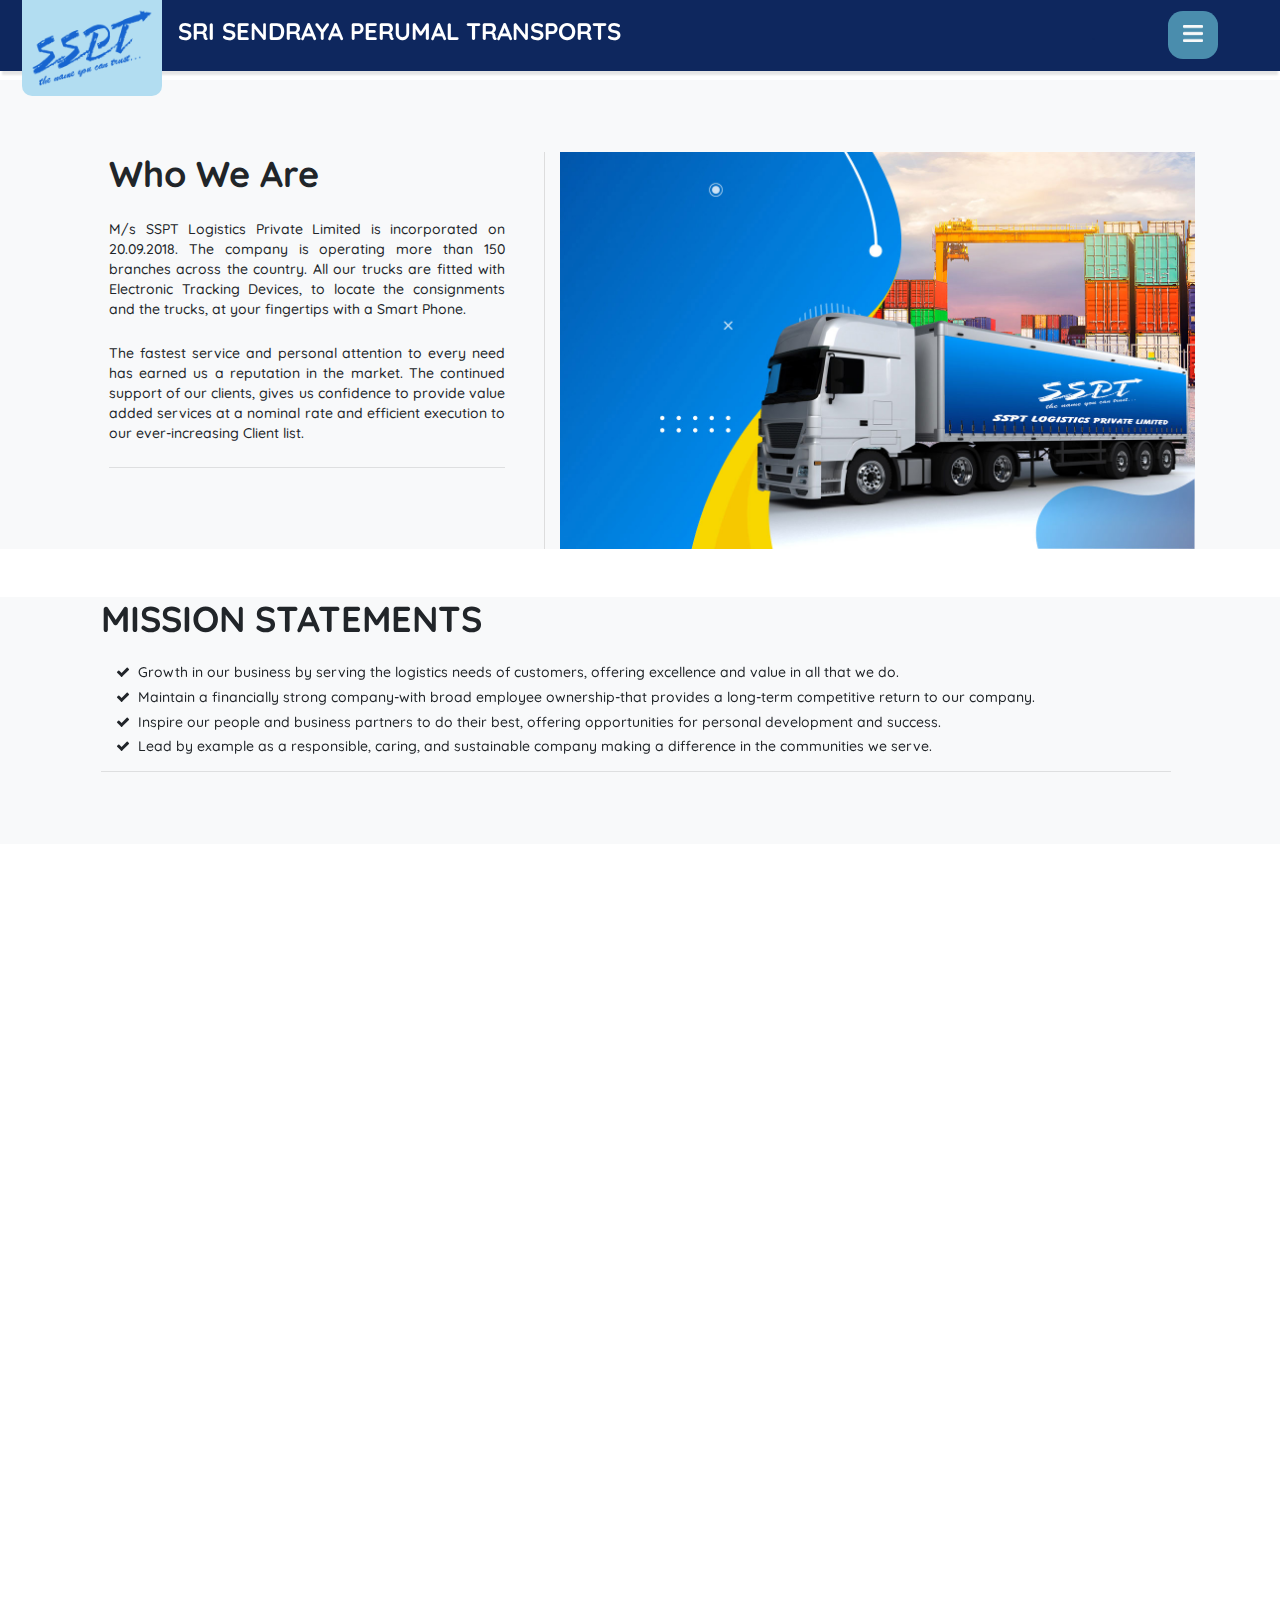
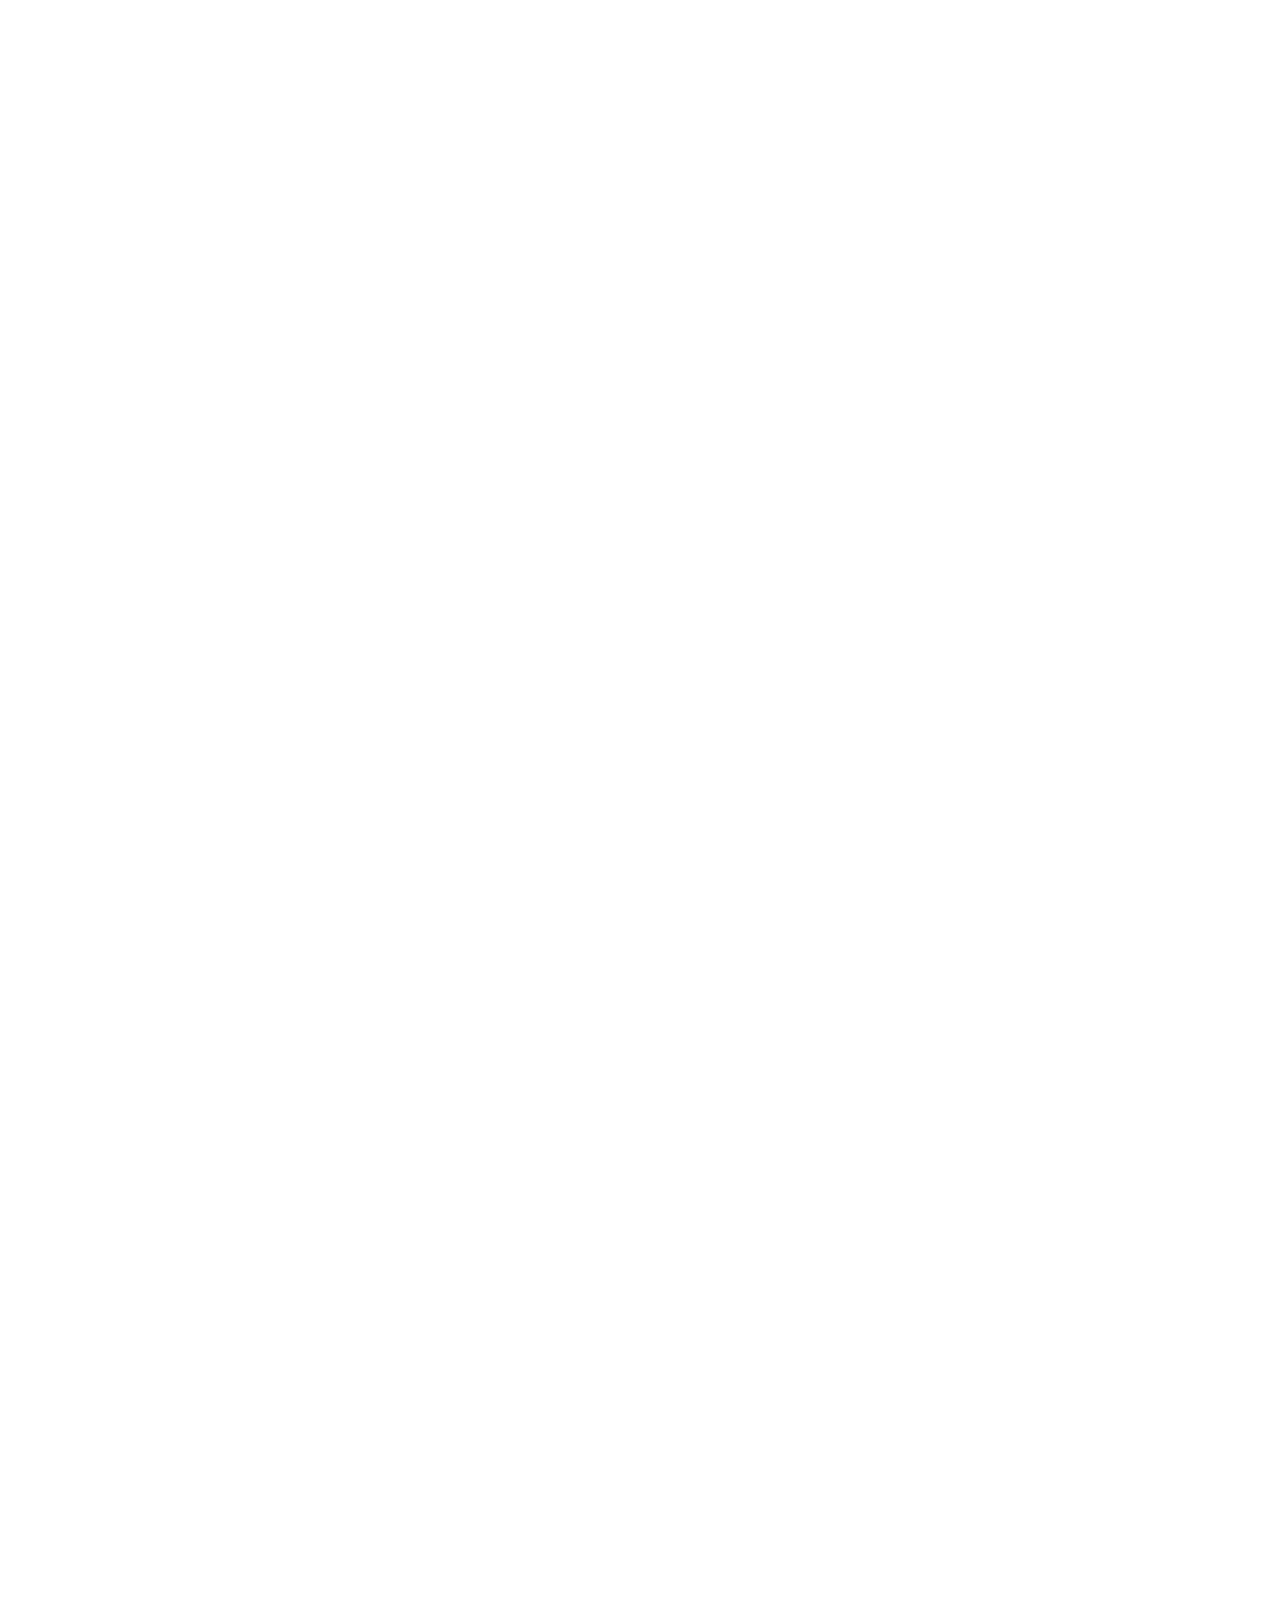
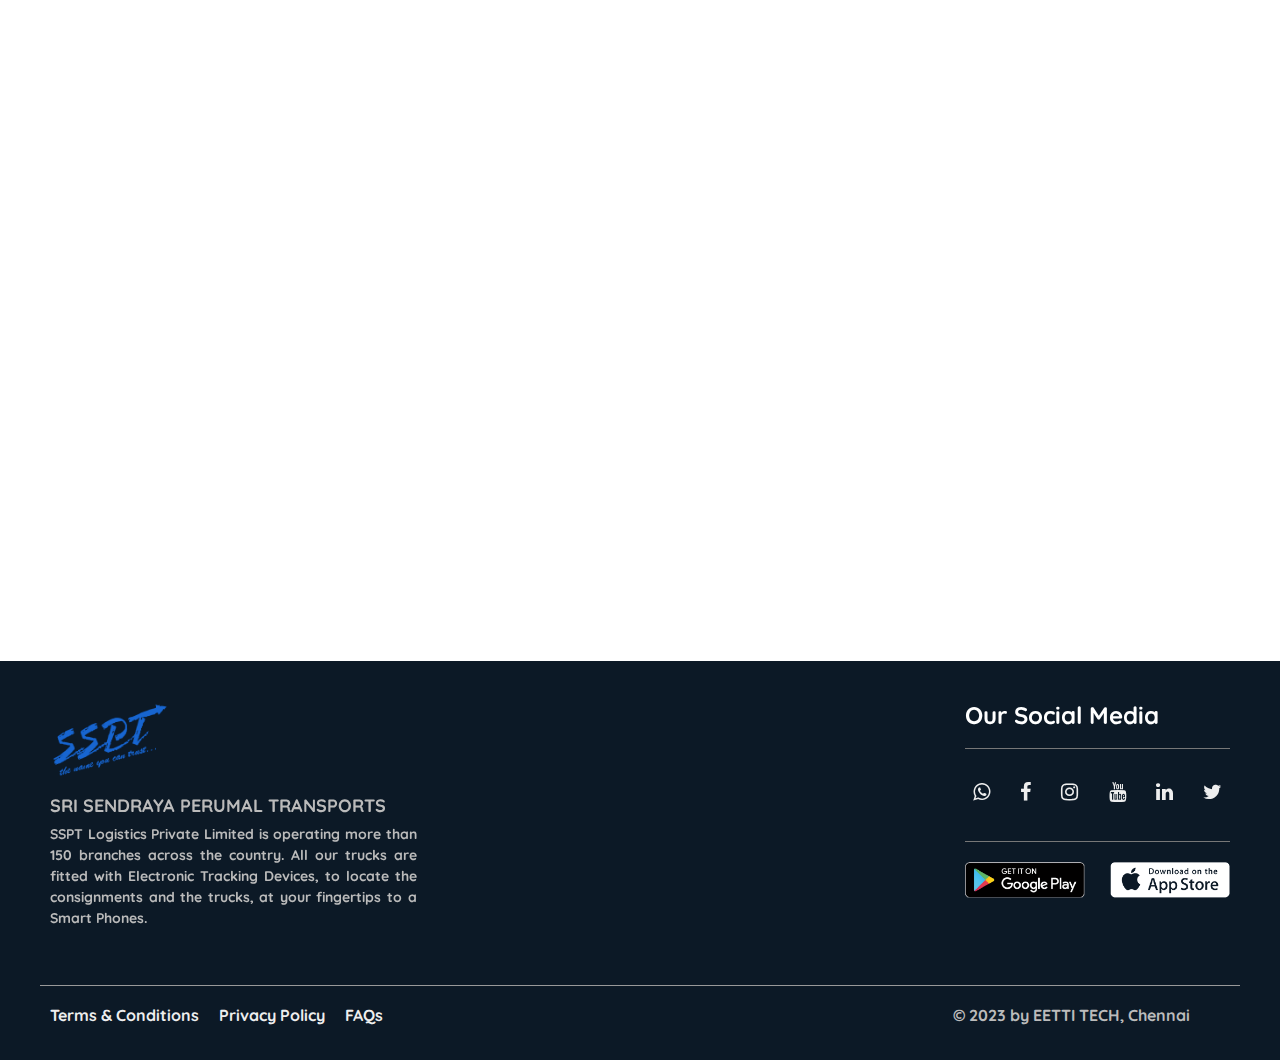
==== commit bde853c5: "New Design" ====
--- a/about_us.html
+++ b/about_us.html
@@ -46,64 +46,27 @@
 
     <nav class="navbar navbar-expand-md bb-1x navbar-light lite-black no-bb-1x sticky">
         <div class="container-fluid">
+            
             <a class="navbar-brand" href="#"><img src="img/sspt-logo-new.png" class="img-logo"></a>
-            <button class="navbar-toggler" type="button" data-toggle="collapse" data-target="#collapsibleNavbar">
+            <h3 class="nav-link btitle" style="color: #fff; padding-left: 140px;">SRI SENDRAYA PERUMAL TRANSPORTS</h3>
+         
+         <button class="navbar-toggler" type="button" data-toggle="collapse" data-target="#collapsibleNavbar" style="color: #000;">
                 <span class="navbar-toggler-icon"></span>
             </button>
-            <div class="collapse navbar-collapse justify-content-end" id="collapsibleNavbar">
+         <div class="collapse navbar-collapse justify-content-end" id="collapsibleNavbar">
+                
                 <ul class="navbar-nav">
                     <li class="nav-item">
-                        <a class="nav-link btitle" href="index.html">HOME</a>
-                    </li>
-                    <li class="nav-item">
-                        <a class="nav-link btitle" style="color: #ffffff;" href="about_us.html">ABOUT US</a>
-                    </li>
-                    <li class="nav-item">
-                        <a class="nav-link btitle" href="services.html">OUR SERVICES</a>
-                    </li>
-                    <!-- <li class="nav-item dropdown drop-left">
-                        <a class="nav-link btitle dropdown-toggle" data-toggle="dropdown">SERVICES</a>
-                        <ul class="dropdown-menu" style="background-color: #111;">
-                            <li class="wd-180"><a href="services.html" class="">OUR SERVICES</a></li>
-                            <li class="wd-180"><a href="whatwedo.html" class="">WHAT WE DO</a></li>
-                        </ul>
-                    </li> -->
-                    <li class="nav-item dropdown drop-left">
-                        <a class="nav-link btitle dropdown-toggle" data-toggle="dropdown">ENQUIRY</a>
-                        <ul class="dropdown-menu" style="background-color: #111;">
-                            <li class="wd-180"><a href="request_freight.html" class="">REQUEST FOR FREIGHT</a></li>
-                            <li class="wd-180"><a href="vendor_reg.html" class="">VENDOR REGISTRATION</a></li>
-                        </ul>
-                    </li>
-                    <li class="nav-item dropdown drop-left">
-                        <a class="nav-link btitle dropdown-toggle" data-toggle="dropdown">CONTACT US</a>
-                        <ul class="dropdown-menu" style="background-color: #111;">
-                            <li class="wd-180"><a href="contact_us.html" class="">GET IN TOUCH</a></li>
-                            <li class="wd-180"><a href="careers.html" class="">CAREERS</a></li>
-                            <li class="wd-180"><a href="our_network.html" class="">OUR NETWORK</a></li>
-                        </ul>
-                    </li>
-                    <li class="nav-item dropdown drop-left" style="border-left: 1px solid #777;">
-                        <a class="nav-link btitle dropdown-toggle" data-toggle="dropdown">TRACK YOUR ORDER</a>
-                        <ul class="dropdown-menu" style="background-color: #111;">
-                            <li class="text-center fs-16">Keep Track of your packages</li>
-                            s
-                            <li><input type="number" class="form-control" placeholder="Enter ID" id="number"></li>
-                            <li><button class="btn btn-success full-width"><i class="fa fa-plus fa-fw fa-lg pr-3"></i>Track & Trace</button></li>
-                        </ul>
-                    </li>
-                  
-                    <li class="nav-item dropdown drop-left user" id="userblock" style="margin-left: 40px; margin-right: 40px; margin-top: 4px;">
-                        <a class="userlink" id="userlink" data-toggle="dropdown"></a>
-                        <ul class="dropdown-menu">
-                            <li><a href="#" class="wd-180 js-popup-open" data-href="#login">Login</a></li>
-                            <li><a href="#" class="wd-180 js-popup-open" data-href="#registration">Registration</a></li>
-                        </ul>
+                        <a class="nav-link btitle" style="color: #0e275e; ">.</a>
+                    </li>
+                  <li class="drop-left user js-popup-open" data-href="#login" id="userblock" style="margin-left: 40px; margin-right: 40px; margin-top: 4px;">
+                        <a class="userlink" id="userlink" data-href="#login"></a>
                     </li>
                 </ul>
             </div>
         </div>
     </nav>
+    
     <div class="section-2 bg-light pt-4" style="margin-top: 80px;" data-aos="fade-up">
         <div class="container mt-5">
             <div class="row">
@@ -448,7 +411,7 @@
                 <li><a href="terms.html">Terms &amp; Conditions</a></li>
                 <li><a href="privacy.html">Privacy Policy</a></li>
                 <li><a href="faq.html">FAQs</a></li>
-                <li>&copy; 2022 by EETTI TECH, Chennai</li>
+                <li>&copy; 2023 by EETTI TECH, Chennai</li>
             </ul>
         </section>
     </footer>
@@ -458,23 +421,25 @@
         <div class="scroll">
             <div class="scroll_wrap">
                 <div class="popup-head">
-                    <div class="title">Sign In</div>
-                    <a class="link js-popup-open" data-href="#registration">Sign Up</a>
-
-                </div>
+                    <img src="img/sspt-logo-new.png" width="120px">
+                    <!-- <div class="title">SSPT</div> -->
+                    <!-- <a class="link js-popup-open" data-href="#registration">Sign Up</a> -->
+                 </div>
                 <div class="popup-body">
-                    <div class="subtitle">
-                        Use the e-mail and password that you specified when registering on the site
-                    </div>
-                    <div class="form">
-                        <input type="text" class="input" placeholder="Login">
-                        <input type="text" class="input" placeholder="Password">
-                        <button class="submit button">Sign In</button>
-                        <a href="#" class="link">Forgot password?</a>
-                    </div>
+                    
+                  <a class="nav-link btitle  " href="index.html">HOME</a>
+                  <a class="nav-link btitle  " href="about_us.html">ABOUT US</a>
+                  <a class="nav-link btitle  " href="services.html">OUR SERVICES</a>
+                  <a class="nav-link btitle  " href="request_freight.html">REQUEST FOR FREIGHT</a>
+                  <a class="nav-link btitle  " href="group-of-companies.html">GROUP OF COMPANIES</a>
+                  <a class="nav-link btitle  " href="vendor_reg.html">VENDOR REGISTRATION</a>
+                  <!-- <a class="nav-link btitle  " href="our_network.html">OUR NETWORK</a> -->
+                  <a class="nav-link btitle  " href="careers.html">CAREERS</a>
+                  <a class="nav-link btitle  " href="contact_us.html">GET IN TOUCH</a>
+                    
                 </div>
                 <div class="popup-foot">
-                    <p>Login via social networks</p>
+                    <p>Our Links</p>
                     <div class="social-links">
                         <a href="#" class="link facebook"><span></span></a>
                         <a href="#" class="link twitter"><span></span></a>
--- a/css/app.css
+++ b/css/app.css
@@ -869,6 +869,8 @@
     background-color: #b2ddf1;
     top: 0;
     padding: 7px;
+    border-bottom-left-radius: 10px;
+    border-bottom-right-radius: 10px;
     /* border: 0px solid #f1f1f1; */
     /* box-shadow: -5px 7px 17px 16px #ccc; */
    /* -moz-box-shadow: 10px 10px 5px #ccc;
--- a/css/user.css
+++ b/css/user.css
@@ -408,7 +408,7 @@
 .user .userlink:before {
   width: 20px;
   height: 18px;
-  background: url(../img/user.svg) center center no-repeat;
+  background: url(../img/user.png) center center no-repeat;
   background-size: contain;
   position: absolute;
   top: 50%;
@@ -422,7 +422,7 @@
 .user .userlink:after {
   width: 20px;
   height: 18px;
-  background: url(../img/user-hover.svg) center center no-repeat;
+  background: url(../img/user-hover.png) center center no-repeat;
   background-size: contain;
   position: absolute;
   top: 50%;
